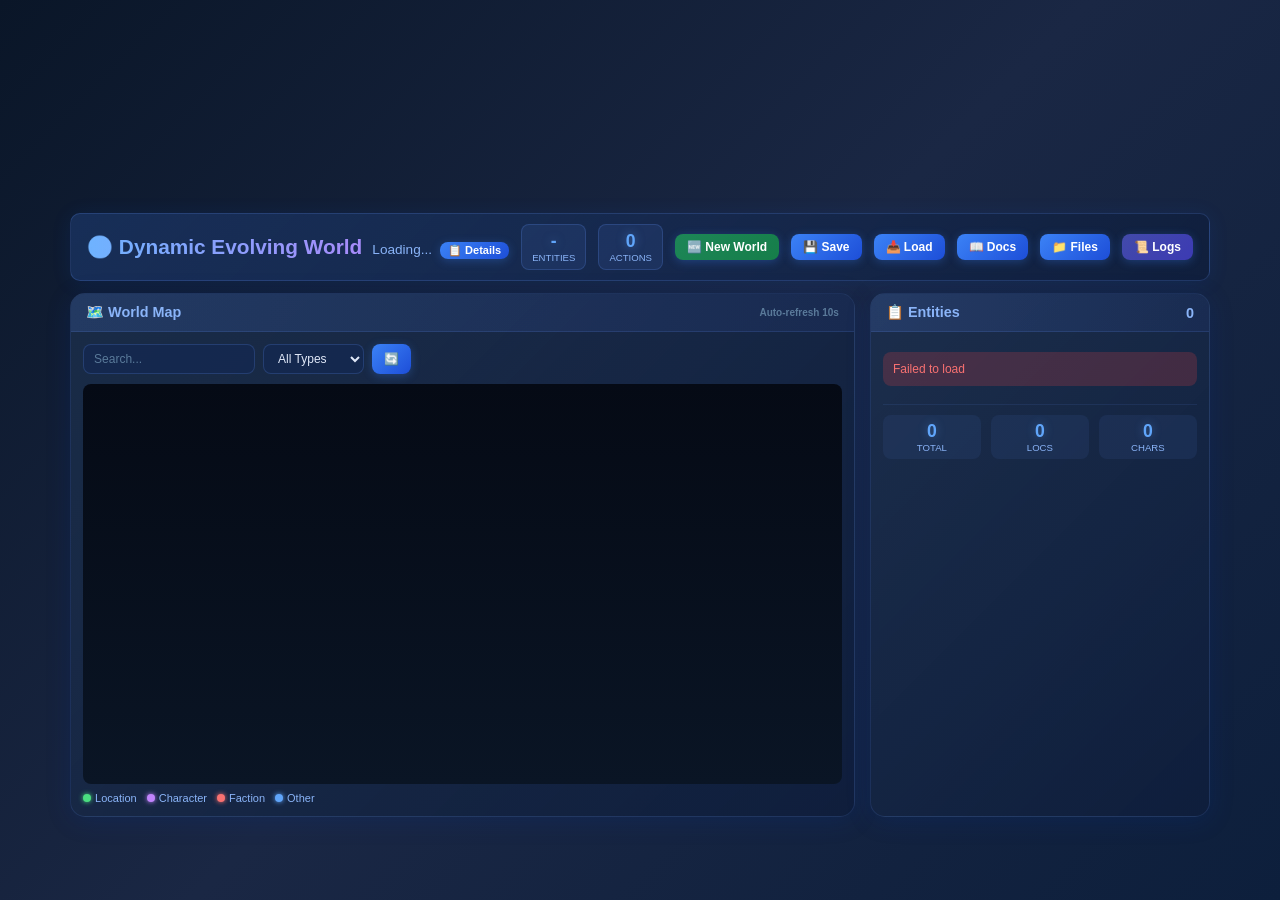
==== web-client/index.html @ ca779a04 "feat(web-client): download full log + per-entry reversal in logs modal Per Arcurus 2026-06-05 #openw" ====
<!DOCTYPE html>
<html lang="en">
<head>
    <meta charset="UTF-8">
    <meta name="viewport" content="width=device-width, initial-scale=1.0">
    <title>Open World - Dynamic Evolving World</title>
    <link rel="stylesheet" href="styles.css">
    <style>
        /* Compact header styles */
        .page-header {
            margin-bottom: 12px;
            padding: 10px 16px;
            background: linear-gradient(135deg, rgba(30, 60, 114, 0.6) 0%, rgba(15, 30, 60, 0.8) 100%);
            border-radius: 10px;
            border: 1px solid rgba(100, 150, 255, 0.2);
            box-shadow: 0 2px 20px rgba(0, 100, 255, 0.1);
            display: flex;
            align-items: center;
            gap: 12px;
            flex-wrap: wrap;
        }
        
        .page-title {
            font-size: 1.3em;
            font-weight: 700;
            background: linear-gradient(90deg, #6eb3ff 0%, #a78bfa 50%, #60a5fa 100%);
            -webkit-background-clip: text;
            -webkit-text-fill-color: transparent;
            background-clip: text;
            animation: shimmer 3s ease-in-out infinite;
            background-size: 200% 100%;
        }
        
        .page-subtitle {
            font-size: 0.85em;
            color: #8ab4f8;
            margin-left: 10px;
        }
        
        .page-title-group {
            display: flex;
            align-items: baseline;
        }
        
        .save-indicator {
            display: flex;
            align-items: center;
            gap: 6px;
            padding: 5px 10px;
            background: rgba(34, 197, 94, 0.15);
            border-radius: 6px;
            border: 1px solid rgba(34, 197, 94, 0.3);
            font-size: 0.8em;
        }
        
        .btn-primary {
            background: linear-gradient(135deg, rgba(34, 197, 94, 0.6) 0%, rgba(22, 163, 74, 0.7) 100%) !important;
            border-color: rgba(34, 197, 94, 0.5) !important;
            animation: pulse-glow 2s ease-in-out infinite;
        }
        
        .btn-primary:hover {
            background: linear-gradient(135deg, rgba(34, 197, 94, 0.8) 0%, rgba(22, 163, 74, 0.9) 100%) !important;
        }
        
        @keyframes pulse-glow {
            0%, 100% { box-shadow: 0 0 5px rgba(34, 197, 94, 0.3); }
            50% { box-shadow: 0 0 15px rgba(34, 197, 94, 0.6); }
        }
        
        @keyframes shimmer {
            0%, 100% { background-position: 0% 50%; }
            50% { background-position: 100% 50%; }
        }
        
        .header-stats {
            margin-left: auto;
            display: flex;
            gap: 12px;
            align-items: center;
        }
        
        .header-stat {
            text-align: center;
            padding: 6px 10px;
            background: rgba(100, 150, 255, 0.1);
            border-radius: 8px;
            border: 1px solid rgba(100, 150, 255, 0.2);
        }
        
        .header-stat-value {
            font-size: 1.1em;
            font-weight: 700;
            color: #60a5fa;
            text-shadow: 0 0 10px rgba(96, 165, 250, 0.5);
        }
        
        .header-stat-label {
            font-size: 0.6em;
            color: #8ab4f8;
            text-transform: uppercase;
        }
        
        .main-layout {
            display: grid;
            grid-template-columns: 1fr 340px;
            gap: 15px;
        }
        
        @media (max-width: 900px) {
            .main-layout {
                grid-template-columns: 1fr;
            }
            .header-stats {
                margin-left: 0;
                margin-top: 10px;
                width: 100%;
                justify-content: flex-start;
            }
            .page-header {
                flex-direction: column;
                align-items: flex-start;
            }
        }
        
        .map-container {
            position: relative;
            background: linear-gradient(180deg, #050a15 0%, #0a1525 100%);
            border-radius: 8px;
            overflow: hidden;
        }
        
        #map {
            display: block;
            cursor: crosshair;
        }
        
        .controls {
            display: flex;
            gap: 8px;
            margin-bottom: 10px;
            flex-wrap: wrap;
        }
        
        .entity-list {
            max-height: 420px;
            overflow-y: auto;
        }
        
        .entity-item {
            padding: 8px 10px;
            border-bottom: 1px solid rgba(100, 150, 255, 0.08);
            cursor: pointer;
            transition: background 0.2s;
        }
        
        .entity-item:hover {
            background: rgba(59, 130, 246, 0.15);
        }
        
        .entity-item.selected {
            background: linear-gradient(90deg, rgba(59, 130, 246, 0.3) 0%, rgba(96, 165, 250, 0.2) 100%);
            border-left: 3px solid #60a5fa;
        }
        
        .entity-name {
            font-weight: 600;
            margin-bottom: 2px;
            display: flex;
            align-items: center;
            gap: 6px;
            color: #e0e8f8;
            font-size: 13px;
            flex: 1;
        }
        
        .entity-row {
            display: flex;
            align-items: center;
            justify-content: space-between;
            gap: 8px;
        }
        
        .power-badge {
            background: rgba(168, 85, 247, 0.3);
            color: #c084fc;
            padding: 1px 6px;
            border-radius: 4px;
            font-size: 11px;
            font-weight: 600;
            border: 1px solid rgba(168, 85, 247, 0.4);
        }
        
        .btn-details {
            background: transparent !important;
            border: 1px solid rgba(100, 150, 255, 0.2) !important;
            color: #5a7a9a !important;
            padding: 3px 8px !important;
            font-size: 11px !important;
            border-radius: 4px !important;
            cursor: pointer;
            transition: all 0.2s;
        }
        
        .btn-details:hover {
            background: rgba(100, 150, 255, 0.1) !important;
            color: #8ab4f8 !important;
            border-color: rgba(100, 150, 255, 0.4) !important;
        }
        
        .entity-desc {
            font-size: 11px;
            color: #8ab4f8;
            margin-top: 2px;
            white-space: nowrap;
            overflow: hidden;
            text-overflow: ellipsis;
        }
        
        .entity-coords {
            font-size: 10px;
            color: #5a7a9a;
            margin-top: 2px;
        }
        
        .entity-tags {
            margin-top: 3px;
            display: flex;
            flex-wrap: wrap;
            gap: 3px;
        }
        
        .stats-row {
            display: flex;
            gap: 10px;
            margin-top: 10px;
            padding-top: 10px;
            border-top: 1px solid rgba(100, 150, 255, 0.1);
        }
        
        .refresh-indicator {
            font-size: 10px;
            color: #5a7a9a;
        }
        
        /* Tooltip */
        .tooltip {
            position: absolute;
            background: rgba(10, 20, 40, 0.95);
            color: #e0e8f8;
            padding: 8px 12px;
            border-radius: 6px;
            font-size: 11px;
            pointer-events: none;
            z-index: 100;
            max-width: 200px;
            border: 1px solid rgba(100, 150, 255, 0.3);
            box-shadow: 0 4px 20px rgba(0, 100, 255, 0.2);
        }
        
        /* Legend */
        .legend {
            display: flex;
            gap: 10px;
            margin-top: 8px;
            flex-wrap: wrap;
        }
        
        .legend-item {
            display: flex;
            align-items: center;
            gap: 4px;
            font-size: 11px;
            color: #8ab4f8;
        }
        
        .legend-dot {
            width: 8px;
            height: 8px;
            border-radius: 50%;
            box-shadow: 0 0 5px currentColor;
        }
        
        .legend-dot.location { background: #4ade80; color: #4ade80; }
        .legend-dot.character { background: #c084fc; color: #c084fc; }
        .legend-dot.faction { background: #f87171; color: #f87171; }
        .legend-dot.default { background: #60a5fa; color: #60a5fa; }
        
        /* Docs Modal */
        .docs-sidebar {
            width: 160px;
            border-right: 1px solid rgba(100, 150, 255, 0.1);
            padding-right: 10px;
            margin-right: 10px;
        }
        
        .docs-nav {
            list-style: none;
            padding: 0;
            margin: 0;
        }
        
        .docs-nav li {
            margin-bottom: 3px;
        }
        
        .docs-nav a {
            display: block;
            padding: 5px 8px;
            color: #8ab4f8;
            text-decoration: none;
            border-radius: 4px;
            transition: background 0.2s;
            cursor: pointer;
            font-size: 11px;
        }
        
        .docs-nav a:hover,
        .docs-nav a.active {
            background: rgba(59, 130, 246, 0.2);
            color: #60a5fa;
        }
        
        .docs-content {
            flex: 1;
            overflow-y: auto;
        }
        
        .docs-loading {
            text-align: center;
            padding: 30px;
            color: #8ab4f8;
            font-size: 12px;
        }
        
        /* Entity Action Modal Styles */
        .action-steps {
            display: flex;
            justify-content: center;
            align-items: center;
            gap: 0;
            margin-bottom: 20px;
            padding: 10px 0;
        }
        
        .action-step {
            display: flex;
            flex-direction: column;
            align-items: center;
            gap: 6px;
            padding: 0 20px;
        }
        
        .step-circle {
            width: 32px;
            height: 32px;
            border-radius: 50%;
            display: flex;
            align-items: center;
            justify-content: center;
            font-weight: 700;
            font-size: 14px;
            border: 2px solid rgba(100,150,255,0.3);
            background: rgba(15,30,60,0.8);
            color: #5a7a9a;
            transition: all 0.3s;
        }
        
        .step-circle.active {
            border-color: #60a5fa;
            background: rgba(96,165,250,0.3);
            color: #fff;
            box-shadow: 0 0 15px rgba(96,165,250,0.4);
        }
        
        .step-circle.done {
            border-color: #22c55e;
            background: rgba(34,197,94,0.3);
            color: #22c55e;
        }
        
        .step-label {
            font-size: 11px;
            color: #5a7a9a;
            text-align: center;
        }
        
        .step-label.active {
            color: #60a5fa;
            font-weight: 600;
        }
        
        .step-label.done {
            color: #22c55e;
        }
        
        .step-connector {
            width: 60px;
            height: 2px;
            background: rgba(100,150,255,0.2);
            margin-bottom: 18px;
        }
        
        .step-connector.done {
            background: rgba(34,197,94,0.5);
        }
        
        .action-entity-info {
            background: rgba(100,150,255,0.1);
            border-radius: 8px;
            padding: 12px 15px;
            margin-bottom: 15px;
            border: 1px solid rgba(100,150,255,0.2);
        }
        
        .action-entity-name {
            font-weight: 700;
            color: #e0e8f8;
            font-size: 16px;
            margin-bottom: 4px;
        }
        
        .action-entity-type {
            font-size: 12px;
            color: #8ab4f8;
        }
        
        .action-section {
            margin-bottom: 15px;
        }
        
        .action-section-title {
            font-size: 12px;
            font-weight: 600;
            color: #a78bfa;
            text-transform: uppercase;
            margin-bottom: 8px;
            letter-spacing: 0.5px;
        }
        
        .prompt-display {
            background: rgba(15,30,60,0.9);
            border: 1px solid rgba(100,150,255,0.3);
            border-radius: 6px;
            padding: 12px;
            font-family: monospace;
            font-size: 12px;
            color: #8ab4f8;
            white-space: pre-wrap;
            max-height: 200px;
            overflow-y: auto;
            line-height: 1.5;
        }
        
        .llm-response {
            background: rgba(15,30,60,0.9);
            border: 1px solid rgba(168,85,247,0.3);
            border-radius: 6px;
            padding: 12px;
            font-family: monospace;
            font-size: 12px;
            color: #c084fc;
            white-space: pre-wrap;
            max-height: 300px;
            overflow-y: auto;
            line-height: 1.6;
        }
        
        .action-result {
            background: rgba(15,30,60,0.9);
            border: 1px solid rgba(34,197,94,0.3);
            border-radius: 6px;
            padding: 12px;
            font-size: 13px;
            color: #e0e8f8;
            white-space: pre-wrap;
            max-height: 300px;
            overflow-y: auto;
            line-height: 1.6;
        }
        
        .action-effect {
            display: inline-flex;
            align-items: center;
            gap: 4px;
            background: rgba(34,197,94,0.15);
            border: 1px solid rgba(34,197,94,0.3);
            border-radius: 4px;
            padding: 3px 8px;
            font-size: 12px;
            color: #22c55e;
            margin: 2px;
        }
        
        .action-effect.negative {
            background: rgba(239,68,68,0.15);
            border-color: rgba(239,68,68,0.3);
            color: #ef4444;
        }
        
        .action-buttons {
            display: flex;
            gap: 10px;
            justify-content: flex-end;
            margin-top: 15px;
            padding-top: 15px;
            border-top: 1px solid rgba(100,150,255,0.15);
        }
        
        .btn-action {
            background: linear-gradient(135deg, rgba(168,85,247,0.7) 0%, rgba(147,51,234,0.8) 100%) !important;
            border-color: rgba(168,85,247,0.5) !important;
            color: #fff !important;
            padding: 10px 20px !important;
            font-size: 13px !important;
            border-radius: 6px !important;
            cursor: pointer;
            transition: all 0.2s;
        }
        
        .btn-action:hover:not(:disabled) {
            background: linear-gradient(135deg, rgba(168,85,247,0.9) 0%, rgba(147,51,234,1) 100%) !important;
            box-shadow: 0 0 20px rgba(168,85,247,0.4);
        }
        
        .btn-action:disabled {
            opacity: 0.5;
            cursor: not-allowed;
        }
        
        .btn-process {
            background: linear-gradient(135deg, rgba(34,197,94,0.7) 0%, rgba(22,163,74,0.8) 100%) !important;
            border-color: rgba(34,197,94,0.5) !important;
            color: #fff !important;
            padding: 10px 20px !important;
            font-size: 13px !important;
            border-radius: 6px !important;
            cursor: pointer;
            transition: all 0.2s;
        }
        
        .btn-process:hover:not(:disabled) {
            background: linear-gradient(135deg, rgba(34,197,94,0.9) 0%, rgba(22,163,74,1) 100%) !important;
            box-shadow: 0 0 20px rgba(34,197,94,0.4);
        }
        
        .btn-process:disabled {
            opacity: 0.5;
            cursor: not-allowed;
        }
        
        .action-warning {
            background: rgba(251,191,36,0.1);
            border: 1px solid rgba(251,191,36,0.3);
            border-radius: 6px;
            padding: 10px;
            font-size: 12px;
            color: #fbbf24;
            margin-bottom: 10px;
        }
        
        .action-warning-list {
            display: flex;
            flex-direction: column;
            gap: 6px;
        }
        
        .step-content {
            animation: fadeIn 0.3s ease-in-out;
        }
        
        @keyframes fadeIn {
            from { opacity: 0; transform: translateY(5px); }
            to { opacity: 1; transform: translateY(0); }
        }
        
        .properties-preview {
            display: flex;
            flex-wrap: wrap;
            gap: 6px;
            margin-top: 8px;
        }
        
        .property-chip {
            background: rgba(100,150,255,0.15);
            border: 1px solid rgba(100,150,255,0.3);
            border-radius: 4px;
            padding: 3px 8px;
            font-size: 11px;
            color: #8ab4f8;
        }
        
        /* Flashy LLM Calling Animation */
        .llm-calling-container {
            display: flex;
            flex-direction: column;
            align-items: center;
            justify-content: center;
            padding: 40px 20px;
            gap: 20px;
        }
        
        .llm-orb {
            width: 80px;
            height: 80px;
            border-radius: 50%;
            background: linear-gradient(135deg, #7c3aed 0%, #a855f7 50%, #c084fc 100%);
            box-shadow: 0 0 30px rgba(168,85,247,0.6), 0 0 60px rgba(168,85,247,0.3);
            animation: orbPulse 1.5s ease-in-out infinite;
            display: flex;
            align-items: center;
            justify-content: center;
        }
        
        .llm-orb-inner {
            width: 40px;
            height: 40px;
            border-radius: 50%;
            background: rgba(255,255,255,0.2);
            animation: innerPulse 1.5s ease-in-out infinite;
        }
        
        @keyframes orbPulse {
            0%, 100% { transform: scale(1); box-shadow: 0 0 30px rgba(168,85,247,0.6), 0 0 60px rgba(168,85,247,0.3); }
            50% { transform: scale(1.1); box-shadow: 0 0 50px rgba(168,85,247,0.8), 0 0 100px rgba(168,85,247,0.5); }
        }
        
        @keyframes innerPulse {
            0%, 100% { opacity: 0.5; transform: scale(0.8); }
            50% { opacity: 1; transform: scale(1); }
        }
        
        .llm-calling-text {
            font-size: 18px;
            font-weight: 700;
            color: #e0e8f8;
            text-align: center;
            animation: textPulse 2s ease-in-out infinite;
        }
        
        @keyframes textPulse {
            0%, 100% { opacity: 0.7; }
            50% { opacity: 1; }
        }
        
        .llm-timer {
            display: flex;
            gap: 20px;
            font-size: 13px;
            color: #8ab4f8;
        }
        
        .llm-timer-item {
            display: flex;
            align-items: center;
            gap: 6px;
            background: rgba(100,150,255,0.1);
            padding: 6px 12px;
            border-radius: 6px;
            border: 1px solid rgba(100,150,255,0.2);
        }
        
        .llm-timer-value {
            font-weight: 700;
            color: #60a5fa;
            font-variant-numeric: tabular-nums;
            min-width: 45px;
        }
        
        .llm-timer-value.timeout {
            color: #fbbf24;
        }
        
        .llm-timer-value.timeout.urgent {
            color: #ef4444;
            animation: urgentPulse 0.5s ease-in-out infinite;
        }
        
        @keyframes urgentPulse {
            0%, 100% { opacity: 1; }
            50% { opacity: 0.5; }
        }
        
        .llm-progress-bar {
            width: 300px;
            height: 4px;
            background: rgba(100,150,255,0.15);
            border-radius: 2px;
            overflow: hidden;
        }
        
        .llm-progress-fill {
            height: 100%;
            background: linear-gradient(90deg, #a855f7, #c084fc);
            border-radius: 2px;
            animation: progressSlide 3s linear infinite;
        }
        
        @keyframes progressSlide {
            0% { width: 0%; }
            80% { width: 90%; }
            100% { width: 100%; }
        }
    </style>
</head>
<body>
    <!-- Starfield Background -->
    <div class="stars" id="stars"></div>
    
    <div class="container">
        <header class="page-header">
            <div class="page-title-group">
                <span class="page-title">🌍 Dynamic Evolving World</span>
                <span class="page-subtitle" id="worldName">Loading...</span>
                <button class="btn btn-small" onclick="openWorldDetails()" style="margin-left: 8px; padding: 2px 8px; font-size: 11px;">📋 Details</button>
            </div>
            <div class="header-stats">
                <div class="header-stat">
                    <div class="header-stat-value" id="worldEntities">-</div>
                    <div class="header-stat-label">Entities</div>
                </div>
                <div class="header-stat">
                    <div class="header-stat-value" id="worldActions">0</div>
                    <div class="header-stat-label">Actions</div>
                </div>
                <div class="save-indicator" id="saveIndicator" style="display:none;">
                    <span id="saveStatus">💾 Saved</span>
                    <span id="saveDate" style="font-size: 0.7em; color: #6a8aaa;"></span>
                </div>
                <button class="btn btn-primary" id="btnNewWorld" onclick="openNewWorldModal()">🆕 New World</button>
                <button class="btn" id="btnSaveWorld" onclick="saveWorld()">💾 Save</button>
                <button class="btn" onclick="loadWorld()">📥 Load</button>
                <button class="btn" onclick="openDocsModal()">📖 Docs</button>
                <button class="btn" onclick="openFilesModal()">📁 Files</button>
                <button class="btn" onclick="openLogsModal()" style="background: linear-gradient(135deg, rgba(99,102,241,0.6) 0%, rgba(79,70,229,0.7) 100%);">📜 Logs</button>
            </div>
        </header>
        
        <div class="main-layout">
            <div class="card">
                <div class="card-header">
                    <span>🗺️ World Map</span>
                    <span class="refresh-indicator">Auto-refresh 10s</span>
                </div>
                <div class="card-body">
                    <div class="controls">
                        <input type="text" id="searchInput" placeholder="Search...">
                        <select id="typeFilter">
                            <option value="">All Types</option>
                            <option value="location">Locations</option>
                            <option value="character">Characters</option>
                            <option value="faction">Factions</option>
                        </select>
                        <button class="btn" onclick="refreshEntities()">🔄</button>
                    </div>
                    <div class="map-container">
                        <canvas id="map" width="700" height="400"></canvas>
                    </div>
                    <div class="legend">
                        <div class="legend-item"><div class="legend-dot location"></div> Location</div>
                        <div class="legend-item"><div class="legend-dot character"></div> Character</div>
                        <div class="legend-item"><div class="legend-dot faction"></div> Faction</div>
                        <div class="legend-item"><div class="legend-dot default"></div> Other</div>
                    </div>
                </div>
            </div>
            
            <div class="card">
                <div class="card-header">
                    <span>📋 Entities</span>
                    <span id="listCount">0</span>
                </div>
                <div class="card-body">
                    <div class="entity-list" id="entityList">
                        <div class="loading">Loading...</div>
                    </div>
                    <div class="stats-row">
                        <div class="stat">
                            <div class="stat-value" id="totalEntities">0</div>
                            <div class="stat-label">Total</div>
                        </div>
                        <div class="stat">
                            <div class="stat-value" id="totalLocations">0</div>
                            <div class="stat-label">Locs</div>
                        </div>
                        <div class="stat">
                            <div class="stat-value" id="totalCharacters">0</div>
                            <div class="stat-label">Chars</div>
                        </div>
                    </div>
                </div>
            </div>
        </div>
    </div>
    
    <div id="tooltip" class="tooltip" style="display: none;"></div>
    
    <!-- New World Modal -->
    <div id="newWorldModal" class="modal-overlay" style="display: none;">
        <div class="modal-content" style="max-width: 500px;">
            <div class="modal-header">
                <span>🆕 Create New World</span>
                <button class="modal-close" onclick="closeNewWorldModal()">&times;</button>
            </div>
            <div class="modal-body">
                <div style="margin-bottom: 15px;">
                    <label style="display: block; margin-bottom: 5px; color: #8ab4f8;">World Name:</label>
                    <input type="text" id="newWorldName" placeholder="The Realm of Shadows" style="width: 100%; padding: 10px; border-radius: 6px; border: 1px solid rgba(100, 150, 255, 0.3); background: rgba(15, 30, 60, 0.8); color: #e0e0e0; font-size: 14px;">
                </div>
                <div style="margin-bottom: 15px;">
                    <label style="display: block; margin-bottom: 5px; color: #8ab4f8;">Description (optional):</label>
                    <textarea id="newWorldDesc" placeholder="A world of shadows and mystery..." rows="3" style="width: 100%; padding: 10px; border-radius: 6px; border: 1px solid rgba(100, 150, 255, 0.3); background: rgba(15, 30, 60, 0.8); color: #e0e0e0; font-size: 14px; resize: vertical;"></textarea>
                </div>
                <div style="margin-bottom: 20px;">
                    <label style="display: flex; align-items: center; cursor: pointer;">
                        <input type="checkbox" id="generateSampleEntities" checked style="margin-right: 8px; width: 18px; height: 18px;">
                        <span style="color: #8ab4f8;">Generate sample entities (villages, characters, factions)</span>
                    </label>
                </div>
                <div style="display: flex; gap: 10px; justify-content: flex-end;">
                    <button class="btn btn-secondary" onclick="closeNewWorldModal()">Cancel</button>
                    <button class="btn btn-primary" onclick="createNewWorld()">Create World</button>
                </div>
            </div>
        </div>
    </div>
    
    <!-- Docs Modal -->
    <div id="docsModal" class="modal-overlay" style="display: none;">
        <div class="modal-content" style="max-width: 950px;">
            <div class="modal-header">
                <span>📖 Documentation</span>
                <button class="modal-close" onclick="closeDocsModal()">&times;</button>
            </div>
            <div class="modal-body">
                <div class="docs-layout">
                    <div class="docs-sidebar">
                        <ul class="docs-nav" id="docsNav">
                            <li><a onclick="loadDoc('README')" data-doc="README">README</a></li>
                            <li><a onclick="loadDoc('main')" data-doc="main">main.rs</a></li>
                            <li><a onclick="loadDoc('WorldEntity')" data-doc="WorldEntity">WorldEntity.rs</a></li>
                            <li><a onclick="loadDoc('World')" data-doc="World">World.rs</a></li>
                        </ul>
                    </div>
                    <div class="docs-content" id="docsContent">
                        <div class="docs-loading">Loading...</div>
                    </div>
                </div>
            </div>
        </div>
    </div>
    
    <!-- World Details Modal -->
    <div id="worldModal" class="modal-overlay" style="display: none;">
        <div class="modal-content" style="max-width: 700px;">
            <div class="modal-header">
                <span>🌍 World Details</span>
                <div style="display: flex; gap: 8px;">
                    <button class="btn" onclick="saveWorldDetails()" style="padding: 4px 12px; font-size: 12px; background: linear-gradient(135deg, rgba(34,197,94,0.6) 0%, rgba(22,163,74,0.7) 100%);">💾 Save</button>
                    <button class="modal-close" onclick="closeWorldModal()">&times;</button>
                </div>
            </div>
            <div class="modal-body" id="worldModalBody" style="max-height: 75vh; overflow-y: auto;">
                <div class="loading">Loading...</div>
            </div>
        </div>
    </div>
    
    <!-- Entity Details Modal -->
    <div id="entityModal" class="modal-overlay" style="display: none;">
        <div class="modal-content" style="max-width: 600px;">
            <div class="modal-header">
                <span id="entityModalTitle">📋 Entity Details</span>
                <div style="display: flex; gap: 8px; margin-left: auto;">
                    <button class="btn" id="takeActionBtn" onclick="takeEntityAction()" style="padding: 4px 12px; font-size: 12px; background: linear-gradient(135deg, rgba(168,85,247,0.6) 0%, rgba(147,51,234,0.7) 100%);">⚡ Take Action</button>
                    <button class="btn btn-secondary" onclick="closeEntityModal()" style="padding: 4px 12px; font-size: 12px;">Cancel</button>
                    <button class="btn" id="entityModalSaveBtn" onclick="saveEntityChanges()" style="padding: 4px 12px; font-size: 12px; background: linear-gradient(135deg, rgba(34,197,94,0.6) 0%, rgba(22,163,74,0.7) 100%);">💾 Save</button>
                </div>
                <button class="modal-close" onclick="closeEntityModal()">&times;</button>
            </div>
            <div class="modal-body" id="entityModalBody" style="max-height: 75vh; overflow-y: auto;">
                <div class="loading">Loading...</div>
            </div>
        </div>
    </div>
    
    <!-- Env Config Dialog -->
    <div id="envConfigModal" class="modal-overlay" style="display: none;">
        <div class="modal-content" style="max-width: 450px;">
            <div class="modal-header">
                <span id="envConfigTitle">🔐 Configure Security</span>
                <button class="modal-close" onclick="closeEnvConfigModal()">&times;</button>
            </div>
            <div class="modal-body" id="envConfigBody">
                <div id="envConfigContent">
                    <p id="envConfigMessage" style="color: #8ab4f8; margin-bottom: 15px;">Enter your API key and password to secure sensitive files.</p>
                    <div style="margin-bottom: 12px;">
                        <label style="color: #c084fc; display: block; margin-bottom: 4px; font-size: 12px;" id="envApiKeyLabel">API Key:</label>
                        <input type="password" id="envApiKeyInput" placeholder="Enter API key" style="width: 100%; padding: 8px 10px; border-radius: 4px; border: 1px solid rgba(100,150,255,0.3); background: rgba(15,30,60,0.8); color: #e0e0e0; box-sizing: border-box;">
                    </div>
                    <div style="margin-bottom: 15px;">
                        <label style="color: #60a5fa; display: block; margin-bottom: 4px; font-size: 12px;">Password:</label>
                        <input type="password" id="envPasswordInput" placeholder="Enter password" style="width: 100%; padding: 8px 10px; border-radius: 4px; border: 1px solid rgba(100,150,255,0.3); background: rgba(15,30,60,0.8); color: #e0e0e0; box-sizing: border-box;">
                    </div>
                    <button class="btn" onclick="submitEnvConfig()" style="width: 100%; padding: 10px; background: linear-gradient(135deg, rgba(34,197,94,0.6) 0%, rgba(22,163,74,0.7) 100%);">Save Configuration</button>
                </div>
            </div>
        </div>
    </div>
    
    <!-- Password Unlock Dialog -->
    <div id="passwordUnlockModal" class="modal-overlay" style="display: none; z-index: 2000;">
        <div class="modal-content" style="max-width: 400px;">
            <div class="modal-header">
                <span>🔐 Password Required</span>
                <button class="modal-close" onclick="closePasswordUnlockModal()">&times;</button>
            </div>
            <div class="modal-body">
                <p style="color: #8ab4f8; margin-bottom: 15px;">Enter your password to access protected files.</p>
                <div style="margin-bottom: 15px;">
                    <input type="password" id="unlockPasswordInput" placeholder="Password" style="width: 100%; padding: 8px 10px; border-radius: 4px; border: 1px solid rgba(100,150,255,0.3); background: rgba(15,30,60,0.8); color: #e0e0e0; box-sizing: border-box;">
                </div>
                <button class="btn" onclick="submitPasswordUnlock()" style="width: 100%; padding: 10px; background: linear-gradient(135deg, rgba(34,197,94,0.6) 0%, rgba(22,163,74,0.7) 100%);">Unlock</button>
            </div>
        </div>
    </div>
    
    <!-- Entity Action Form Modal -->
    <div id="actionModal" class="modal-overlay" style="display: none;">
        <div class="modal-content" style="max-width: 750px;">
            <div class="modal-header">
                <span id="actionModalTitle">⚡ Entity Action</span>
                <button class="modal-close" onclick="closeActionModal()">&times;</button>
            </div>
            <div class="modal-body" id="actionModalBody" style="max-height: 80vh; overflow-y: auto;">
                <div class="loading">Loading...</div>
            </div>
        </div>
    </div>
    
    <!-- Files Modal -->
    <div id="filesModal" class="modal-overlay" style="display: none;">
        <div class="modal-content" style="max-width: 700px;">
            <div class="modal-header">
                <span>📁 Project Files</span>
                <button class="modal-close" onclick="closeFilesModal()">&times;</button>
            </div>
            <div class="modal-body" style="max-height: 70vh; overflow-y: auto;">
                <div id="filesContent"><div class="loading">Loading files...</div></div>
            </div>
        </div>
    </div>

    <!-- Per Arcurus 2026-06-04 (#openworld): "make a button in open world
         selena where i can view the full world action log". One log file
         per day (logs/llm-log-YYYY-MM-DD.log + logs/error-log-YYYY-MM-DD.log).
         Default = today's llm-log, picked automatically. Switch files via
         the sidebar; tail cap = 400 KB to keep the viewer snappy. -->
    <div id="logsModal" class="modal-overlay" style="display: none;">
        <div class="modal-content" style="max-width: 1100px; height: 80vh;">
            <div class="modal-header">
                <span>📜 World Action Logs <span id="logsCurrentFile" style="color: #5a7a9a; font-size: 12px; font-weight: 400; margin-left: 8px;"></span></span>
                <div style="display: flex; align-items: center; gap: 6px;">
                    <button class="btn btn-small" onclick="refreshLogsModal()" style="padding: 2px 8px; font-size: 11px;">🔄 Refresh</button>
                    <button class="btn btn-small" id="logsDownloadBtn" onclick="downloadCurrentLog()" style="padding: 2px 8px; font-size: 11px;">⬇ Download</button>
                    <button class="modal-close" onclick="closeLogsModal()">&times;</button>
                </div>
            </div>
            <div class="modal-body logs-modal-body" style="display: flex; gap: 12px; height: calc(80vh - 60px); padding: 12px;">
                <div class="logs-sidebar" style="width: 280px; flex-shrink: 0; border: 1px solid rgba(100,150,255,0.2); border-radius: 6px; padding: 8px; overflow-y: auto; background: rgba(15,30,60,0.4);">
                    <div style="color: #94a3b8; font-size: 11px; text-transform: uppercase; margin-bottom: 6px; font-weight: 600;">Files</div>
                    <div id="logsFileList"><div class="loading" style="color: #5a7a9a; font-size: 11px;">Loading…</div></div>
                </div>
                <div class="logs-content" style="flex: 1; border: 1px solid rgba(100,150,255,0.2); border-radius: 6px; padding: 8px; overflow: auto; background: rgba(10,15,30,0.6); font-family: 'Menlo', 'Consolas', monospace; font-size: 11px; line-height: 1.5; white-space: pre-wrap; word-break: break-word;">
                    <div id="logsContent" style="color: #cbd5e1;"><div class="loading">Pick a log file from the sidebar to view its contents.</div></div>
                </div>
            </div>
        </div>
    </div>
    
    <script>
        // Simple Markdown parser
        function parseMarkdown(text) {
            let html = text;
            
            // Escape HTML first
            html = html.replace(/&/g, '&amp;')
                       .replace(/</g, '&lt;')
                       .replace(/>/g, '&gt;');
            
            // Code blocks
            html = html.replace(/```(\w*)\n([\s\S]*?)```/g, (match, lang, code) => {
                return '<pre><code class="language-' + lang + '">' + code.trim() + '</code></pre>';
            });
            
            // Inline code
            html = html.replace(/`([^`]+)`/g, '<code>$1</code>');
            
            // Headers
            html = html.replace(/^#### (.+)$/gm, '<h4>$1</h4>');
            html = html.replace(/^### (.+)$/gm, '<h3>$1</h3>');
            html = html.replace(/^## (.+)$/gm, '<h2>$1</h2>');
            html = html.replace(/^# (.+)$/gm, '<h1>$1</h1>');
            
            // Bold and italic
            html = html.replace(/\*\*([^*]+)\*\*/g, '<strong>$1</strong>');
            html = html.replace(/\*([^*]+)\*/g, '<em>$1</em>');
            html = html.replace(/__([^_]+)__/g, '<strong>$1</strong>');
            html = html.replace(/_([^_]+)_/g, '<em>$1</em>');
            
            // Lists
            html = html.replace(/^\* (.+)$/gm, '<li>$1</li>');
            html = html.replace(/^- (.+)$/gm, '<li>$1</li>');
            
            // Numbered lists
            html = html.replace(/^\d+\. (.+)$/gm, '<li>$1</li>');
            
            // Wrap consecutive li elements in ul
            html = html.replace(/(<li>.*?<\/li>)(\n<li>.*?<\/li>)*/gs, '<ul>$&</ul>');
            
            // Checkboxes
            html = html.replace(/\[ \]/g, '<input type="checkbox" disabled>');
            html = html.replace(/\[x\]/gi, '<input type="checkbox" checked disabled>');
            
            // Tables
            const tableRegex = /(\|.+\|)\n(\|[-:\s|]+\|)\n((?:\|.+\|\n?)+)/g;
            html = html.replace(tableRegex, (match, header, sep, rows) => {
                const headerCells = header.split('|').filter(c => c.trim());
                const headerRow = '<tr>' + headerCells.map(c => '<th>' + c.trim() + '</th>').join('') + '</tr>';
                const bodyRows = rows.trim().split('\n').map(row => {
                    const cells = row.split('|').filter(c => c.trim());
                    return '<tr>' + cells.map(c => '<td>' + c.trim() + '</td>').join('') + '</tr>';
                }).join('');
                return '<table>' + headerRow + bodyRows + '</table>';
            });
            
            // Blockquotes
            html = html.replace(/^> (.+)$/gm, '<blockquote>$1</blockquote>');
            
            // Horizontal rules
            html = html.replace(/^---$/gm, '<hr>');
            html = html.replace(/^\*\*\*$/gm, '<hr>');
            
            // Links
            html = html.replace(/\[([^\]]+)\]\(([^)]+)\)/g, '<a href="$2" target="_blank">$1</a>');
            
            // Paragraphs
            html = html.split('\n\n').map(p => {
                p = p.trim();
                if (p.startsWith('<') || p === '') return p;
                return '<p>' + p.replace(/\n/g, '<br>') + '</p>';
            }).join('');
            
            return html;
        }
        
        // Mount-point-agnostic: relative base URL. The browser resolves 'api/...' against the current page's directory, so this works under /open-world/, at /, or at any other Caddy mount point. Caddy's `uri strip_prefix` rewrites the rest back to the backend. Don't reintroduce a leading slash.
        const API_BASE = 'api';
        let entities = [];
        let selectedEntity = null;
        let currentEditEntityId = null;
        let worldStats = null; // Cache for world stats
        let isLoading = false;
        let searchTimeout = null;
        let docsCache = {};
        
        // Create starfield
        function createStars() {
            const container = document.getElementById('stars');
            const starCount = 100;
            
            for (let i = 0; i < starCount; i++) {
                const star = document.createElement('div');
                star.className = 'star';
                star.style.left = Math.random() * 100 + '%';
                star.style.top = Math.random() * 100 + '%';
                const size = Math.random() * 2 + 1;
                star.style.width = size + 'px';
                star.style.height = size + 'px';
                star.style.setProperty('--duration', (Math.random() * 3 + 2) + 's');
                star.style.setProperty('--min-opacity', Math.random() * 0.3 + 0.2);
                star.style.animationDelay = Math.random() * 3 + 's';
                container.appendChild(star);
            }
        }
        createStars();
        
        async function fetchAPI(path) {
            const res = await fetch(API_BASE + path);
            if (!res.ok) throw new Error('API error: ' + res.status);
            return res.json();
        }
        
        async function loadWorld() {
            try {
                const data = await fetchAPI('/');
                document.title = 'Open World - ' + (data.data?.name || 'Loading...');
            } catch (e) {
                console.error('Failed to load world:', e);
            }
        }
        
        // Notification system
        let notificationTimeout = null;
        function showNotification(message, type = 'info') {
            const notif = document.getElementById('notification');
            if (!notif) {
                // Create notification element if it doesn't exist
                const el = document.createElement('div');
                el.id = 'notification';
                el.style.cssText = 'position: fixed; top: 20px; right: 20px; z-index: 9999; padding: 12px 20px; border-radius: 8px; font-size: 13px; transition: opacity 0.3s; max-width: 350px; box-shadow: 0 4px 20px rgba(0,0,0,0.3);';
                document.body.appendChild(el);
            }
            
            const notifEl = document.getElementById('notification');
            const colors = {
                success: 'rgba(34, 197, 94, 0.9)',
                error: 'rgba(239, 68, 68, 0.9)',
                info: 'rgba(59, 130, 246, 0.9)'
            };
            notifEl.style.background = colors[type] || colors.info;
            notifEl.textContent = message;
            notifEl.style.opacity = '1';
            
            if (notificationTimeout) clearTimeout(notificationTimeout);
            notificationTimeout = setTimeout(() => {
                notifEl.style.opacity = '0';
            }, 3000);
        }
        
        async function refreshEntities() {
            if (isLoading) return;
            isLoading = true;

            const listEl = document.getElementById('entityList');
            const hadEntities = entities.length > 0;
            if (!hadEntities) {
                listEl.innerHTML = '<div class="loading">Loading...</div>';
            }

            try {
                const params = new URLSearchParams();
                const search = document.getElementById('searchInput').value;
                const type = document.getElementById('typeFilter').value;

                if (search) params.set('q', search);
                if (type) params.set('entity_type', type);
                params.set('limit', '100');

                const data = await fetchAPI('/entities?' + params.toString());
                const fresh = data && data.data;

                // Defensive: an empty response after the initial load
                // shouldn't wipe the list.  Treat empty as 'not sure,
                // keep the old data' and warn — that way the user's
                // previous view (from before a transient hiccup) is
                // preserved instead of the UI flashing "No entities
                // to display" on the map and "No entities found" in
                // the sidebar.  Only adopt an empty result on the
                // initial load (when we have no prior data).
                if (fresh && fresh.length > 0) {
                    entities = fresh;
                } else if (fresh && fresh.length === 0 && !hadEntities) {
                    entities = [];
                } else if (fresh && fresh.length === 0) {
                    console.warn('refreshEntities got empty result; keeping last good list');
                }

                updateStats();
                renderEntityList();
                renderMap();
            } catch (e) {
                console.error('refreshEntities failed:', e);
                if (entities.length === 0) {
                    listEl.innerHTML = '<div class="error">Failed to load</div>';
                }
                // Otherwise keep showing the last successful state.
            } finally {
                isLoading = false;
            }
        }
        
        function updateStats() {
            document.getElementById('totalEntities').textContent = entities.length;
            document.getElementById('totalLocations').textContent = entities.filter(e => e.entity_type === 'location').length;
            document.getElementById('totalCharacters').textContent = entities.filter(e => e.entity_type === 'character').length;
            document.getElementById('listCount').textContent = entities.length;
            document.getElementById('worldEntities').textContent = entities.length;
        }
        
        function renderEntityList() {
            const listEl = document.getElementById('entityList');
            
            if (entities.length === 0) {
                listEl.innerHTML = '<div class="loading">No entities found</div>';
                return;
            }
            
            listEl.innerHTML = entities.map(entity => {
                const power = entity.properties_int?.power;
                return `
                <div class="entity-item ${selectedEntity?.id === entity.id ? 'selected' : ''}" 
                     onclick="selectEntity('${entity.id}')">
                    <div class="entity-row">
                        <div class="entity-name">
                            ${escapeHtml(entity.name)}${power !== undefined ? ` <span class="power-badge">P${power}</span>` : ''}
                            <span class="entity-type ${entity.entity_type}">${entity.entity_type}</span>
                        </div>
                        <button class="btn-details" onclick="event.stopPropagation(); openEntityDetails('${entity.id}')">Details</button>
                    </div>
                    <div class="entity-desc">${escapeHtml(entity.description || 'No description')}</div>
                    <div class="entity-coords">📍 ${entity.x.toFixed(0)}, ${entity.y.toFixed(0)}</div>
                    ${entity.tags.length ? `
                        <div class="entity-tags">
                            ${entity.tags.slice(0, 3).map(t => `<span class="tag ${t}">${t}</span>`).join('')}
                        </div>
                    ` : ''}
                </div>
            `}).join('');
        }
        
        function selectEntity(id) {
            // 2026-06-05: open the details modal on the FIRST click,
            // not the second. (Old behavior: 1st click = select+highlight,
            // 2nd click = open modal. Arcurus reported that as a bug —
            // the user expected one click to display the entity, and
            // because the entity list is dimmed behind the modal-overlay
            // (z-index 1000), the visible empty list read as 'stops
            // displaying any entity'.)  We still set `selectedEntity`
            // so the map still draws the selection ring.
            selectedEntity = entities.find(e => e.id === id) || null;
            renderEntityList();
            renderMap();
            openEntityDetails(id);
        }
        
        function renderMap() {
            const canvas = document.getElementById('map');
            const ctx = canvas.getContext('2d');
            
            // Clear with gradient
            const gradient = ctx.createLinearGradient(0, 0, 0, canvas.height);
            gradient.addColorStop(0, '#050a15');
            gradient.addColorStop(1, '#0a1525');
            ctx.fillStyle = gradient;
            ctx.fillRect(0, 0, canvas.width, canvas.height);
            
            // Draw subtle grid
            ctx.strokeStyle = 'rgba(50, 80, 140, 0.15)';
            ctx.lineWidth = 1;
            for (let x = 0; x < canvas.width; x += 50) {
                ctx.beginPath();
                ctx.moveTo(x, 0);
                ctx.lineTo(x, canvas.height);
                ctx.stroke();
            }
            for (let y = 0; y < canvas.height; y += 50) {
                ctx.beginPath();
                ctx.moveTo(0, y);
                ctx.lineTo(canvas.width, y);
                ctx.stroke();
            }
            
            if (entities.length === 0) {
                ctx.fillStyle = '#4a6080';
                ctx.font = '12px sans-serif';
                ctx.textAlign = 'center';
                ctx.fillText('No entities to display', canvas.width/2, canvas.height/2);
                return;
            }
            
            // Calculate bounds
            const padding = 50;
            let minX = Math.min(...entities.map(e => e.x));
            let maxX = Math.max(...entities.map(e => e.x));
            let minY = Math.min(...entities.map(e => e.y));
            let maxY = Math.max(...entities.map(e => e.y));
            
            minX -= padding; maxX += padding;
            minY -= padding; maxY += padding;
            
            if (maxX - minX < 200) { minX -= 100; maxX += 100; }
            if (maxY - minY < 200) { minY -= 100; maxY += 100; }
            
            const scaleX = canvas.width / (maxX - minX);
            const scaleY = canvas.height / (maxY - minY);
            const scale = Math.min(scaleX, scaleY);
            
            function toCanvas(x, y) {
                return {
                    x: (x - minX) * scale,
                    y: canvas.height - ((y - minY) * scale)
                };
            }
            
            // Draw entities
            entities.forEach(entity => {
                const pos = toCanvas(entity.x, entity.y);
                const isSelected = selectedEntity?.id === entity.id;
                const size = isSelected ? 8 : 5;
                
                let color = '#60a5fa';
                if (entity.entity_type === 'location') color = '#4ade80';
                else if (entity.entity_type === 'character') color = '#c084fc';
                else if (entity.entity_type === 'faction') color = '#f87171';
                
                // Glow for selected
                if (isSelected) {
                    ctx.beginPath();
                    ctx.arc(pos.x, pos.y, size + 6, 0, Math.PI * 2);
                    ctx.fillStyle = color + '30';
                    ctx.fill();
                }
                
                ctx.shadowColor = color;
                ctx.shadowBlur = isSelected ? 12 : 6;
                
                ctx.beginPath();
                ctx.arc(pos.x, pos.y, size, 0, Math.PI * 2);
                ctx.fillStyle = color;
                ctx.fill();
                
                ctx.shadowBlur = 0;
                
                // Label
                ctx.fillStyle = '#c8d8f0';
                ctx.font = '8px sans-serif';
                ctx.textAlign = 'center';
                ctx.fillText(entity.name.substring(0, 10), pos.x, pos.y - size - 2);
            });
        }
        
        function escapeHtml(text) {
            const div = document.createElement('div');
            div.textContent = text;
            return div.innerHTML;
        }
        
        // Tooltip
        const tooltip = document.getElementById('tooltip');
        const canvas = document.getElementById('map');
        
        canvas.addEventListener('mousemove', (e) => {
            const rect = canvas.getBoundingClientRect();
            const x = e.clientX - rect.left;
            const y = e.clientY - rect.top;
            
            if (entities.length === 0) return;
            
            const padding = 50;
            let minX = Math.min(...entities.map(e => e.x));
            let maxX = Math.max(...entities.map(e => e.x));
            let minY = Math.min(...entities.map(e => e.y));
            let maxY = Math.max(...entities.map(e => e.y));
            
            minX -= padding; maxX += padding;
            minY -= padding; maxY += padding;
            
            if (maxX - minX < 200) { minX -= 100; maxX += 100; }
            if (maxY - minY < 200) { minY -= 100; maxY += 100; }
            
            const scaleX = canvas.width / (maxX - minX);
            const scaleY = canvas.height / (maxY - minY);
            const scale = Math.min(scaleX, scaleY);
            
            let found = null;
            for (const entity of entities) {
                const pos = {
                    x: (entity.x - minX) * scale,
                    y: canvas.height - ((entity.y - minY) * scale)
                };
                const dist = Math.sqrt((x - pos.x) ** 2 + (y - pos.y) ** 2);
                if (dist < 12) {
                    found = entity;
                    break;
                }
            }
            
            if (found) {
                tooltip.style.display = 'block';
                tooltip.style.left = (e.clientX + 12) + 'px';
                tooltip.style.top = (e.clientY + 12) + 'px';
                tooltip.innerHTML = `<strong>${escapeHtml(found.name)}</strong><br>${escapeHtml(found.description || '').substring(0, 80)}`;
            } else {
                tooltip.style.display = 'none';
            }
        });
        
        canvas.addEventListener('mouseleave', () => {
            tooltip.style.display = 'none';
        });
        
        canvas.addEventListener('click', (e) => {
            const rect = canvas.getBoundingClientRect();
            const x = e.clientX - rect.left;
            const y = e.clientY - rect.top;
            
            if (entities.length === 0) return;
            
            const padding = 50;
            let minX = Math.min(...entities.map(e => e.x));
            let maxX = Math.max(...entities.map(e => e.x));
            let minY = Math.min(...entities.map(e => e.y));
            let maxY = Math.max(...entities.map(e => e.y));
            
            minX -= padding; maxX += padding;
            minY -= padding; maxY += padding;
            
            if (maxX - minX < 200) { minX -= 100; maxX += 100; }
            if (maxY - minY < 200) { minY -= 100; maxY += 100; }
            
            const scaleX = canvas.width / (maxX - minX);
            const scaleY = canvas.height / (maxY - minY);
            const scale = Math.min(scaleX, scaleY);
            
            for (const entity of entities) {
                const pos = {
                    x: (entity.x - minX) * scale,
                    y: canvas.height - ((entity.y - minY) * scale)
                };
                const dist = Math.sqrt((x - pos.x) ** 2 + (y - pos.y) ** 2);
                if (dist < 12) {
                    selectEntity(entity.id);
                    break;
                }
            }
        });
        
        // Docs modal
        function openDocsModal() {
            document.getElementById('docsModal').style.display = 'flex';
            if (!docsCache['README']) {
                loadDoc('README');
            }
        }
        
        function closeDocsModal() {
            document.getElementById('docsModal').style.display = 'none';
        }
        
        // Files modal
        function openFilesModal() {
            // Check if password is needed
            checkPasswordAndOpenFiles();
        }
        
        async function checkPasswordAndOpenFiles() {
            try {
                const res = await fetch('api/env/status');
                const data = await res.json();
                
                if (data.success) {
                    if (data.has_password && !isAuthenticated()) {
                        // Show password dialog
                        document.getElementById('passwordUnlockModal').style.display = 'flex';
                        document.getElementById('unlockPasswordInput').focus();
                        return;
                    }
                    // Open files modal
                    document.getElementById('filesModal').style.display = 'flex';
                    await loadFileList();
                }
            } catch (e) {
                console.error('Failed to check password status:', e);
                // Still open files modal
                document.getElementById('filesModal').style.display = 'flex';
                loadFileList();
            }
        }
        
        // World Details Modal
        async function openWorldDetails() {
            document.getElementById('worldModal').style.display = 'flex';
            await loadWorldDetails();
        }
        
        function closeWorldModal() {
            document.getElementById('worldModal').style.display = 'none';
        }
        
        async function loadWorldDetails() {
            const body = document.getElementById('worldModalBody');
            body.innerHTML = '<div class="loading">Loading...</div>';
            
            try {
                // Fetch world info and stats
                const [worldRes, statsRes] = await Promise.all([
                    fetch('api/world'),
                    fetch('api/world/stats')
                ]);
                const worldData = await worldRes.json();
                const statsData = await statsRes.json();
                
                if (!worldData.success || !statsData.success) {
                    body.innerHTML = '<div class="error">Failed to load world details</div>';
                    return;
                }
                
                const world = worldData.data;
                const stats = statsData.stats;
                
                let html = '';
                
                // Basic Info
                html += '<div style="margin-bottom: 20px;">';
                html += '<div style="color: #8ab4f8; font-weight: 600; margin-bottom: 10px; font-size: 12px; text-transform: uppercase;">Basic Information</div>';
                html += '<div style="margin-bottom: 8px;"><label style="color: #8ab4f8; display: inline-block; width: 100px;">Name:</label>';
                html += '<input type="text" id="worldNameInput" value="' + escapeHtml(world.name) + '" style="flex: 1; padding: 4px 8px; background: rgba(100,150,255,0.1); border: 1px solid rgba(100,150,255,0.3); border-radius: 4px; color: #fff;"></div>';
                html += '<div style="margin-bottom: 8px;"><label style="color: #8ab4f8; display: inline-block; width: 100px; vertical-align: top;">Description:</label>';
                html += '<textarea id="worldDescInput" style="flex: 1; padding: 4px 8px; background: rgba(100,150,255,0.1); border: 1px solid rgba(100,150,255,0.3); border-radius: 4px; color: #fff; min-height: 60px; resize: vertical;">' + escapeHtml(world.description || '') + '</textarea></div>';
                html += '</div>';
                
                // World Properties
                html += '<div style="margin-bottom: 20px;">';
                html += '<div style="color: #8ab4f8; font-weight: 600; margin-bottom: 10px; font-size: 12px; text-transform: uppercase;">World Properties</div>';
                
                // Int properties
                const intKeys = Object.keys(world.properties_int || {});
                if (intKeys.length > 0) {
                    html += '<div style="margin-bottom: 10px;"><span style="color: #a78bfa; font-size: 11px;">Integer Properties:</span></div>';
                    intKeys.forEach(key => {
                        const value = world.properties_int[key];
                        const worldStat = stats.world_properties ? stats.world_properties[key] : null;
                        const relative = worldStat ? getRelativeLabel(value, worldStat.min, worldStat.max, worldStat.avg) : '';
                        html += '<div style="display: flex; align-items: center; gap: 8px; margin-bottom: 6px; margin-left: 10px;">';
                        html += '<span style="color: #8ab4f8; width: 80px;">' + key + ':</span>';
                        html += '<input type="number" id="wprop_int_' + key + '" value="' + value + '" style="width: 80px; padding: 2px 6px; background: rgba(100,150,255,0.1); border: 1px solid rgba(100,150,255,0.3); border-radius: 4px; color: #fff;">';
                        html += '<span style="color: #5a7a9a; font-size: 11px;">' + relative + '</span>';
                        html += '</div>';
                    });
                }
                
                // Float properties
                const floatKeys = Object.keys(world.properties_float || {});
                if (floatKeys.length > 0) {
                    html += '<div style="margin-bottom: 10px; margin-top: 10px;"><span style="color: #a78bfa; font-size: 11px;">Float Properties:</span></div>';
                    floatKeys.forEach(key => {
                        const value = world.properties_float[key];
                        html += '<div style="display: flex; align-items: center; gap: 8px; margin-bottom: 6px; margin-left: 10px;">';
                        html += '<span style="color: #8ab4f8; width: 80px;">' + key + ':</span>';
                        html += '<input type="number" step="any" id="wprop_float_' + key + '" value="' + value + '" style="width: 80px; padding: 2px 6px; background: rgba(100,150,255,0.1); border: 1px solid rgba(100,150,255,0.3); border-radius: 4px; color: #fff;">';
                        html += '</div>';
                    });
                }
                
                // String properties
                const strKeys = Object.keys(world.properties_string || {});
                if (strKeys.length > 0) {
                    html += '<div style="margin-bottom: 10px; margin-top: 10px;"><span style="color: #a78bfa; font-size: 11px;">String Properties:</span></div>';
                    strKeys.forEach(key => {
                        const value = world.properties_string[key];
                        html += '<div style="display: flex; align-items: center; gap: 8px; margin-bottom: 6px; margin-left: 10px;">';
                        html += '<span style="color: #8ab4f8; width: 80px;">' + key + ':</span>';
                        html += '<input type="text" id="wprop_string_' + key + '" value="' + escapeHtml(value) + '" style="flex: 1; padding: 2px 6px; background: rgba(100,150,255,0.1); border: 1px solid rgba(100,150,255,0.3); border-radius: 4px; color: #fff;">';
                        html += '</div>';
                    });
                }
                
                // Add new property
                html += '<div style="margin-top: 10px; padding-top: 10px; border-top: 1px solid rgba(100,150,255,0.2);">';
                html += '<span style="color: #a78bfa; font-size: 11px;">Add New Property:</span>';
                html += '<div style="display: flex; gap: 8px; margin-top: 5px; margin-left: 10px;">';
                html += '<select id="newWPropType" style="padding: 2px 6px; background: rgba(100,150,255,0.1); border: 1px solid rgba(100,150,255,0.3); border-radius: 4px; color: #fff;"><option value="int">Int</option><option value="float">Float</option><option value="string">String</option></select>';
                html += '<input type="text" id="newWPropKey" placeholder="Key" style="flex: 1; padding: 2px 6px; background: rgba(100,150,255,0.1); border: 1px solid rgba(100,150,255,0.3); border-radius: 4px; color: #fff;">';
                html += '<input type="text" id="newWPropValue" placeholder="Value" style="flex: 1; padding: 2px 6px; background: rgba(100,150,255,0.1); border: 1px solid rgba(100,150,255,0.3); border-radius: 4px; color: #fff;">';
                html += '<button class="btn btn-small" onclick="addWorldProperty()">➕ Add</button>';
                html += '</div></div>';
                
                html += '</div>';
                
                // Stats by Entity Type
                html += '<div style="margin-bottom: 20px;">';
                html += '<div style="color: #8ab4f8; font-weight: 600; margin-bottom: 10px; font-size: 12px; text-transform: uppercase;">Statistics by Entity Type</div>';
                
                const byType = stats.by_type || {};
                const entityTypes = Object.keys(byType).sort();
                
                if (entityTypes.length === 0) {
                    html += '<div style="color: #5a7a9a; font-style: italic;">No entities to analyze</div>';
                } else {
                    entityTypes.forEach(type => {
                        const typeStats = byType[type];
                        html += '<div style="margin-bottom: 15px; padding: 10px; background: rgba(100,150,255,0.1); border-radius: 8px;">';
                        html += '<div style="color: #4ade80; font-weight: 600; margin-bottom: 8px;">📁 ' + type + '</div>';
                        
                        // Int properties stats
                        const intProps = typeStats.properties_int || {};
                        const intKeys = Object.keys(intProps).sort();
                        if (intKeys.length > 0) {
                            html += '<div style="margin-bottom: 8px;"><span style="color: #a78bfa; font-size: 11px;">Integer Properties:</span></div>';
                            intKeys.forEach(key => {
                                const s = intProps[key];
                                html += '<div style="display: flex; gap: 20px; margin-left: 10px; font-size: 11px; color: #8ab4f8;">';
                                html += '<span>' + key + ': min=' + s.min.toFixed(0) + ', max=' + s.max.toFixed(0) + ', avg=' + s.avg.toFixed(1) + '</span>';
                                html += '</div>';
                            });
                        }
                        
                        // Float properties stats
                        const floatProps = typeStats.properties_float || {};
                        const floatKeys = Object.keys(floatProps).sort();
                        if (floatKeys.length > 0) {
                            html += '<div style="margin-bottom: 8px; margin-top: 8px;"><span style="color: #a78bfa; font-size: 11px;">Float Properties:</span></div>';
                            floatKeys.forEach(key => {
                                const s = floatProps[key];
                                html += '<div style="display: flex; gap: 20px; margin-left: 10px; font-size: 11px; color: #8ab4f8;">';
                                html += '<span>' + key + ': min=' + s.min.toFixed(2) + ', max=' + s.max.toFixed(2) + ', avg=' + s.avg.toFixed(2) + '</span>';
                                html += '</div>';
                            });
                        }
                        
                        html += '</div>';
                    });
                }
                
                html += '</div>';
                
                // Action count info
                html += '<div style="color: #5a7a9a; font-size: 11px; margin-top: 10px;">';
                html += 'Total Actions: ' + world.action_count + ' | Last Action: ' + (world.last_world_action || 'None');
                html += '</div>';
                
                body.innerHTML = html;
                
            } catch (e) {
                body.innerHTML = '<div class="error">Failed to load: ' + e.message + '</div>';
            }
        }
        
        function getRelativeLabel(value, min, max, avg) {
            if (max === min) return '(only value)';
            const position = (value - min) / (max - min);
            if (position < 0.2) return '(very low)';
            if (position < 0.4) return '(low)';
            if (position < 0.6) return '(medium)';
            if (position < 0.8) return '(high)';
            return '(very high)';
        }
        
        async function saveWorldDetails() {
            const name = document.getElementById('worldNameInput').value.trim();
            const description = document.getElementById('worldDescInput').value.trim();
            
            if (!name) {
                showNotification('World name cannot be empty', 'error');
                return;
            }
            
            // Collect property updates
            const propsInt = {};
            const propsFloat = {};
            const propsString = {};
            
            document.querySelectorAll('input[id^="wprop_int_"]').forEach(input => {
                const key = input.id.replace('wprop_int_', '');
                propsInt[key] = parseInt(input.value) || 0;
            });
            document.querySelectorAll('input[id^="wprop_float_"]').forEach(input => {
                const key = input.id.replace('wprop_float_', '');
                propsFloat[key] = parseFloat(input.value) || 0;
            });
            document.querySelectorAll('input[id^="wprop_string_"]').forEach(input => {
                const key = input.id.replace('wprop_string_', '');
                propsString[key] = input.value;
            });
            
            try {
                const res = await fetch('api/world', {
                    method: 'PUT',
                    headers: { 'Content-Type': 'application/json' },
                    body: JSON.stringify({
                        name,
                        description,
                        properties_int: propsInt,
                        properties_float: propsFloat,
                        properties_string: propsString
                    })
                });
                
                // Check for auth required
                if (res.status === 401) {
                    showNotification('Authentication required', 'info');
                    showPasswordUnlockDialog(() => saveWorldDetails());
                    return;
                }
                
                const data = await res.json();
                
                if (data.success) {
                    showNotification('World updated!', 'success');
                    // Update header
                    document.getElementById('worldName').textContent = name;
                    loadWorldStatus();
                } else {
                    showNotification('Failed to update: ' + (data.error || 'Unknown error'), 'error');
                }
            } catch (e) {
                showNotification('Error: ' + e.message, 'error');
            }
        }
        
        async function addWorldProperty() {
            const type = document.getElementById('newWPropType').value;
            const key = document.getElementById('newWPropKey').value.trim();
            const value = document.getElementById('newWPropValue').value.trim();
            
            if (!key) {
                showNotification('Property key cannot be empty', 'error');
                return;
            }
            
            // Just reload with the new value
            const res = await fetch('api/world', {
                method: 'PUT',
                headers: { 'Content-Type': 'application/json' },
                body: JSON.stringify({
                    name: document.getElementById('worldNameInput').value,
                    description: document.getElementById('worldDescInput').value
                })
            });
            
            // Add the new property
            const propData = {};
            if (type === 'int') propData['properties_int'] = { [key]: parseInt(value) || 0 };
            if (type === 'float') propData['properties_float'] = { [key]: parseFloat(value) || 0 };
            if (type === 'string') propData['properties_string'] = { [key]: value };
            
            await fetch('api/world', {
                method: 'PUT',
                headers: { 'Content-Type': 'application/json' },
                body: JSON.stringify(propData)
            });
            
            await loadWorldDetails();
            showNotification('Property added', 'success');
        }
        
        function closeEntityModal() {
            document.getElementById('entityModal').style.display = 'none';
            currentEditEntityId = null;
            // Note: the original 3f5c809 fix added renderEntityList() +
            // renderMap() here, but Arcurus 2026-06-05 01:52 reported
            // that the synchronous re-render on close was causing a
            // 'click twice to open' regression on his end (modal opened
            // but the re-render interfered with the next click).  The
            // root cause of the 'no entities to display' bug was the
            // auto-refresh emptying the array, which is fixed in
            // refreshEntities() (see below — empty responses preserve
            // the last good list).  So we don't need the re-render here.
            // If the user later sees stale state on close, we can
            // schedule the re-render via requestAnimationFrame instead.
        }
        
        function openEntityDetails(entityId) {
            const entity = entities.find(e => e.id === entityId);
            if (!entity) {
                showNotification('Entity not found', 'error');
                return;
            }
            
            document.getElementById('entityModal').style.display = 'flex';
            document.getElementById('entityModalTitle').textContent = '📋 ' + entity.name;
            currentEditEntityId = entity.id;
            
            // Build the details HTML
            let html = '';
            
            // Basic Info Section
            html += '<div style="margin-bottom: 20px;">';
            html += '<div style="color: #8ab4f8; font-weight: 600; margin-bottom: 10px; font-size: 12px; text-transform: uppercase;">Basic Information</div>';
            html += '<div style="margin-bottom: 8px;"><label style="color: #8ab4f8; display: inline-block; width: 100px;">Name:</label>';
            html += '<input type="text" id="editEntityName" value="' + escapeHtml(entity.name) + '" style="flex: 1; padding: 6px 10px; border-radius: 4px; border: 1px solid rgba(100,150,255,0.3); background: rgba(15,30,60,0.8); color: #e0e0e0;"></div>';
            html += '<div style="margin-bottom: 8px;"><label style="color: #8ab4f8; display: inline-block; width: 100px;">Type:</label>';
            html += '<select id="editEntityType" style="flex: 1; padding: 6px 10px; border-radius: 4px; border: 1px solid rgba(100,150,255,0.3); background: rgba(15,30,60,0.8); color: #e0e0e0;">';
            html += '<option value="location" ' + (entity.entity_type === 'location' ? 'selected' : '') + '>Location</option>';
            html += '<option value="character" ' + (entity.entity_type === 'character' ? 'selected' : '') + '>Character</option>';
            html += '<option value="faction" ' + (entity.entity_type === 'faction' ? 'selected' : '') + '>Faction</option>';
            html += '</select></div>';
            html += '<div style="margin-bottom: 8px;"><label style="color: #8ab4f8; display: inline-block; width: 100px;">Description:</label></div>';
            html += '<textarea id="editEntityDesc" rows="3" style="width: 100%; padding: 6px 10px; border-radius: 4px; border: 1px solid rgba(100,150,255,0.3); background: rgba(15,30,60,0.8); color: #e0e0e0; resize: vertical;">' + escapeHtml(entity.description || '') + '</textarea>';
            html += '<div style="display: flex; gap: 10px; margin-top: 8px;">';
            html += '<div style="flex: 1;"><label style="color: #8ab4f8; display: block; margin-bottom: 4px;">X:</label><input type="number" id="editEntityX" value="' + entity.x + '" style="width: 100%; padding: 6px 10px; border-radius: 4px; border: 1px solid rgba(100,150,255,0.3); background: rgba(15,30,60,0.8); color: #e0e0e0;"></div>';
            html += '<div style="flex: 1;"><label style="color: #8ab4f8; display: block; margin-bottom: 4px;">Y:</label><input type="number" id="editEntityY" value="' + entity.y + '" style="width: 100%; padding: 6px 10px; border-radius: 4px; border: 1px solid rgba(100,150,255,0.3); background: rgba(15,30,60,0.8); color: #e0e0e0;"></div>';
            html += '</div>';
            html += '</div>';
            
            // Tags Section
            html += '<div style="margin-bottom: 20px;">';
            html += '<div style="color: #8ab4f8; font-weight: 600; margin-bottom: 10px; font-size: 12px; text-transform: uppercase;">Tags</div>';
            html += '<div id="tagsContainer" style="display: flex; flex-wrap: wrap; gap: 5px; margin-bottom: 8px;">';
            entity.tags.forEach((tag, i) => {
                html += '<span class="tag ' + tag + '" style="display: inline-flex; align-items: center; gap: 4px;">' + tag + '<span onclick="removeTag(\'' + entity.id + '\', \'' + tag + '\')" style="cursor: pointer; opacity: 0.7;">×</span></span>';
            });
            html += '</div>';
            html += '<div style="display: flex; gap: 8px;">';
            html += '<input type="text" id="newTagInput" placeholder="Add tag..." style="flex: 1; padding: 6px 10px; border-radius: 4px; border: 1px solid rgba(100,150,255,0.3); background: rgba(15,30,60,0.8); color: #e0e0e0;" onkeypress="if(event.key===\'Enter\') addTag(\'' + entity.id + '\')">';
            html += '<button class="btn" onclick="addTag(\'' + entity.id + '\')">Add</button>';
            html += '</div>';
            html += '</div>';
            
            // Properties Int Section
            html += '<div style="margin-bottom: 20px;">';
            html += '<div style="color: #8ab4f8; font-weight: 600; margin-bottom: 10px; font-size: 12px; text-transform: uppercase;">Integer Properties</div>';
            html += '<div id="intPropsContainer">';
            Object.entries(entity.properties_int || {}).forEach(([key, val]) => {
                const relLabel = getEntityRelativeLabel(entity.entity_type, key, val);
                html += '<div style="display: flex; gap: 8px; margin-bottom: 6px; align-items: center;">';
                html += '<span style="color: #c084fc; min-width: 80px;">' + key + ':</span>';
                html += '<input type="number" id="int_' + key + '" value="' + val + '" style="flex: 1; padding: 6px 10px; border-radius: 4px; border: 1px solid rgba(100,150,255,0.3); background: rgba(15,30,60,0.8); color: #e0e0e0;" onchange="updateRelativeLabel(\'' + entity.entity_type + '\', \'' + key + '\', this)">';
                html += '<span id="rel_int_' + key + '" style="color: #5a7a9a; font-size: 11px; min-width: 80px;">' + relLabel + '</span>';
                html += '<button class="btn btn-small" onclick="removeIntProp(\'' + entity.id + '\', \'' + key + '\')" style="background: rgba(239,68,68,0.3); border-color: rgba(239,68,68,0.5);">×</button>';
                html += '</div>';
            });
            html += '</div>';
            html += '<div style="display: flex; gap: 8px; margin-top: 8px;">';
            html += '<input type="text" id="newIntKey" placeholder="Property name" style="flex: 1; padding: 6px 10px; border-radius: 4px; border: 1px solid rgba(100,150,255,0.3); background: rgba(15,30,60,0.8); color: #e0e0e0;">';
            html += '<input type="number" id="newIntVal" placeholder="Value" style="width: 100px; padding: 6px 10px; border-radius: 4px; border: 1px solid rgba(100,150,255,0.3); background: rgba(15,30,60,0.8); color: #e0e0e0;">';
            html += '<button class="btn" onclick="addIntProp(\'' + entity.id + '\')">Add</button>';
            html += '</div>';
            html += '</div>';
            
            // Properties Float Section
            html += '<div style="margin-bottom: 20px;">';
            html += '<div style="color: #8ab4f8; font-weight: 600; margin-bottom: 10px; font-size: 12px; text-transform: uppercase;">Float Properties</div>';
            html += '<div id="floatPropsContainer">';
            Object.entries(entity.properties_float || {}).forEach(([key, val]) => {
                html += '<div style="display: flex; gap: 8px; margin-bottom: 6px; align-items: center;">';
                html += '<span style="color: #60a5fa; min-width: 80px;">' + key + ':</span>';
                html += '<input type="number" step="0.1" id="float_' + key + '" value="' + val + '" style="flex: 1; padding: 6px 10px; border-radius: 4px; border: 1px solid rgba(100,150,255,0.3); background: rgba(15,30,60,0.8); color: #e0e0e0;">';
                html += '<button class="btn btn-small" onclick="removeFloatProp(\'' + entity.id + '\', \'' + key + '\')" style="background: rgba(239,68,68,0.3); border-color: rgba(239,68,68,0.5);">×</button>';
                html += '</div>';
            });
            html += '</div>';
            html += '<div style="display: flex; gap: 8px; margin-top: 8px;">';
            html += '<input type="text" id="newFloatKey" placeholder="Property name" style="flex: 1; padding: 6px 10px; border-radius: 4px; border: 1px solid rgba(100,150,255,0.3); background: rgba(15,30,60,0.8); color: #e0e0e0;">';
            html += '<input type="number" step="0.1" id="newFloatVal" placeholder="Value" style="width: 100px; padding: 6px 10px; border-radius: 4px; border: 1px solid rgba(100,150,255,0.3); background: rgba(15,30,60,0.8); color: #e0e0e0;">';
            html += '<button class="btn" onclick="addFloatProp(\'' + entity.id + '\')">Add</button>';
            html += '</div>';
            html += '</div>';
            
            // Properties String Section
            html += '<div style="margin-bottom: 20px;">';
            html += '<div style="color: #8ab4f8; font-weight: 600; margin-bottom: 10px; font-size: 12px; text-transform: uppercase;">String Properties</div>';
            html += '<div id="stringPropsContainer">';
            Object.entries(entity.properties_string || {}).forEach(([key, val]) => {
                html += '<div style="display: flex; gap: 8px; margin-bottom: 6px; align-items: center;">';
                html += '<span style="color: #4ade80; min-width: 80px;">' + key + ':</span>';
                html += '<input type="text" id="string_' + key + '" value="' + escapeHtml(val) + '" style="flex: 1; padding: 6px 10px; border-radius: 4px; border: 1px solid rgba(100,150,255,0.3); background: rgba(15,30,60,0.8); color: #e0e0e0;">';
                html += '<button class="btn btn-small" onclick="removeStringProp(\'' + entity.id + '\', \'' + key + '\')" style="background: rgba(239,68,68,0.3); border-color: rgba(239,68,68,0.5);">×</button>';
                html += '</div>';
            });
            html += '</div>';
            html += '<div style="display: flex; gap: 8px; margin-top: 8px;">';
            html += '<input type="text" id="newStringKey" placeholder="Property name" style="flex: 1; padding: 6px 10px; border-radius: 4px; border: 1px solid rgba(100,150,255,0.3); background: rgba(15,30,60,0.8); color: #e0e0e0;">';
            html += '<input type="text" id="newStringVal" placeholder="Value" style="flex: 1; padding: 6px 10px; border-radius: 4px; border: 1px solid rgba(100,150,255,0.3); background: rgba(15,30,60,0.8); color: #e0e0e0;">';
            html += '<button class="btn" onclick="addStringProp(\'' + entity.id + '\')">Add</button>';
            html += '</div>';
            html += '</div>';

            // History Summary Section
            // Per Arcurus 2026-06-04 (#openworld): the LLM that
            // processes the world action also writes a rolling
            // `history_summary` for the entity. We show it here so the
            // user can spot ritual loops and other patterns at a glance.
            // The max char cap is a server-side setting; we surface it
            // as a small caption so the user knows the hard limit.
            html += '<div style="margin-bottom: 20px;" id="entityHistorySummarySection">';
            html += '<div style="display: flex; align-items: center; gap: 10px; margin-bottom: 8px;">';
            html += '<div style="color: #34d399; font-weight: 600; font-size: 12px; text-transform: uppercase; flex: 1;">📋 History Summary</div>';
            html += '<span id="historySummaryMeta" style="color: #5a7a9a; font-size: 10px;">loading…</span>';
            html += '</div>';
            html += '<div id="entityHistorySummary" style="border: 1px solid rgba(52,211,153,0.25); border-radius: 6px; background: rgba(15,30,60,0.4); padding: 10px 12px; color: #cbd5e1; font-size: 12px; line-height: 1.5; min-height: 36px;">';
            html += '<div style="color: #5a7a9a; font-size: 11px; text-align: center;">Loading summary…</div>';
            html += '</div>';
            html += '</div>';

            // Action History Section
            // Per Arcurus 2026-06-03 (#openworld): "create new file saving
            // the history of the world actions for a given entity and
            // display it in the open world selena web interface if you
            // open the entity".  Loaded async from
            //   GET /api/entities/:id/history?limit=N
            // (the JSONL append-only log + entity.history).
            //
            // 2026-06-04: added a configurable limit dropdown
            // (localStorage-backed, default 10 to match the LLM
            // anti-repetition window).
            html += '<div style="margin-bottom: 20px;" id="entityHistorySection">';
            html += '<div style="display: flex; align-items: center; gap: 10px; margin-bottom: 10px;">';
            html += '<div style="color: #f59e0b; font-weight: 600; font-size: 12px; text-transform: uppercase; flex: 1;">📜 Action History</div>';
            html += '<label style="color: #5a7a9a; font-size: 10px; display: flex; align-items: center; gap: 4px;">';
            html += 'Last';
            // Inline dropdown; onchange refetches with the new limit.
            // Default reads from localStorage 'ow_history_limit', fallback 10.
            html += '<select id="historyLimitSelect" onchange="onHistoryLimitChange(\'' + entity.id + '\')" style="background: rgba(15,30,60,0.8); color: #cbd5e1; border: 1px solid rgba(245,158,11,0.3); border-radius: 4px; padding: 2px 6px; font-size: 11px; cursor: pointer;">';
            [10, 25, 50, 100, 250, 500].forEach(function(n) {
                // Selection is applied after render via setHistoryLimitDefault()
                html += '<option value="' + n + '">' + n + '</option>';
            });
            html += '</select>';
            html += '</label>';
            html += '<span id="historyCount" style="color: #5a7a9a; font-size: 11px;">loading…</span>';
            html += '</div>';
            html += '<div id="entityHistoryList" style="max-height: 280px; overflow-y: auto; border: 1px solid rgba(245,158,11,0.2); border-radius: 6px; background: rgba(15,30,60,0.4); padding: 8px;">';
            html += '<div style="color: #5a7a9a; font-size: 11px; text-align: center; padding: 12px;">Loading history…</div>';
            html += '</div>';
            html += '</div>';

            // Action Buttons
            html += '<div style="display: flex; gap: 10px; justify-content: flex-end; margin-top: 20px; padding-top: 15px; border-top: 1px solid rgba(100,150,255,0.2);">';
            html += '<button class="btn btn-secondary" onclick="closeEntityModal()">Cancel</button>';
            html += '<button class="btn" onclick="saveEntityChanges(\'' + entity.id + '\')" style="background: linear-gradient(135deg, rgba(34,197,94,0.6) 0%, rgba(22,163,74,0.7) 100%);">💾 Save Changes</button>';
            html += '</div>';

            document.getElementById('entityModalBody').innerHTML = html;

            // Restore the user's preferred history-limit selection
            // from localStorage, then load both the history list and
            // the history summary asynchronously so the modal opens
            // quickly. (history file can grow to thousands of entries.)
            setHistoryLimitDefault();
            loadEntityHistory(entity.id);
            loadEntityHistorySummary(entity.id);
        }

        /**
         * History-limit persistence (localStorage).
         * Key: 'ow_history_limit', allowed: 10/25/50/100/250/500.
         * Default: 10 (matches the LLM anti-repetition window).
         */
        function getHistoryLimit() {
            try {
                const raw = localStorage.getItem('ow_history_limit');
                const n = parseInt(raw, 10);
                if ([10, 25, 50, 100, 250, 500].indexOf(n) >= 0) return n;
            } catch (e) { /* localStorage may be unavailable */ }
            return 10;
        }
        function setHistoryLimitDefault() {
            const sel = document.getElementById('historyLimitSelect');
            if (sel) sel.value = String(getHistoryLimit());
        }
        function onHistoryLimitChange(entityId) {
            const sel = document.getElementById('historyLimitSelect');
            if (!sel) return;
            const n = parseInt(sel.value, 10);
            if ([10, 25, 50, 100, 250, 500].indexOf(n) >= 0) {
                try { localStorage.setItem('ow_history_limit', String(n)); } catch (e) {}
                loadEntityHistory(entityId);
            }
        }

        /**
         * Fetch + render the history_summary card for an entity.
         * The summary is part of the entity record itself
         * (entity.history_summary), not the JSONL log. It is updated
         * by the LLM that processes the world action (server enforces
         * max_history_summary_chars; we show the cap in the caption).
         *
         * 2026-06-04: now reads the real cap from the API response
         * (max_history_summary_chars + max_history_summary_source).
         * The real cap is the entity's max_history_summary_chars
         * (per-world override or global default), shown in the meta
         * caption so the user knows the hard limit.
         *
         * (Removed 2026-06-04: the in-UI "Replace…" button + modal.
         * Per Arcurus 2026-06-04 (#openworld), the partial-replace
         * affordance belongs in the LLM-emit command set
         * (`history_summary_replace`), not the web UI. The HTTP API
         * `POST /api/entities/:id/history-summary/replace` and the
         * `scripts/replace_history_summary.py` CLI are still the
         * programmatic escape hatches for human-driven fixes.)
         */
        async function loadEntityHistorySummary(entityId) {
            const el = document.getElementById('entityHistorySummary');
            const metaEl = document.getElementById('historySummaryMeta');
            if (!el) return;  // modal was closed before fetch returned
            try {
                const r = await fetch('api/entities/' + encodeURIComponent(entityId), {
                    credentials: 'include'
                });
                if (!r.ok) {
                    if (r.status === 401) {
                        el.innerHTML = '<div style="color: #fbbf24; font-size: 11px; text-align: center; padding: 6px;">🔒 Auth required to view summary</div>';
                        if (metaEl) metaEl.textContent = '';
                        if (typeof showPasswordUnlockDialog === 'function') {
                            showPasswordUnlockDialog(() => loadEntityHistorySummary(entityId));
                        }
                        return;
                    }
                    throw new Error('HTTP ' + r.status);
                }
                const d = await r.json();
                const ent = d.data || d;
                const summary = ent.history_summary;
                // Real cap from the API (resolved effective: per-world
                // override or global default). Falls back to a soft hint
                // if the server didn't include the field (older builds).
                const maxCap = d.max_history_summary_chars || 0;
                const capSource = d.max_history_summary_source || '';
                if (summary && String(summary).trim().length > 0) {
                    el.innerHTML =
                        '<div id="historySummaryText">' + escapeHtml(summary) + '</div>';
                    if (metaEl) {
                        const len = String(summary).length;
                        const pct = maxCap > 0 ? Math.round(len / maxCap * 100) : null;
                        const capText = maxCap > 0
                            ? len + ' / ' + maxCap + ' chars' + (pct !== null ? ' (' + pct + '%)' : '') + ' \u00b7 ' + capSource + ' cap'
                            : len + ' chars';
                        metaEl.textContent = capText;
                    }
                } else {
                    el.innerHTML = '<div style="color: #5a7a9a; font-size: 11px; text-align: center; padding: 6px;">No history summary yet \u2014 the LLM will write one on the next world action.</div>';
                    if (metaEl) metaEl.textContent = maxCap > 0
                        ? '0 / ' + maxCap + ' chars \u00b7 ' + capSource + ' cap'
                        : '0 chars';
                }
                // (Removed 2026-06-04: dataset.maxCap / dataset.capSource
                // stash — was only used by the now-removed Replace
                // modal. The cap is read directly in this function and
                // rendered into the meta caption, so the dataset is
                // no longer needed.)
            } catch (e) {
                el.innerHTML = '<div style="color: #f87171; font-size: 11px; text-align: center; padding: 6px;">Failed to load summary: ' + escapeHtml(String(e)) + '</div>';
            }
        }

        // (Removed 2026-06-04: openHistorySummaryReplaceModal,
        // closeHistoryReplaceModal, submitHistorySummaryReplace. Per
        // Arcurus 2026-06-04 (#openworld), the partial-replace
        // affordance is now an LLM-emit command
        // (`history_summary_replace` in the LLM response), not a
        // web-UI affordance. Humans use the HTTP API endpoint or
        // `scripts/replace_history_summary.py` CLI for one-off fixes.)

        /**
         * Fetch + render the action history for a given entity.
         * Backed by the JSONL append-only log at
         *   world_data/action_history.jsonl
         * via the OW server's /api/entities/:id/history endpoint.
         * The limit is read from localStorage (see getHistoryLimit()).
         */
        async function loadEntityHistory(entityId) {
            const listEl = document.getElementById('entityHistoryList');
            const countEl = document.getElementById('historyCount');
            if (!listEl) return;  // modal was closed before fetch returned
            const limit = getHistoryLimit();
            try {
                const r = await fetch('api/entities/' + encodeURIComponent(entityId) + '/history?limit=' + limit, {
                    credentials: 'include'
                });
                if (!r.ok) {
                    if (r.status === 401) {
                        // Show inline message AND trigger the password unlock
                        // dialog so the user can authenticate in-place instead
                        // of having to click some other action first.
                        listEl.innerHTML = '<div style="color: #fbbf24; font-size: 11px; text-align: center; padding: 12px;">🔒 Auth required to view history</div>';
                        if (countEl) countEl.textContent = '';
                        if (typeof showPasswordUnlockDialog === 'function') {
                            showPasswordUnlockDialog(() => loadEntityHistory(entityId));
                        }
                        return;
                    }
                    throw new Error('HTTP ' + r.status);
                }
                const d = await r.json();
                const entries = d.entries || [];
                const total = d.total_in_log || 0;
                if (countEl) {
                    countEl.textContent = entries.length === total
                        ? `${total} entr${total === 1 ? 'y' : 'ies'}`
                        : `showing ${entries.length} of ${total}`;
                }
                if (entries.length === 0) {
                    listEl.innerHTML = '<div style="color: #5a7a9a; font-size: 11px; text-align: center; padding: 12px;">No history yet — this entity hasn\'t acted in the world.</div>';
                    return;
                }
                let html = '';
                entries.forEach(e => {
                    const ts = e.timestamp ? e.timestamp.substring(0, 19).replace('T', ' ') : '?';
                    const eff = e.effects ? Object.keys(e.effects) : [];
                    const effStr = eff.length > 0
                        ? eff.map(k => `${k}: ${typeof e.effects[k] === 'object' ? JSON.stringify(e.effects[k]) : e.effects[k]}`).join(', ')
                        : 'none';
                    html += '<div style="border-bottom: 1px solid rgba(245,158,11,0.12); padding: 8px 4px;">';
                    html += `<div style="display: flex; justify-content: space-between; align-items: baseline; gap: 8px;">`;
                    html += `<span style="color: #f59e0b; font-weight: 600; font-size: 12px;">${escapeHtml(e.action || '(no action)')}</span>`;
                    html += `<span style="color: #5a7a9a; font-size: 10px; white-space: nowrap;">${ts}</span>`;
                    html += '</div>';
                    html += `<div style="color: #cbd5e1; font-size: 12px; margin-top: 4px; line-height: 1.4;">${escapeHtml(e.outcome || '')}</div>`;
                    if (e.details) {
                        html += `<div style="color: #94a3b8; font-size: 11px; margin-top: 4px; line-height: 1.4; font-style: italic; max-height: 60px; overflow: hidden; text-overflow: ellipsis;" title="${escapeHtml(e.details)}">${escapeHtml(e.details.substring(0, 200))}${e.details.length > 200 ? '…' : ''}</div>`;
                    }
                    html += `<div style="color: #5a7a9a; font-size: 10px; margin-top: 4px;">effects: ${escapeHtml(effStr)}</div>`;
                    if (e.warnings && e.warnings.length > 0) {
                        html += `<div style="color: #fbbf24; font-size: 10px; margin-top: 2px;">⚠️ ${e.warnings.length} warning(s)</div>`;
                    }
                    html += '</div>';
                });
                listEl.innerHTML = html;
            } catch (e) {
                listEl.innerHTML = '<div style="color: #f87171; font-size: 11px; text-align: center; padding: 12px;">Failed to load history: ' + escapeHtml(String(e)) + '</div>';
            }
        }
        
        async function saveEntityChanges(entityId) {
            if (!entityId) entityId = currentEditEntityId;
            const entity = entities.find(e => e.id === entityId);
            if (!entity) return;
            
            // Get updated basic values
            const name = document.getElementById('editEntityName').value;
            const description = document.getElementById('editEntityDesc').value;
            const x = parseFloat(document.getElementById('editEntityX').value);
            const y = parseFloat(document.getElementById('editEntityY').value);
            
            // Read all int property values from form
            const intInputs = {};
            Object.keys(entity.properties_int || {}).forEach(key => {
                const input = document.getElementById('int_' + key);
                if (input) intInputs[key] = parseInt(input.value);
            });
            
            // Read all float property values from form
            const floatInputs = {};
            Object.keys(entity.properties_float || {}).forEach(key => {
                const input = document.getElementById('float_' + key);
                if (input) floatInputs[key] = parseFloat(input.value);
            });
            
            // Read all string property values from form
            const stringInputs = {};
            Object.keys(entity.properties_string || {}).forEach(key => {
                const input = document.getElementById('string_' + key);
                if (input) stringInputs[key] = input.value;
            });
            
            // Collect all promises for parallel API calls
            const promises = [];
            
            // Update basic entity info
            promises.push(
                fetch('api/entities/' + entityId, {
                    method: 'PUT',
                    headers: { 'Content-Type': 'application/json' },
                    body: JSON.stringify({ name, description, x, y })
                }).then(async res => {
                    if (res.status === 401) {
                        showNotification('Authentication required', 'info');
                        showPasswordUnlockDialog(() => saveEntityChanges(entityId));
                        throw new Error('Auth required');
                    }
                    if (!res.ok) throw new Error('Failed to update entity');
                    return res.json();
                })
            );
            
            // Update int properties
            Object.entries(intInputs).forEach(([key, value]) => {
                promises.push(
                    fetch('api/entities/' + entityId + '/properties/int/' + encodeURIComponent(key), {
                        method: 'PUT',
                        headers: { 'Content-Type': 'application/json' },
                        body: JSON.stringify({ value })
                    }).then(r => { if (!r.ok) throw new Error('int prop update failed'); return r.json(); })
                );
            });
            
            // Update float properties
            Object.entries(floatInputs).forEach(([key, value]) => {
                promises.push(
                    fetch('api/entities/' + entityId + '/properties/float/' + encodeURIComponent(key), {
                        method: 'PUT',
                        headers: { 'Content-Type': 'application/json' },
                        body: JSON.stringify({ value })
                    }).then(r => { if (!r.ok) throw new Error('float prop update failed'); return r.json(); })
                );
            });
            
            // Update string properties
            Object.entries(stringInputs).forEach(([key, value]) => {
                promises.push(
                    fetch('api/entities/' + entityId + '/properties/string/' + encodeURIComponent(key), {
                        method: 'PUT',
                        headers: { 'Content-Type': 'application/json' },
                        body: JSON.stringify({ value })
                    }).then(r => { if (!r.ok) throw new Error('string prop update failed'); return r.json(); })
                );
            });
            
            Promise.all(promises)
                .then(async results => {
                    // Update local entity with new values
                    entity.name = name;
                    entity.description = description;
                    entity.x = x;
                    entity.y = y;
                    Object.assign(entity.properties_int, intInputs);
                    Object.assign(entity.properties_float, floatInputs);
                    Object.assign(entity.properties_string, stringInputs);
                    
                    // Keep modal open, just refresh its content
                    openEntityDetails(entityId);
                    
                    // Update map and list (but not entity details modal)
                    renderEntityList();
                    renderMap();
                    updateStats();
                    
                    // Save to disk
                    await saveWorld();
                    
                    showNotification('Entity updated!', 'success');
                })
                .catch(e => {
                    if (e.message !== 'Auth required') {
                        showNotification('Error: ' + e.message, 'error');
                    }
                });
        }
        
        // Debug window reference
        let debugWindow = null;
        
        // Helper to escape strings for use in HTML/JS
        function jsEscape(str) {
            if (!str) return '';
            return str.replace(/\\/g, '\\\\').replace(/`/g, '\\`').replace(/\$/g, '\\$').replace(/'/g, "\\'");
        }
        
        function htmlEscape(str) {
            if (!str) return '';
            return str.replace(/&/g, '&amp;').replace(/</g, '&lt;').replace(/>/g, '&gt;').replace(/"/g, '&quot;');
        }
        
        async function takeEntityAction(isDebug = true) {
            if (!currentEditEntityId) {
                showNotification('No entity selected', 'error');
                return;
            }
            
            const entity = entities.find(e => e.id === currentEditEntityId);
            if (!entity) {
                showNotification('Entity not found', 'error');
                return;
            }
            
            // Disable button and show loading
            const btn = document.getElementById('takeActionBtn');
            if (btn) {
                btn.disabled = true;
                btn.textContent = '⚡ Processing...';
            }
            
            if (isDebug) {
                // Escape entity name for safe use in HTML/JS
                const safeName = htmlEscape(entity.name);
                const entityId = currentEditEntityId;
                
                // Open debug window
                debugWindow = window.open('', 'LLM Debug', 'width=800,height=600,scrollbars=yes');
                
                // Build the HTML content
                const html = '<html><head><title>LLM Debug - ' + safeName + '</title>' +
                    '<style>' +
                    'body{font-family:monospace;background:#0a0a0a;color:#00ff00;padding:20px;margin:0;}' +
                    'h2{color:#60a5fa;margin-top:0;}' +
                    'h3{color:#a78bfa;margin:15px 0 10px;}' +
                    'textarea{width:100%;height:150px;background:#1a1a1a;color:#00ff00;border:1px solid #333;padding:10px;font-family:monospace;resize:vertical;}' +
                    'button{background:#60a5fa;color:white;border:none;padding:10px 20px;cursor:pointer;margin:10px 0;font-size:14px;border-radius:5px;}' +
                    'button:hover{background:#3b82f6;}' +
                    'button:disabled{background:#666;cursor:not-allowed;}' +
                    '.status{color:#fbbf24;margin:10px 0;}' +
                    '.error{color:#ef4444;}' +
                    '.success{color:#22c55e;}' +
                    '</style></head><body>' +
                    '<h2>LLM Debug: ' + safeName + '</h2>' +
                    '<div id="status" class="status">Initializing...</div>' +
                    '<h3>Step 1: LLM Call</h3>' +
                    '<textarea id="promptArea" readonly placeholder="Prompt will be shown here..."></textarea>' +
                    '<div id="callStatus" class="status"></div>' +
                    '<textarea id="responseArea" readonly placeholder="LLM response will appear here..."></textarea>' +
                    '<h3>Step 2: Process Results</h3>' +
                    '<button id="processBtn" disabled>Waiting for LLM response...</button>' +
                    '<textarea id="processArea" readonly placeholder="Processing results will appear here..."></textarea>' +
                    '<div id="debugLog" style="margin-top:20px;font-size:10px;color:#666;word-break:break-all;"></div>' +
                    '</body></html>';
                
                debugWindow.document.write(html);
                debugWindow.document.close();
                
                // Now add the script after the document is written
                const script = debugWindow.document.createElement('script');
                script.textContent = `
                    let rawResponse = null;
                    const entityId = '${entityId}';
                    const debugLog = document.getElementById('debugLog');
                    
                    function log(msg) {
                        console.log(msg);
                        if (debugLog) debugLog.innerHTML += msg + '<br>';
                    }
                    
                    function updateStatus(msg, type) {
                        const el = document.getElementById('status');
                        if (el) { el.textContent = msg; el.className = type || 'status'; }
                        log('STATUS: ' + msg);
                    }
                    
                    log('Script started - Entity ID: ' + entityId);
                    
                    if (!entityId || entityId === 'undefined') {
                        updateStatus('Error: No entity selected', 'error');
                    } else {
                        updateStatus('Calling LLM API...', 'status');
                        
                        // Make the LLM call
                        fetch('api/entities/' + entityId + '/action?debug=true', { method: 'POST' })
                            .then(res => {
                                log('Response status: ' + res.status);
                                if (res.status === 401) {
                                    document.getElementById('responseArea').value = 'Auth required';
                                    updateStatus('Auth required - please login', 'error');
                                    return;
                                }
                                return res.json();
                            })
                            .then(data => {
                                log('Response data: ' + JSON.stringify(data).substring(0, 200));
                                if (data && data.debug_mode) {
                                    document.getElementById('promptArea').value = data.prompt || '';
                                    document.getElementById('responseArea').value = data.raw_response || '';
                                    rawResponse = data.raw_response;
                                    const btn = document.getElementById('processBtn');
                                    btn.disabled = false;
                                    btn.onclick = processResults;
                                    btn.textContent = 'Process Results';
                                    updateStatus('LLM complete - click to process', 'success');
                                } else if (data && data.success) {
                                    document.getElementById('responseArea').value = data.narrative || '';
                                    updateStatus('Complete', 'success');
                                } else if (data) {
                                    document.getElementById('responseArea').value = data.error || 'Unknown error';
                                    updateStatus('Error: ' + (data.error || 'Unknown'), 'error');
                                }
                            })
                            .catch(e => {
                                log('Fetch error: ' + e.message);
                                updateStatus('Error: ' + e.message, 'error');
                            });
                    }
                    
                    async function processResults() {
                        log('Process clicked');
                        if (!rawResponse) {
                            document.getElementById('processArea').value = 'No raw response';
                            return;
                        }
                        const btn = document.getElementById('processBtn');
                        btn.disabled = true;
                        btn.textContent = 'Processing...';
                        
                        fetch('api/entities/' + entityId + '/action/process', {
                            method: 'POST',
                            headers: {'Content-Type': 'application/json'},
                            body: JSON.stringify({entity_id: entityId, raw_response: rawResponse})
                        })
                        .then(r => r.json())
                        .then(data => {
                            log('Process response: ' + JSON.stringify(data).substring(0, 200));
                            if (data.success) {
                                document.getElementById('processArea').value = 'Action: ' + data.action + '\n\n' + data.narrative;
                                btn.textContent = 'Done';
                                updateStatus('Processing complete!', 'success');
                            } else {
                                document.getElementById('processArea').value = 'Error: ' + (data.error || 'Unknown');
                                btn.textContent = 'Failed';
                                updateStatus('Processing failed', 'error');
                            }
                        })
                        .catch(e => {
                            document.getElementById('processArea').value = 'Error: ' + e.message;
                            btn.textContent = 'Error';
                            updateStatus('Error: ' + e.message, 'error');
                        });
                    }
                `;
                debugWindow.document.body.appendChild(script);
                
                showNotification('Debug window opened - check for logs', 'info');
            } else {
                // Non-debug mode
                try {
                    const res = await fetch('api/entities/' + currentEditEntityId + '/action?debug=false', {
                        method: 'POST'
                    });
                    
                    // Check for auth required
                    if (res.status === 401) {
                        showNotification('Authentication required to take action', 'info');
                        showPasswordUnlockDialog(() => takeEntityAction(false));
                        if (btn) {
                            btn.disabled = false;
                            btn.textContent = '⚡ Take Action';
                        }
                        return;
                    }
                    
                    const data = await res.json();
                    
                    if (data.success) {
                        let message = '⚡ Action: ' + data.action + '\n\n' + data.narrative;
                        if (data.effects && Object.keys(data.effects).length > 0) {
                            const effects = Object.entries(data.effects).map(([k, v]) => k + ': ' + (v >= 0 ? '+' : '') + v).join(', ');
                            message += '\n\n📊 Changes: ' + effects;
                        }
                        showNotification(message, 'success');
                        await refreshEntities();
                        openEntityDetails(currentEditEntityId);
                    } else {
                        showNotification('Action failed: ' + (data.error || 'Unknown error'), 'error');
                    }
                } catch (e) {
                    showNotification('Error: ' + e.message, 'error');
                }
            }
            
            if (btn) {
                btn.disabled = false;
                btn.textContent = '⚡ Take Action';
            }
        }
        
        function addTag(entityId) {
            const input = document.getElementById('newTagInput');
            const tag = input.value.trim();
            if (!tag) return;
            
            const entity = entities.find(e => e.id === entityId);
            if (!entity) return;
            
            if (!entity.tags.includes(tag)) {
                // Update via API
                fetch('api/entities/' + entityId, {
                    method: 'PUT',
                    headers: { 'Content-Type': 'application/json' },
                    body: JSON.stringify({ tags: [...entity.tags, tag] })
                })
                .then(res => {
                    if (res.status === 401) {
                        showNotification('Authentication required', 'info');
                        showPasswordUnlockDialog(() => addTag(entityId));
                        throw new Error('Auth required');
                    }
                    return res.json();
                })
                .then(data => {
                    if (data.success) {
                        entity.tags.push(tag);
                        openEntityDetails(entityId); // Refresh modal
                    }
                })
                .catch(e => {
                    if (e.message !== 'Auth required') {
                        showNotification('Error adding tag', 'error');
                    }
                });
            }
            input.value = '';
        }
        
        function removeTag(entityId, tag) {
            const entity = entities.find(e => e.id === entityId);
            if (!entity) return;
            
            // Update via API
            const newTags = entity.tags.filter(t => t !== tag);
            fetch('api/entities/' + entityId, {
                method: 'PUT',
                headers: { 'Content-Type': 'application/json' },
                body: JSON.stringify({ tags: newTags })
            })
            .then(res => {
                if (res.status === 401) {
                    showNotification('Authentication required', 'info');
                    showPasswordUnlockDialog(() => removeTag(entityId, tag));
                    throw new Error('Auth required');
                }
                return res.json();
            })
            .then(data => {
                if (data.success) {
                    entity.tags = newTags;
                    openEntityDetails(entityId); // Refresh modal
                }
            })
            .catch(e => {
                if (e.message !== 'Auth required') {
                    showNotification('Error removing tag', 'error');
                }
            });
        }
        
        function addIntProp(entityId) {
            const key = document.getElementById('newIntKey').value.trim();
            const val = parseInt(document.getElementById('newIntVal').value);
            if (!key || isNaN(val)) return;
            
            fetch('api/entities/' + entityId + '/properties/int/' + key, {
                method: 'PUT',
                headers: { 'Content-Type': 'application/json' },
                body: JSON.stringify({ value: val })
            })
            .then(res => {
                if (res.status === 401) {
                    showNotification('Authentication required', 'info');
                    showPasswordUnlockDialog(() => addIntProp(entityId));
                    throw new Error('Auth required');
                }
                return res.json();
            })
            .then(data => {
                if (data.success) {
                    const entity = entities.find(e => e.id === entityId);
                    if (entity) {
                        if (!entity.properties_int) entity.properties_int = {};
                        entity.properties_int[key] = val;
                    }
                    openEntityDetails(entityId); // Refresh modal
                }
            })
            .catch(e => {
                if (e.message !== 'Auth required') {
                    showNotification('Error adding property', 'error');
                }
            });
        }
        
        function removeIntProp(entityId, key) {
            const entity = entities.find(e => e.id === entityId);
            if (!entity) return;
            
            // Delete via API
            fetch('api/entities/' + entityId + '/properties/int/' + key, { method: 'DELETE' })
            .then(res => {
                if (res.status === 401) {
                    showNotification('Authentication required', 'info');
                    showPasswordUnlockDialog(() => removeIntProp(entityId, key));
                    throw new Error('Auth required');
                }
                return res.json();
            })
            .then(data => {
                if (data.success && entity.properties_int) {
                    delete entity.properties_int[key];
                    openEntityDetails(entityId);
                }
            })
            .catch(e => {
                if (e.message !== 'Auth required') {
                    showNotification('Error removing property', 'error');
                }
            });
        }
        
        function addFloatProp(entityId) {
            const key = document.getElementById('newFloatKey').value.trim();
            const val = parseFloat(document.getElementById('newFloatVal').value);
            if (!key || isNaN(val)) return;
            
            fetch('api/entities/' + entityId + '/properties/float/' + key, {
                method: 'PUT',
                headers: { 'Content-Type': 'application/json' },
                body: JSON.stringify({ value: val })
            })
            .then(res => {
                if (res.status === 401) {
                    showNotification('Authentication required', 'info');
                    showPasswordUnlockDialog(() => addFloatProp(entityId));
                    throw new Error('Auth required');
                }
                return res.json();
            })
            .then(data => {
                if (data.success) {
                    const entity = entities.find(e => e.id === entityId);
                    if (entity) {
                        if (!entity.properties_float) entity.properties_float = {};
                        entity.properties_float[key] = val;
                    }
                    openEntityDetails(entityId);
                }
            })
            .catch(e => {
                if (e.message !== 'Auth required') {
                    showNotification('Error adding property', 'error');
                }
            });
        }
        
        function removeFloatProp(entityId, key) {
            const entity = entities.find(e => e.id === entityId);
            if (!entity) return;
            
            // Delete via API
            fetch('api/entities/' + entityId + '/properties/float/' + key, { method: 'DELETE' })
            .then(res => {
                if (res.status === 401) {
                    showNotification('Authentication required', 'info');
                    showPasswordUnlockDialog(() => removeFloatProp(entityId, key));
                    throw new Error('Auth required');
                }
                return res.json();
            })
            .then(data => {
                if (data.success && entity.properties_float) {
                    delete entity.properties_float[key];
                    openEntityDetails(entityId);
                }
            })
            .catch(e => {
                if (e.message !== 'Auth required') {
                    showNotification('Error removing property', 'error');
                }
            });
        }
        
        function addStringProp(entityId) {
            const key = document.getElementById('newStringKey').value.trim();
            const val = document.getElementById('newStringVal').value;
            if (!key) return;
            
            fetch('api/entities/' + entityId + '/properties/string/' + key, {
                method: 'PUT',
                headers: { 'Content-Type': 'application/json' },
                body: JSON.stringify({ value: val })
            })
            .then(res => {
                if (res.status === 401) {
                    showNotification('Authentication required', 'info');
                    showPasswordUnlockDialog(() => addStringProp(entityId));
                    throw new Error('Auth required');
                }
                return res.json();
            })
            .then(data => {
                if (data.success) {
                    const entity = entities.find(e => e.id === entityId);
                    if (entity) {
                        if (!entity.properties_string) entity.properties_string = {};
                        entity.properties_string[key] = val;
                    }
                    openEntityDetails(entityId);
                }
            })
            .catch(e => {
                if (e.message !== 'Auth required') {
                    showNotification('Error adding property', 'error');
                }
            });
        }
        
        function removeStringProp(entityId, key) {
            const entity = entities.find(e => e.id === entityId);
            if (!entity) return;
            
            // Delete via API
            fetch('api/entities/' + entityId + '/properties/string/' + key, { method: 'DELETE' })
            .then(res => {
                if (res.status === 401) {
                    showNotification('Authentication required', 'info');
                    showPasswordUnlockDialog(() => removeStringProp(entityId, key));
                    throw new Error('Auth required');
                }
                return res.json();
            })
            .then(data => {
                if (data.success && entity.properties_string) {
                    delete entity.properties_string[key];
                    openEntityDetails(entityId);
                }
            })
            .catch(e => {
                if (e.message !== 'Auth required') {
                    showNotification('Error removing property', 'error');
                }
            });
        }
        
        function closeFilesModal() {
            document.getElementById('filesModal').style.display = 'none';
        }

        // ============= Logs modal (per-day LLM call log) =============
        // Per Arcurus 2026-06-04 (#openworld). Backed by
        //   GET /api/logs          → list files (newest first)
        //   GET /api/logs/:name?tail=200&max_bytes=400000 → tail view
        // The viewer auto-selects today's llm-log on open. Sidebar shows
        // all log files grouped by kind. Refresh re-pulls the file list
        // AND the currently-selected file content.

        let logsCurrentSelection = null;  // filename, e.g. "llm-log-2026-06-04.log"
        let logsAllFiles = [];            // cache from /api/logs

        async function openLogsModal() {
            document.getElementById('logsModal').style.display = 'flex';
            await refreshLogsModal();
        }

        function closeLogsModal() {
            document.getElementById('logsModal').style.display = 'none';
        }

        async function refreshLogsModal() {
            await loadLogsFileList();
            if (logsCurrentSelection) {
                await loadLogsFileContent(logsCurrentSelection);
            }
        }

        async function loadLogsFileList() {
            const listEl = document.getElementById('logsFileList');
            listEl.innerHTML = '<div style="color: #5a7a9a; font-size: 11px;">Loading…</div>';
            try {
                const r = await fetch('api/logs', { credentials: 'include' });
                if (!r.ok) {
                    if (r.status === 401) {
                        listEl.innerHTML = '<div style="color: #fbbf24; font-size: 11px; padding: 8px;">🔒 Auth required</div>';
                        if (typeof showPasswordUnlockDialog === 'function') {
                            showPasswordUnlockDialog(() => loadLogsFileList());
                        }
                        return;
                    }
                    throw new Error('HTTP ' + r.status);
                }
                const d = await r.json();
                logsAllFiles = d.logs || [];
                renderLogsFileList();
                // If nothing's selected, default to today's llm-log
                if (!logsCurrentSelection) {
                    const today = new Date().toISOString().slice(0, 10);
                    const todayLlm = logsAllFiles.find(f => f.name === 'llm-log-' + today + '.log');
                    const fallback = todayLlm || logsAllFiles.find(f => f.kind === 'llm') || logsAllFiles[0];
                    if (fallback) {
                        logsCurrentSelection = fallback.name;
                        await loadLogsFileContent(logsCurrentSelection);
                    }
                }
            } catch (e) {
                listEl.innerHTML = '<div style="color: #f87171; font-size: 11px;">Failed to list logs: ' + escapeHtml(String(e)) + '</div>';
            }
        }

        function renderLogsFileList() {
            const listEl = document.getElementById('logsFileList');
            if (!logsAllFiles.length) {
                listEl.innerHTML = '<div style="color: #5a7a9a; font-size: 11px;">No log files found.</div>';
                return;
            }
            // Group by kind, then by date (descending)
            const byKind = { llm: [], error: [], other: [] };
            for (const f of logsAllFiles) {
                (byKind[f.kind] || byKind.other).push(f);
            }
            let html = '';
            for (const kind of ['llm', 'error', 'other']) {
                const files = byKind[kind];
                if (!files.length) continue;
                const label = kind === 'llm' ? '🟦 LLM Call Log' : kind === 'error' ? '🟥 Error Log' : '⬜ Other';
                html += '<div style="color: #94a3b8; font-size: 10px; text-transform: uppercase; margin: 8px 0 4px; font-weight: 600;">' + escapeHtml(label) + '</div>';
                for (const f of files) {
                    const isActive = f.name === logsCurrentSelection;
                    const sizeKb = (f.size_bytes / 1024).toFixed(1);
                    const dateMatch = f.name.match(/(\d{4}-\d{2}-\d{2})/);
                    const dateStr = dateMatch ? dateMatch[1] : '';
                    html += '<div onclick="selectLogFile(\'' + escapeAttr(f.name) + '\')" style="cursor: pointer; padding: 6px 8px; margin-bottom: 2px; border-radius: 4px; font-size: 11px; ' +
                        (isActive
                            ? 'background: rgba(99,102,241,0.25); border-left: 3px solid #6366f1; color: #e0e0e0;'
                            : 'color: #cbd5e1; border-left: 3px solid transparent;') +
                        '">';
                    html += '<div style="font-family: monospace; font-size: 10px;">' + escapeHtml(dateStr || f.name) + '</div>';
                    html += '<div style="display: flex; justify-content: space-between; color: #6a8aaa; font-size: 10px; margin-top: 2px;">';
                    html += '<span>' + escapeHtml(f.kind === 'error' ? 'error' : 'llm') + '</span>';
                    html += '<span>' + sizeKb + ' KB</span>';
                    html += '</div></div>';
                }
            }
            listEl.innerHTML = html;
        }

        async function selectLogFile(filename) {
            logsCurrentSelection = filename;
            renderLogsFileList();
            await loadLogsFileContent(filename);
        }

        async function loadLogsFileContent(filename) {
            const contentEl = document.getElementById('logsContent');
            const headerEl = document.getElementById('logsCurrentFile');
            contentEl.innerHTML = '<div style="color: #5a7a9a; font-size: 11px; padding: 12px;">Loading ' + escapeHtml(filename) + '…</div>';
            headerEl.textContent = filename;
            try {
                // tail=400 lines OR last 800 KB, whichever is smaller.
                // Doubled from the original 200/400000 (per Arcurus 2026-06-05
                // #openworld) so the viewer shows roughly 2x the recent window.
                const url = 'api/logs/' + encodeURIComponent(filename) + '?tail=400&max_bytes=800000';
                const r = await fetch(url, { credentials: 'include' });
                if (!r.ok) {
                    if (r.status === 401) {
                        contentEl.innerHTML = '<div style="color: #fbbf24; font-size: 11px; padding: 12px;">🔒 Auth required</div>';
                        if (typeof showPasswordUnlockDialog === 'function') {
                            showPasswordUnlockDialog(() => loadLogsFileContent(filename));
                        }
                        return;
                    }
                    throw new Error('HTTP ' + r.status);
                }
                const d = await r.json();
                const content = d.content || '';
                const sizeKb = (d.size_bytes / 1024).toFixed(1);
                let metaLine = sizeKb + ' KB total';
                if (d.truncated) {
                    metaLine += ' · showing last ' + (d.truncated_by || 'part') + ' · file is larger';
                }
                if (!content) {
                    contentEl.innerHTML = '<div style="color: #5a7a9a; font-size: 11px; padding: 12px;">(empty log file)</div>';
                } else {
                    // Per-entry reversal (NOT per-line). 2026-06-05 per
                    // Arcurus #openworld: the previous version reversed
                    // *every line* in the chunk, which put the END of the
                    // latest call (`** Result: ... **`) at the top of the
                    // modal and buried the START way down off-screen. The
                    // right shape is to keep each entry internally ordered
                    // (START → Instruction → Result → …) but reverse the
                    // *order of entries* so the newest call sits at the
                    // top with its `** label - timestamp **` header
                    // visible. The log format uses 3+ blank lines as the
                    // entry separator (`\n\n\n` at the start of every
                    // entry body), so split on that, drop empties, and
                    // reverse the array.
                    const entries = content
                        .split(/\n{3,}/)
                        .map(e => e.replace(/^\s+|\s+$/g, ''))
                        .filter(e => e.length > 0);
                    entries.reverse();
                    // Re-join with 3+ blank lines between entries so the
                    // visual separation the file uses is preserved.
                    const reversed = entries.join('\n\n\n\n');
                    contentEl.innerHTML =
                        '<div style="color: #5a7a9a; font-size: 10px; margin-bottom: 6px;">' + escapeHtml(metaLine) + '</div>' +
                        escapeHtml(reversed);
                    // Scroll to TOP — newest entry's START header is at
                    // the top now. rAF is needed because innerHTML +
                    // scrollTop in the same tick is a no-op in some
                    // browsers (layout hasn't been recalculated yet).
                    // Refresh calls this same path, so newest-first
                    // applies on refresh too.
                    const wrap = contentEl.parentElement;
                    if (wrap) {
                        requestAnimationFrame(() => {
                            wrap.scrollTop = 0;
                        });
                    }
                }
            } catch (e) {
                contentEl.innerHTML = '<div style="color: #f87171; font-size: 11px; padding: 12px;">Failed to load log: ' + escapeHtml(String(e)) + '</div>';
            }
        }

        /// Download the currently-selected log file as a raw .log blob
        /// (per Arcurus 2026-06-05 #openworld — the in-modal viewer only
        /// shows the last 400 KB; this gives him the *full* file).
        /// Fetches the JSON wrapper from /api/logs/:name, extracts the
        /// `content` field, wraps it in a Blob, and triggers a browser
        /// download. No tail/max_bytes — we want everything.
        async function downloadCurrentLog() {
            const filename = document.getElementById('logsCurrentFile').textContent.trim();
            if (!filename) {
                showNotification('No log file selected', 'error');
                return;
            }
            const btn = document.getElementById('logsDownloadBtn');
            if (btn) { btn.disabled = true; btn.textContent = '⏳ Downloading…'; }
            try {
                const r = await fetch('api/logs/' + encodeURIComponent(filename), {
                    credentials: 'include',
                });
                if (!r.ok) {
                    if (r.status === 401) {
                        showNotification('Auth required to download log', 'error');
                        if (typeof showPasswordUnlockDialog === 'function') {
                            showPasswordUnlockDialog(() => downloadCurrentLog());
                        }
                    } else {
                        showNotification('Download failed: HTTP ' + r.status, 'error');
                    }
                    return;
                }
                const d = await r.json();
                if (!d || typeof d.content !== 'string') {
                    showNotification('Unexpected log response shape', 'error');
                    return;
                }
                // The API returns the file's full text. The browser
                // download name is just the basename so it lands in
                // ~/Downloads as e.g. `llm-log-2026-06-05.log` (no
                // `logs/` prefix from the path).
                const blob = new Blob([d.content], { type: 'text/plain;charset=utf-8' });
                const url = URL.createObjectURL(blob);
                const a = document.createElement('a');
                a.href = url;
                a.download = filename;  // already basename, e.g. llm-log-2026-06-05.log
                document.body.appendChild(a);
                a.click();
                document.body.removeChild(a);
                // Revoke after a short delay so the click can complete.
                setTimeout(() => URL.revokeObjectURL(url), 1000);
                showNotification('Downloaded ' + filename, 'success');
            } catch (e) {
                showNotification('Download failed: ' + (e && e.message ? e.message : e), 'error');
            } finally {
                if (btn) { btn.disabled = false; btn.textContent = '⬇ Download'; }
            }
        }

        function escapeAttr(s) {
            return String(s).replace(/'/g, '&#39;').replace(/"/g, '&quot;');
        }

        // New World modal
        function openNewWorldModal() {
            document.getElementById('newWorldModal').style.display = 'flex';
            document.getElementById('newWorldName').focus();
        }
        
        function closeNewWorldModal() {
            document.getElementById('newWorldModal').style.display = 'none';
        }
        
        async function createNewWorld() {
            const name = document.getElementById('newWorldName').value.trim() || 'New World';
            const generateSample = document.getElementById('generateSampleEntities').checked;
            
            try {
                const res = await fetch('api/world/create', {
                    method: 'POST',
                    headers: { 'Content-Type': 'application/json' },
                    body: JSON.stringify({
                        name: name,
                        description: document.getElementById('newWorldDesc').value,
                        generate_sample: generateSample
                    })
                });
                
                // Check for auth required
                if (res.status === 401) {
                    showNotification('Authentication required to create world', 'info');
                    showPasswordUnlockDialog(() => createNewWorld());
                    return;
                }
                
                const data = await res.json();
                
                if (data.success) {
                    closeNewWorldModal();
                    // Update world info and refresh
                    document.getElementById('worldEntities').textContent = data.entity_count;
                    refreshEntities();
                    loadWorldStatus();
                    showNotification('🌍 World "' + name + '" created with ' + data.entity_count + ' entities!', 'success');
                } else {
                    showNotification('Failed to create world: ' + (data.error || 'Unknown error'), 'error');
                }
            } catch (e) {
                showNotification('Error: ' + e.message, 'error');
            }
        }
        
        async function saveWorld() {
            try {
                const btn = document.getElementById('btnSaveWorld');
                btn.textContent = '💾 Saving...';
                btn.disabled = true;
                
                const res = await fetch('api/world/save', { method: 'POST' });
                
                // Check for auth required
                if (res.status === 401) {
                    btn.disabled = false;
                    btn.textContent = '💾 Save';
                    showNotification('Authentication required to save', 'info');
                    showPasswordUnlockDialog(() => saveWorld());
                    return;
                }
                
                const data = await res.json();
                
                btn.disabled = false;
                btn.textContent = '💾 Save';
                
                if (data.success) {
                    loadWorldStatus();
                    showNotification('💾 World saved! (' + data.size_mb + ')', 'success');
                } else {
                    showNotification('Failed to save: ' + (data.error || 'Unknown error'), 'error');
                }
            } catch (e) {
                document.getElementById('btnSaveWorld').textContent = '💾 Save';
                document.getElementById('btnSaveWorld').disabled = false;
                showNotification('Error: ' + e.message, 'error');
            }
        }
        
        async function loadWorld() {
            // First check if there's a save file
            const statusRes = await fetch('api/world/status');
            const statusData = await statusRes.json();
            
            if (!statusData.has_save) {
                showNotification('No save file found to load', 'error');
                return;
            }
            
            // Show confirmation dialog
            const confirmed = confirm('⚠️ Load World from File?\n\nThis will DISCARD all current changes and reload the world from the save file.\n\nAre you sure?');
            
            if (!confirmed) {
                return;
            }
            
            try {
                const res = await fetch('api/world/load', { method: 'POST' });
                
                // Check for auth required
                if (res.status === 401) {
                    showNotification('Authentication required to load', 'info');
                    showPasswordUnlockDialog(() => loadWorld());
                    return;
                }
                
                const data = await res.json();
                
                if (data.success) {
                    refreshEntities();
                    loadWorldStatus();
                    document.getElementById('worldEntities').textContent = data.entity_count || 0;
                    showNotification('📥 World loaded from save file', 'success');
                } else {
                    showNotification('Failed to load: ' + (data.error || 'Unknown error'), 'error');
                }
            } catch (e) {
                showNotification('Error loading world: ' + e.message, 'error');
            }
        }
        
        async function loadWorldStatus() {
            try {
                const [statusRes, worldRes, statsRes] = await Promise.all([
                    fetch('api/world/status'),
                    fetch('api/world'),
                    fetch('api/world/stats')
                ]);
                const statusData = await statusRes.json();
                const worldData = await worldRes.json();
                const statsData = await statsRes.json();
                
                // Cache stats for entity details
                worldStats = statsData.stats || { by_type: {}, world_properties: {} };
                
                // Update world name
                if (worldData.data && worldData.data.name) {
                    document.getElementById('worldName').textContent = worldData.data.name;
                }
                
                const newWorldBtn = document.getElementById('btnNewWorld');
                const saveIndicator = document.getElementById('saveIndicator');
                const saveStatus = document.getElementById('saveStatus');
                const saveDate = document.getElementById('saveDate');
                
                if (statusData.has_save) {
                    // Has save file - hide highlight on New World button
                    newWorldBtn.classList.remove('btn-primary');
                    saveIndicator.style.display = 'flex';
                    saveStatus.textContent = '💾 Saved';
                    saveDate.textContent = statusData.save_modified ? statusData.save_modified : '';
                } else {
                    // No save file - highlight New World button
                    newWorldBtn.classList.add('btn-primary');
                    saveIndicator.style.display = 'none';
                }
            } catch (e) {
                console.error('Failed to load world status:', e);
            }
        }
        
        function getRelativeLabel(value, min, max, avg) {
            if (max === min) return ' (only value)';
            const position = (value - min) / (max - min);
            if (position < 0.2) return ' (very low)';
            if (position < 0.4) return ' (low)';
            if (position < 0.6) return ' (medium)';
            if (position < 0.8) return ' (high)';
            return ' (very high)';
        }
        
        function getEntityRelativeLabel(entityType, propKey, value) {
            if (!worldStats || !worldStats.by_type) return '';
            const typeStats = worldStats.by_type[entityType];
            if (!typeStats) return '';
            const stat = typeStats.properties_int ? typeStats.properties_int[propKey] : null;
            if (!stat) return '';
            return getRelativeLabel(value, stat.min, stat.max, stat.avg);
        }
        
        function updateRelativeLabel(entityType, propKey, inputElement) {
            const value = parseFloat(inputElement.value) || 0;
            const newLabel = getEntityRelativeLabel(entityType, propKey, value);
            const labelEl = document.getElementById('rel_int_' + propKey);
            if (labelEl) {
                labelEl.textContent = newLabel;
            }
        }
        
        // Helper function to download files with auth check
        function downloadFile(url) {
            // First check if we're authenticated
            fetch('api/env/status')
                .then(res => res.json())
                .then(data => {
                    if (data.has_password && !data.is_authenticated) {
                        closeFilesModal();
                        showNotification('Authentication required to download', 'info');
                        showPasswordUnlockDialog(() => downloadFile(url));
                        return;
                    }
                    
                    // Fetch as blob and trigger real download
                    fetch(url)
                        .then(res => {
                            if (!res.ok) throw new Error('Download failed: ' + res.status);
                            // Extract filename from content-disposition header
                            let filename = 'download';
                            const cd = res.headers.get('content-disposition');
                            if (cd) {
                                const match = cd.match(/filename[^;=\n]*=((['"]).*?\2|[^;\n]*)/);
                                if (match) filename = match[1].replace(/['"]/g, '');
                            }
                            return res.blob().then(blob => ({ blob, filename }));
                        })
                        .then(({ blob, filename }) => {
                            const blobUrl = URL.createObjectURL(blob);
                            const a = document.createElement('a');
                            a.href = blobUrl;
                            a.download = filename;
                            document.body.appendChild(a);
                            a.click();
                            document.body.removeChild(a);
                            URL.revokeObjectURL(blobUrl);
                        })
                        .catch(err => {
                            showNotification('Download failed: ' + err.message, 'error');
                        });
                })
                .catch(() => {
                    // Fallback: try direct download
                    const a = document.createElement('a');
                    a.href = url;
                    a.download = '';
                    document.body.appendChild(a);
                    a.click();
                    document.body.removeChild(a);
                });
        }
        
        async function loadFileList() {
            const content = document.getElementById('filesContent');
            content.innerHTML = '<div class="loading">Loading files...</div>';
            
            try {
                // Fetch world save status
                const worldRes = await fetch('api/world/status');
                const worldData = await worldRes.json();
                
                // Fetch existing backups
                const backupsRes = await fetch('api/backups');
                const backupsData = await backupsRes.json();
                const backups = backupsData.backups || [];
                
                let html = '';
                
                // Fetch .env variables if authenticated
                if (isAuthenticated()) {
                    try {
                        const envRes = await fetch('api/env/variables');
                        const envData = await envRes.json();
                        if (envData.success && envData.variables) {
                            html += '<div style="margin-bottom: 15px;">';
                            html += '<div style="font-weight: 600; margin-bottom: 10px; color: #c084fc; display: flex; justify-content: space-between; align-items: center;">';
                            html += '<span>🔐 Environment Variables</span>';
                            html += '<button class="btn btn-small" onclick="saveEnvVariables()" style="background: rgba(34,197,94,0.3); border-color: rgba(34,197,94,0.5);">💾 Save Changes</button>';
                            html += '</div>';
                            html += '<div style="background: rgba(15,30,60,0.8); border: 1px solid rgba(100,150,255,0.2); border-radius: 8px; padding: 10px;">';
                            for (const [key, value] of Object.entries(envData.variables)) {
                                const isMasked = value === '********';
                                const isSet = value && value !== '' && !isMasked;
                                html += '<div style="display: flex; gap: 8px; margin-bottom: 8px; align-items: center;">';
                                html += '<span style="color: #60a5fa; min-width: 150px; font-size: 12px;">' + key + ':</span>';
                                if (isSet) {
                                    // Show value with option to change
                                    const inputType = key.toLowerCase().includes('password') || key.toLowerCase().includes('secret') ? 'password' : 'text';
                                    html += '<input type="' + inputType + '" id="env_' + key + '" value="' + value + '" style="flex: 1; padding: 6px 10px; border-radius: 4px; border: 1px solid rgba(100,150,255,0.3); background: rgba(15,30,60,0.8); color: #e0e0e0; font-size: 12px;">';
                                    html += '<button class="btn btn-small" onclick="toggleEnvField(\'' + key + '\')" style="background: rgba(168,85,247,0.3); border-color: rgba(168,85,247,0.5);">Change</button>';
                                } else if (isMasked) {
                                    // Show "Set" with option to change
                                    html += '<span style="color: #4ade80; flex: 1;">✓ Set</span>';
                                    html += '<input type="hidden" id="env_' + key + '" value="' + value + '">';
                                    html += '<button class="btn btn-small" onclick="editEnvField(\'' + key + '\')" style="background: rgba(168,85,247,0.3); border-color: rgba(168,85,247,0.5);">Change</button>';
                                } else {
                                    // Not set
                                    const inputType = key.toLowerCase().includes('password') || key.toLowerCase().includes('secret') ? 'password' : 'text';
                                    html += '<input type="' + inputType + '" id="env_' + key + '" value="" placeholder="Not set" style="flex: 1; padding: 6px 10px; border-radius: 4px; border: 1px solid rgba(100,150,255,0.3); background: rgba(15,30,60,0.8); color: #e0e0e0; font-size: 12px;">';
                                }
                                html += '</div>';
                            }
                            html += '</div>';
                            html += '</div>';
                        }
                    } catch (e) {
                        console.error('Failed to load env variables:', e);
                    }
                }
                
                // World Save section
                html += '<div style="margin-bottom: 15px;">';
                html += '<div style="font-weight: 600; margin-bottom: 10px; color: #8ab4f8; display: flex; justify-content: space-between; align-items: center;">';
                html += '<span>💾 World Save</span>';
                html += '<button class="btn" onclick="saveWorld(); closeFilesModal();">💾 Save Now</button>';
                html += '</div>';
                
                if (worldData.has_save) {
                    html += `<div style="display: flex; justify-content: space-between; align-items: center; padding: 10px; background: rgba(34, 197, 94, 0.15); border-radius: 8px; border: 1px solid rgba(34, 197, 94, 0.3); margin-bottom: 5px;">
                        <div>
                            <div style="font-weight: 600; font-size: 12px; color: #4ade80;">world_data/save.owbl</div>
                            <div style="font-size: 11px; color: #8ab4f8; margin-top: 2px;">${worldData.save_size_mb || '0.00 MB'} • Modified: ${worldData.save_modified || 'Unknown'}</div>
                        </div>
                        <button class="btn btn-small" onclick="downloadFile('api/world/save/download')">⬇️ Download</button>
                    </div>`;
                    html += `<div style="font-size: 10px; color: #6a8aaa; margin-top: 5px;">📋 Backup: save.owbl.bak (created before each save)</div>`;
                } else {
                    html += '<div style="padding: 15px; background: rgba(100,150,255,0.1); border-radius: 8px; text-align: center; color: #8ab4f8;">No save file yet. Click "Save Now" to create one.</div>';
                }
                html += '</div>';
                
                // Backup ZIP section
                html += '<div style="margin-bottom: 15px;">';
                html += '<div style="font-weight: 600; margin-bottom: 10px; color: #8ab4f8; display: flex; justify-content: space-between; align-items: center;">';
                html += '<span>📦 Backup Archives (source code)</span>';
                html += '<button class="btn" onclick="createBackup()">➕ Create New Backup</button>';
                html += '</div>';
                
                if (backups.length === 0) {
                    html += '<div style="padding: 15px; background: rgba(100,150,255,0.1); border-radius: 8px; text-align: center; color: #8ab4f8;">No backups yet</div>';
                } else {
                    backups.forEach((backup, i) => {
                        const isLatest = i === 0;
                        html += `<div style="display: flex; justify-content: space-between; align-items: center; padding: 10px; margin-bottom: 5px; background: ${isLatest ? 'rgba(34, 197, 94, 0.15)' : 'rgba(100,150,255,0.1)'}; border-radius: 8px; border: 1px solid ${isLatest ? 'rgba(34, 197, 94, 0.3)' : 'rgba(100,150,255,0.2)'};">
                            <div>
                                <div style="font-weight: 600; font-size: 12px; color: ${isLatest ? '#4ade80' : '#c8d8f0'};">${backup.name}${isLatest ? ' (Latest)' : ''}</div>
                                <div style="font-size: 11px; color: #8ab4f8; margin-top: 2px;">${backup.size_mb} • Modified: ${backup.modified || 'Unknown'}</div>
                            </div>
                            <div style="display: flex; gap: 8px;">
                                <button class="btn btn-small" onclick="downloadFile('api/backups/${backup.name}')">⬇️ Download</button>
                                ${isLatest ? 
                                    '<button class="btn btn-small" disabled style="opacity: 0.5; cursor: not-allowed;" title="Cannot delete latest backup">🗑️ Delete</button>' :
                                    '<button class="btn btn-small" onclick="deleteBackup(\'' + backup.name + '\')" style="background: rgba(239,68,68,0.3); border-color: rgba(239,68,68,0.5);">🗑️ Delete</button>'
                                }
                            </div>
                        </div>`;
                    });
                }
                html += '</div>';
                
                // Source code files - fetch from API
                const filesRes = await fetch('api/files');
                const filesData = await filesRes.json();
                const files = filesData.files || [];
                
                html += '<div style="margin-top: 15px;">';
                html += '<div style="font-weight: 600; margin-bottom: 10px; color: #8ab4f8;">📁 Source Files</div>';
                
                if (files.length === 0) {
                    html += '<div style="padding: 15px; background: rgba(100,150,255,0.1); border-radius: 8px; text-align: center; color: #8ab4f8;">No files found</div>';
                } else {
                    files.forEach(f => {
                        // Get icon based on file extension
                        let icon = '📄';
                        if (f.name.endsWith('.rs')) icon = '🔧';
                        else if (f.name.endsWith('.html')) icon = '🌐';
                        else if (f.name.endsWith('.css')) icon = '🎨';
                        else if (f.name.endsWith('.json')) icon = '⚙️';
                        else if (f.name.endsWith('.md')) icon = '📝';
                        else if (f.name.endsWith('.toml')) icon = '📦';
                        
                        html += `<div style="display: flex; justify-content: space-between; align-items: center; padding: 6px 0; border-bottom: 1px solid rgba(100,150,255,0.1);">
                            <div>
                                <span style="font-size: 12px;"><span>${icon}</span> <span>${f.path}</span></span>
                                <div style="font-size: 10px; color: #5a7a9a;">${f.size_mb} • Modified: ${f.modified || 'Unknown'}</div>
                            </div>
                            <button class="btn btn-small" onclick="downloadFile('api/files/${f.path}')">⬇️</button>
                        </div>`;
                    });
                }
                
                content.innerHTML = html;
                
            } catch (e) {
                content.innerHTML = '<div class="error">Failed to load files: ' + e.message + '</div>';
            }
        }
        
        async function createBackup() {
            const content = document.getElementById('filesContent');
            content.innerHTML = '<div class="loading">Creating backup...</div>';
            
            try {
                const res = await fetch('api/backup/create', { method: 'POST' });
                
                // Check for auth required
                if (res.status === 401) {
                    content.innerHTML = '<div class="info">Authentication required to create backup</div>';
                    showNotification('Authentication required', 'info');
                    showPasswordUnlockDialog(() => createBackup());
                    return;
                }
                
                const data = await res.json();
                
                if (data.success) {
                    content.innerHTML = `<div style="padding: 15px; background: rgba(34, 197, 94, 0.2); border-radius: 8px; text-align: center;">
                        <div style="color: #4ade80; font-weight: 600;">✅ Backup Created!</div>
                        <div style="color: #8ab4f8; font-size: 12px; margin-top: 5px;">${data.filename}</div>
                        <div style="color: #8ab4f8; font-size: 12px;">Size: ${data.size_mb}</div>
                        <div style="margin-top: 10px;">
                            <button class="btn" onclick="downloadFile('api/backups/${data.filename}')">⬇️ Download</button>
                            <button class="btn btn-secondary" style="margin-left: 5px;" onclick="loadFileList()">↩️ Refresh List</button>
                        </div>
                        <div style="color: #5a7a9a; font-size: 11px; margin-top: 8px;">Click "Refresh List" to see all backups</div>
                    </div>`;
                    // Don't auto-refresh - keep the download button visible
                } else {
                    content.innerHTML = '<div class="error">Backup failed: ' + (data.error || 'Unknown error') + '</div>';
                }
            } catch (e) {
                content.innerHTML = '<div class="error">Failed to create backup: ' + e.message + '</div>';
            }
        }
        
        async function deleteBackup(filename) {
            if (!confirm('⚠️ Delete Backup?\n\nAre you sure you want to delete:\n' + filename + '\n\nThis action cannot be undone!')) {
                return;
            }
            
            try {
                const res = await fetch('api/backups/' + encodeURIComponent(filename), {
                    method: 'DELETE'
                });
                
                // Check for auth required
                if (res.status === 401) {
                    showNotification('Authentication required to delete backup', 'info');
                    showPasswordUnlockDialog(() => deleteBackup(filename));
                    return;
                }
                
                const data = await res.json();
                
                if (data.success) {
                    showNotification('Backup deleted successfully', 'success');
                    loadFileList(); // Refresh the list
                } else {
                    showNotification('Failed to delete: ' + (data.error || 'Unknown error'), 'error');
                }
            } catch (e) {
                showNotification('Error: ' + e.message, 'error');
            }
        }
        
        async function loadDoc(docName) {
            const contentEl = document.getElementById('docsContent');
            
            document.querySelectorAll('.docs-nav a').forEach(a => {
                a.classList.toggle('active', a.dataset.doc === docName);
            });
            
            if (docsCache[docName]) {
                contentEl.innerHTML = '<div class="markdown-content">' + parseMarkdown(docsCache[docName]) + '</div>';
                return;
            }
            
            contentEl.innerHTML = '<div class="docs-loading">Loading...</div>';
            
            try {
                const path = docName === 'README' ? '/README.md' : '/docs/' + docName + '.rs.md';
                const res = await fetch(path);
                if (!res.ok) throw new Error('Not found');
                const text = await res.text();
                docsCache[docName] = text;
                contentEl.innerHTML = '<div class="markdown-content">' + parseMarkdown(text) + '</div>';
            } catch (e) {
                contentEl.innerHTML = '<div class="error">Failed to load: ' + e.message + '</div>';
            }
        }
        
        document.addEventListener('keydown', (e) => {
            if (e.key === 'Escape') {
                closeDocsModal();
                closeFilesModal();
                closeEntityModal();
            }
        });
        
        document.getElementById('docsModal').addEventListener('click', (e) => {
            if (e.target.id === 'docsModal') closeDocsModal();
        });
        
        document.getElementById('filesModal').addEventListener('click', (e) => {
            if (e.target.id === 'filesModal') closeFilesModal();
        });
        
        document.getElementById('entityModal').addEventListener('click', (e) => {
            if (e.target.id === 'entityModal') closeEntityModal();
        });
        
        // Event listeners
        document.getElementById('searchInput').addEventListener('input', () => {
            clearTimeout(searchTimeout);
            searchTimeout = setTimeout(refreshEntities, 300);
        });
        
        document.getElementById('typeFilter').addEventListener('change', refreshEntities);
        
        // Initial load
        checkEnvStatus();
        loadWorldStatus();
        refreshEntities();
        
        // Auto refresh
        setInterval(refreshEntities, 10000);
        
        // Check env status on load
        async function checkEnvStatus() {
            try {
                const res = await fetch('api/env/status');
                const data = await res.json();
                if (data.success && data.needs_config) {
                    showEnvConfigDialog(data);
                }
            } catch (e) {
                console.error('Failed to check env status:', e);
            }
        }
        
        let envConfigData = null;
        
        function showEnvConfigDialog(data) {
            envConfigData = data;
            const modal = document.getElementById('envConfigModal');
            const title = document.getElementById('envConfigTitle');
            const apiKeyLabel = document.getElementById('envApiKeyLabel');
            const apiKeyInput = document.getElementById('envApiKeyInput');
            const passwordInput = document.getElementById('envPasswordInput');
            
            // Reset visibility - show both by default
            apiKeyLabel.parentElement.style.display = 'block';
            apiKeyLabel.textContent = 'API Key (' + data.api_key_name + '):';
            apiKeyInput.value = '';
            passwordInput.value = '';
            
            const msgEl = document.getElementById('envConfigMessage');
            
            // Update title, message and hide fields based on what's missing
            if (!data.has_api_key && !data.has_password) {
                title.textContent = '🔐 Initial Setup';
                msgEl.textContent = 'Enter your API key and password to secure sensitive files.';
            } else if (!data.has_api_key) {
                title.textContent = '🔐 Enter API Key';
                msgEl.textContent = 'Enter your API key to enable AI-powered actions.';
                // Hide password field since only API key is needed
                passwordInput.parentElement.style.display = 'none';
            } else if (!data.has_password) {
                title.textContent = '🔐 Set Password';
                msgEl.textContent = 'Set a password to protect sensitive files.';
                // Hide API key field since only password is needed
                apiKeyLabel.parentElement.style.display = 'none';
            } else {
                title.textContent = '🔐 Configuration';
                msgEl.textContent = 'All configured!';
            }
            
            modal.style.display = 'flex';
        }
        
        function closeEnvConfigModal() {
            document.getElementById('envConfigModal').style.display = 'none';
            // Show API key input again for next time
            document.getElementById('envApiKeyInput').parentElement.style.display = 'block';
        }
        
        async function submitEnvConfig() {
            const apiKey = document.getElementById('envApiKeyInput').value.trim();
            const password = document.getElementById('envPasswordInput').value.trim();
            
            // Allow partial submission - if one is already set, only require the other
            if (!envConfigData) {
                showNotification('Configuration error', 'error');
                return;
            }
            
            // Build request - include values that user entered
            const req = {};
            if (apiKey) {
                req.api_key = apiKey;
            }
            if (password) {
                req.password = password;
            }
            
            if (Object.keys(req).length === 0) {
                showNotification('Nothing to configure', 'info');
                return;
            }
            
            try {
                const res = await fetch('api/env/configure', {
                    method: 'POST',
                    headers: { 'Content-Type': 'application/json' },
                    body: JSON.stringify(req)
                });
                
                // Check for auth required
                if (res.status === 401) {
                    showNotification('Authentication required to save changes', 'info');
                    showPasswordUnlockDialog(() => submitEnvConfig());
                    return;
                }
                
                let data;
                try {
                    data = await res.json();
                } catch (jsonErr) {
                    // Response was not JSON, use status text
                    showNotification('Error: ' + (res.statusText || 'HTTP ' + res.status), 'error');
                    return;
                }
                
                if (data.success) {
                    // Check what was saved
                    const saved = [];
                    if (req.api_key) saved.push('API key');
                    if (req.password) saved.push('password');
                    
                    showNotification(saved.join(' and ') + ' saved!', 'success');
                    closeEnvConfigModal();
                    
                    // Update the stored config data to reflect changes
                    if (req.api_key && envConfigData) {
                        envConfigData.has_api_key = true;
                    }
                    if (req.password && envConfigData) {
                        envConfigData.has_password = true;
                    }
                } else {
                    showNotification('Failed: ' + (data.error || 'Unknown error'), 'error');
                }
            } catch (e) {
                showNotification('Error: ' + e.message, 'error');
            }
        }
        
        let pendingAuthCallback = null;
        
        function showPasswordUnlockDialog(onSuccess) {
            pendingAuthCallback = onSuccess;
            document.getElementById('passwordUnlockModal').style.display = 'flex';
            document.getElementById('unlockPasswordInput').value = '';
            document.getElementById('unlockPasswordInput').focus();
        }
        
        function closePasswordUnlockModal() {
            document.getElementById('passwordUnlockModal').style.display = 'none';
            pendingAuthCallback = null;
        }
        
        async function submitPasswordUnlock() {
            const password = document.getElementById('unlockPasswordInput').value.trim();
            if (!password) {
                showNotification('Please enter password', 'error');
                return;
            }
            
            try {
                const res = await fetch('api/env/verify-password', {
                    method: 'POST',
                    headers: { 'Content-Type': 'application/json' },
                    body: JSON.stringify({ password })
                });
                const data = await res.json();
                
                if (data.success && data.verified) {
                    // Set auth cookie
                    setAuthCookie(data.cookie_name, '1', data.cookie_max_age);
                    showNotification('Access granted!', 'success');
                    closePasswordUnlockModal();
                    document.getElementById('unlockPasswordInput').value = '';
                    
                    // Execute pending callback if exists
                    if (pendingAuthCallback) {
                        const cb = pendingAuthCallback;
                        pendingAuthCallback = null;
                        cb();
                    }
                } else {
                    showNotification('Invalid password', 'error');
                }
            } catch (e) {
                showNotification('Error: ' + e.message, 'error');
            }
        }
        
        function setAuthCookie(name, value, maxAge) {
            const expires = new Date();
            expires.setTime(expires.getTime() + maxAge * 1000);
            document.cookie = name + '=' + value + ';expires=' + expires.toUTCString() + ';path=/;SameSite=Strict';
        }
        
        function isAuthenticated() {
            // Check if auth cookie exists
            const cookies = document.cookie.split(';');
            for (let c of cookies) {
                c = c.trim();
                if (c.startsWith('openworld_auth=')) {
                    return c.split('=')[1] === '1';
                }
            }
            return false;
        }
        
        function clearAuthCookie() {
            document.cookie = 'openworld_auth=;expires=Thu, 01 Jan 1970 00:00:00 GMT;path=/';
        }
        
        function editEnvField(key) {
            // Replace the "Set" display with an input field
            const parent = document.querySelector(`#env_${key}`).parentElement;
            const isPassword = key.toLowerCase().includes('password') || key.toLowerCase().includes('secret');
            const inputType = isPassword ? 'password' : 'text';
            
            parent.innerHTML = '<input type="' + inputType + '" id="env_' + key + '" value="" placeholder="Enter new value" style="flex: 1; padding: 6px 10px; border-radius: 4px; border: 1px solid rgba(100,150,255,0.3); background: rgba(15,30,60,0.8); color: #e0e0e0; font-size: 12px;">' +
                '<button class="btn btn-small" onclick="cancelEditEnvField(\'' + key + '\')" style="background: rgba(100,150,255,0.2); border-color: rgba(100,150,255,0.4); margin-left: 4px;">Cancel</button>';
            
            // Focus the input
            setTimeout(() => document.getElementById('env_' + key).focus(), 50);
        }
        
        function cancelEditEnvField(key) {
            // Restore the "Set" display
            const parent = document.querySelector(`#env_${key}`).parentElement;
            parent.innerHTML = '<span style="color: #4ade80; flex: 1;">✓ Set</span>' +
                '<input type="hidden" id="env_' + key + '" value="********">' +
                '<button class="btn btn-small" onclick="editEnvField(\'' + key + '\')" style="background: rgba(168,85,247,0.3); border-color: rgba(168,85,247,0.5);">Change</button>';
        }
        
        function toggleEnvField(key) {
            // For fields that are already visible, just focus them
            const input = document.getElementById('env_' + key);
            if (input) {
                input.focus();
                input.select();
            }
        }
        
        async function saveEnvVariables() {
            // Collect all env variable inputs (only non-empty values)
            const variables = {};
            const inputs = document.querySelectorAll('input[id^="env_"]');
            let hasChanges = false;
            inputs.forEach(input => {
                const key = input.id.replace('env_', '');
                const value = input.value.trim();
                // Only include if user entered a new value
                if (value) {
                    variables[key] = value;
                    hasChanges = true;
                }
            });
            
            if (!hasChanges) {
                showNotification('No changes to save', 'info');
                return;
            }
            
            try {
                const res = await fetch('api/env/variables', {
                    method: 'PUT',
                    headers: { 'Content-Type': 'application/json' },
                    body: JSON.stringify({ variables })
                });
                
                // Check for auth required
                if (res.status === 401) {
                    showNotification('Authentication required to save changes', 'info');
                    showPasswordUnlockDialog(() => saveEnvVariables());
                    return;
                }
                
                const data = await res.json();
                
                if (data.success) {
                    showNotification('Environment variables saved!', 'success');
                    // Refresh the file list
                    await loadFileList();
                } else {
                    showNotification('Failed to save: ' + (data.error || 'Unknown error'), 'error');
                }
            } catch (e) {
                showNotification('Error: ' + e.message, 'error');
            }
        }
        
        // ============================================================================
        // Entity Action 3-Step Form
        // ============================================================================
        
        let actionData = {
            entityId: null,
            entityName: '',
            entityType: '',
            description: '',
            properties: {},
            prompt: '',
            context: '',
            rawResponse: '',
            step: 1
        };
        
        function openActionModal(entityId) {
            const entity = entities.find(e => e.id === entityId);
            if (!entity) {
                showNotification('Entity not found', 'error');
                return;
            }
            
            actionData.entityId = entity.id;
            actionData.entityName = entity.name;
            actionData.entityType = entity.entity_type;
            actionData.description = entity.description;
            actionData.properties = entity.properties_int || {};
            actionData.step = 1;
            actionData.prompt = '';
            actionData.context = '';
            actionData.rawResponse = '';
            actionData.timeMs = 0;
            actionData.reasoning = '';
            
            document.getElementById('actionModal').style.display = 'flex';
            document.getElementById('actionModalTitle').textContent = '⚡ ' + entity.name + ' - Step 1 of 3';
            
            // Load context from API (Step 1)
            loadActionContext();
        }
        
        function closeActionModal() {
            document.getElementById('actionModal').style.display = 'none';
        }
        
        async function loadActionContext() {
            const body = document.getElementById('actionModalBody');
            body.innerHTML = '<div class="loading">Loading context...</div>';
            
            try {
                const res = await fetch('api/entities/' + actionData.entityId + '/action/context');
                if (res.status === 401) {
                    body.innerHTML = '<div class="action-warning">Authentication required. Please login first.</div>';
                    showPasswordUnlockDialog(() => loadActionContext());
                    return;
                }
                const data = await res.json();
                
                if (!data.success) {
                    body.innerHTML = '<div class="error">Failed to load context: ' + (data.error || 'Unknown error') + '</div>';
                    return;
                }
                
                // Store the prompt
                actionData.prompt = data.prompt || '';
                actionData.context = data.prompt || '';
                
                // Build step 1 UI
                let html = '<div class="step-content">';
                
                // Step indicators
                html += buildStepIndicators(1);
                
                // Entity info
                html += '<div class="action-entity-info">';
                html += '<div class="action-entity-name">' + escapeHtml(actionData.entityName) + '</div>';
                html += '<div class="action-entity-type">' + escapeHtml(actionData.entityType) + '</div>';
                html += '<div style="margin-top: 6px; font-size: 12px; color: #8ab4f8;">' + escapeHtml(actionData.description.substring(0, 150)) + '</div>';
                
                // Properties preview
                const props = Object.entries(data.properties || {});
                if (props.length > 0) {
                    html += '<div class="properties-preview">';
                    props.forEach(([k, v]) => {
                        html += '<span class="property-chip">' + k + ': ' + v + '</span>';
                    });
                    html += '</div>';
                }
                html += '</div>';
                
                // LLM Config warning
                if (!data.llm_configured) {
                    html += '<div class="action-warning">⚠️ LLM not configured. Configure API key in .env file to enable AI responses.</div>';
                }
                
                // Prompt section
                html += '<div class="action-section">';
                html += '<div class="action-section-title">📝 Generated Prompt</div>';
                html += '<div class="prompt-display">' + escapeHtml(actionData.prompt || 'No prompt generated') + '</div>';
                html += '</div>';
                
                // Action buttons
                html += '<div class="action-buttons">';
                html += '<button class="btn btn-secondary" onclick="closeActionModal()">Cancel</button>';
                html += '<button class="btn-action" onclick="callLlmAction()" ' + (data.llm_configured ? '' : 'disabled') + '>📡 Call LLM (Step 2)</button>';
                html += '</div>';
                
                html += '</div>';
                body.innerHTML = html;
                
            } catch (e) {
                body.innerHTML = '<div class="error">Error: ' + e.message + '</div>';
            }
        }
        
        // Render step 2 UI from saved data (no LLM call)
        function showStep2UI() {
            const body = document.getElementById('actionModalBody');
            actionData.step = 2;
            document.getElementById('actionModalTitle').textContent = '⚡ ' + actionData.entityName + ' - Step 2 of 3';
            
            const rawResp = actionData.rawResponse || '';
            const respLen = rawResp.length;
            const timeMs = actionData.timeMs;
            const reasoning = actionData.reasoning;
            
            let html = '<div class="step-content">';
            html += buildStepIndicators(2);
            html += '<div class="action-entity-info">';
            html += '<div class="action-entity-name">' + escapeHtml(actionData.entityName) + '</div>';
            html += '<div class="action-entity-type">LLM Response</div>';
            html += '</div>';
            
            if (respLen === 0) {
                html += '<div class="action-warning">⚠️ No response received yet.</div>';
            }
            
            // Meta info
            html += '<div class="action-section">';
            html += '<div class="action-section-title">📊 Response Info</div>';
            html += '<div style="background:rgba(15,30,60,0.9);border:1px solid rgba(34,197,94,0.3);border-radius:6px;padding:10px;font-size:12px;color:#22c55e;line-height:1.6;">';
            html += '<div><strong>Response length:</strong> ' + respLen + ' characters</div>';
            if (timeMs > 0) html += '<div><strong>Time taken:</strong> ' + timeMs + ' ms</div>';
            html += '</div>';
            html += '</div>';
            
            // Reasoning
            if (reasoning && reasoning.trim()) {
                html += '<div class="action-section">';
                html += '<div class="action-section-title">🧠 Reasoning</div>';
                html += '<div class="llm-response" style="border-color:rgba(96,165,250,0.3);color:#93c5fd;max-height:200px;">' + escapeHtml(reasoning) + '</div>';
                html += '</div>';
            }
            
            // Raw response
            html += '<div class="action-section">';
            html += '<div class="action-section-title">🤖 LLM Response</div>';
            html += '<div class="llm-response">' + (rawResp ? escapeHtml(rawResp) : '<em style="color:#5a7a9a;">No response received</em>') + '</div>';
            html += '</div>';
            
            // Buttons
            html += '<div class="action-buttons">';
            html += '<button class="btn btn-secondary" onclick="loadActionContext()">← Back to Step 1</button>';
            html += '<button class="btn btn-secondary" onclick="callLlmAction()">🔄 Re-call LLM</button>';
            html += '<button class="btn-process" onclick="processLlmResults()"' + (respLen === 0 ? ' disabled style="opacity:0.5;cursor:not-allowed;"' : '') + '>⚡ Process Results (Step 3)</button>';
            html += '</div>';
            
            html += '</div>';
            body.innerHTML = html;
        }
        
        async function callLlmAction() {
            const body = document.getElementById('actionModalBody');
            const timeoutSecs = 180;
            let elapsedSecs = 0;
            let timerInterval = null;
            
            // Flashy loading HTML
            body.innerHTML = '<div class="step-content">' +
                buildStepIndicators(2) +
                '<div class="action-entity-info">' +
                '<div class="action-entity-name">' + escapeHtml(actionData.entityName) + '</div>' +
                '<div class="action-entity-type">Calling LLM...</div>' +
                '</div>' +
                '<div class="llm-calling-container">' +
                '<div class="llm-orb"><div class="llm-orb-inner"></div></div>' +
                '<div class="llm-calling-text" id="llmCallingText">🌙 Awaiting AI response...</div>' +
                '<div class="llm-timer">' +
                '<div class="llm-timer-item">⏱️ <span>Elapsed:</span> <span class="llm-timer-value" id="llmElapsed">0s</span></div>' +
                '<div class="llm-timer-item">⏳ <span>Timeout in:</span> <span class="llm-timer-value" id="llmTimeout">180s</span></div>' +
                '</div>' +
                '<div class="llm-progress-bar"><div class="llm-progress-fill"></div></div>' +
                '</div>' +
                '</div>';
            
            // Timer: count up elapsed and count down remaining
            timerInterval = setInterval(() => {
                elapsedSecs++;
                const remaining = Math.max(0, timeoutSecs - elapsedSecs);
                const elapsedEl = document.getElementById('llmElapsed');
                const timeoutEl = document.getElementById('llmTimeout');
                if (elapsedEl) elapsedEl.textContent = elapsedSecs + 's';
                if (timeoutEl) {
                    timeoutEl.textContent = remaining + 's';
                    if (remaining <= 30) {
                        timeoutEl.classList.add('timeout');
                    }
                    if (remaining <= 10) {
                        timeoutEl.classList.add('urgent');
                    }
                }
            }, 1000);
            
            actionData.step = 2;
            document.getElementById('actionModalTitle').textContent = '⚡ ' + actionData.entityName + ' - Step 2 of 3';
            
            try {
                const res = await fetch('api/entities/' + actionData.entityId + '/action/llm', {
                    method: 'POST',
                    headers: { 'Content-Type': 'application/json' },
                    body: JSON.stringify({ context: actionData.context })
                });
                
                if (res.status === 401) {
                    clearInterval(timerInterval);
                    body.innerHTML = '<div class="action-warning">Authentication required.</div>';
                    showPasswordUnlockDialog(() => callLlmAction());
                    return;
                }
                
                const data = await res.json();
                clearInterval(timerInterval);
                
                if (!data.success) {
                    body.innerHTML = '<div class="step-content">';
                    body.innerHTML += buildStepIndicators(2);
                    body.innerHTML += '<div class="action-entity-info">';
                    body.innerHTML += '<div class="action-entity-name">' + escapeHtml(actionData.entityName) + '</div>';
                    body.innerHTML += '<div class="action-entity-type">LLM Response</div>';
                    body.innerHTML += '</div>';
                    
                    if (data.llm_configured === false) {
                        body.innerHTML += '<div class="action-warning">⚠️ LLM not configured. Configure API key in .env file to enable AI responses.</div>';
                    }
                    
                    // Meta info field
                    const respLen = (data.raw_response || '').length;
                    const errMsg = data.error || '';
                    const errDetail = data.llm_response_error || '';
                    const statusCode = data.llm_status || '';
                    const timeMs = data.time_ms;
                    body.innerHTML += '<div class="action-section">';
                    body.innerHTML += '<div class="action-section-title">📊 Response Info</div>';
                    let metaHtml = '<div style="background:rgba(15,30,60,0.9);border:1px solid rgba(251,191,36,0.3);border-radius:6px;padding:10px;font-size:12px;color:#fbbf24;line-height:1.6;">';
                    metaHtml += '<div><strong>Response length:</strong> ' + respLen + ' characters</div>';
                    if (timeMs !== undefined && timeMs !== null) metaHtml += '<div><strong>Time taken:</strong> ' + timeMs + ' ms</div>';
                    if (statusCode) metaHtml += '<div><strong>HTTP Status:</strong> ' + escapeHtml(statusCode) + '</div>';
                    if (errMsg) metaHtml += '<div><strong>Error:</strong> ' + escapeHtml(errMsg) + '</div>';
                    if (errDetail) metaHtml += '<div><strong>Details:</strong> ' + escapeHtml(errDetail.substring(0, 500)) + '</div>';
                    metaHtml += '</div>';
                    body.innerHTML += metaHtml;
                    body.innerHTML += '</div>';
                    
                    // Raw response field
                    const rawResp = data.raw_response || '';
                    body.innerHTML += '<div class="action-section">';
                    body.innerHTML += '<div class="action-section-title">🤖 LLM Response</div>';
                    body.innerHTML += '<div class="llm-response" style="max-height:150px;">' + (rawResp ? escapeHtml(rawResp) : '<em style="color:#5a7a9a;">No response received</em>') + '</div>';
                    body.innerHTML += '</div>';
                    
                    body.innerHTML += '<div class="action-buttons">';
                    body.innerHTML += '<button class="btn btn-secondary" onclick="loadActionContext()">← Back to Step 1</button>';
                    body.innerHTML += '</div>';
                    body.innerHTML += '</div>';
                    return;
                }
                
                actionData.rawResponse = data.raw_response || '';
                actionData.timeMs = data.time_ms || 0;
                actionData.reasoning = data.reasoning || '';
                
                // If raw response is empty, treat as error
                if (!actionData.rawResponse || actionData.rawResponse.trim() === '') {
                    const errMsg = data.message || data.error || 'LLM returned empty response';
                    body.innerHTML = '<div class="step-content">';
                    body.innerHTML += buildStepIndicators(2);
                    body.innerHTML += '<div class="action-entity-info">';
                    body.innerHTML += '<div class="action-entity-name">' + escapeHtml(actionData.entityName) + '</div>';
                    body.innerHTML += '<div class="action-entity-type">LLM Response</div>';
                    body.innerHTML += '</div>';
                    body.innerHTML += '<div class="action-warning">⚠️ ' + escapeHtml(errMsg) + '</div>';
                    body.innerHTML += '<div class="action-section">';
                    body.innerHTML += '<div class="action-section-title">📊 Response Info</div>';
                    body.innerHTML += '<div style="background:rgba(15,30,60,0.9);border:1px solid rgba(251,191,36,0.3);border-radius:6px;padding:10px;font-size:12px;color:#fbbf24;line-height:1.6;">';
                    body.innerHTML += '<div><strong>Response length:</strong> 0 characters</div>';
                    if (data.time_ms) body.innerHTML += '<div><strong>Time taken:</strong> ' + data.time_ms + ' ms</div>';
                    if (data.error) body.innerHTML += '<div><strong>Error:</strong> ' + escapeHtml(data.error) + '</div>';
                    if (data.llm_configured === false) body.innerHTML += '<div><strong>Status:</strong> LLM not configured</div>';
                    body.innerHTML += '</div>';
                    body.innerHTML += '</div>';
                    body.innerHTML += '<div class="action-buttons">';
                    body.innerHTML += '<button class="btn btn-secondary" onclick="loadActionContext()">← Back to Step 1</button>';
                    body.innerHTML += '</div>';
                    body.innerHTML += '</div>';
                    return;
                }
                
                let html = '<div class="step-content">';
                html += buildStepIndicators(2);
                html += '<div class="action-entity-info">';
                html += '<div class="action-entity-name">' + escapeHtml(actionData.entityName) + '</div>';
                html += '<div class="action-entity-type">LLM Response</div>';
                html += '</div>';
                
                if (data.llm_configured === false) {
                    html += '<div class="action-warning">⚠️ LLM not configured. Configure API key in .env file to enable AI responses.</div>';
                }
                
                // Meta info field
                const respLen = actionData.rawResponse.length;
                html += '<div class="action-section">';
                html += '<div class="action-section-title">📊 Response Info</div>';
                html += '<div style="background:rgba(15,30,60,0.9);border:1px solid rgba(34,197,94,0.3);border-radius:6px;padding:10px;font-size:12px;color:#22c55e;line-height:1.6;">';
                html += '<div><strong>Response length:</strong> ' + respLen + ' characters</div>';
                if (data.time_ms) html += '<div><strong>Time taken:</strong> ' + data.time_ms + ' ms</div>';
                if (data.error) html += '<div><strong>Warning:</strong> ' + escapeHtml(data.error) + '</div>';
                html += '</div>';
                html += '</div>';
                
                // Reasoning field (if present)
                const reasoning = data.reasoning;
                if (reasoning && reasoning.trim()) {
                    html += '<div class="action-section">';
                    html += '<div class="action-section-title">🧠 Reasoning</div>';
                    html += '<div class="llm-response" style="border-color: rgba(96,165,250,0.3); color: #93c5fd; max-height:200px;">' + escapeHtml(reasoning) + '</div>';
                    html += '</div>';
                }
                
                html += '<div class="action-section">';
                html += '<div class="action-section-title">🤖 LLM Response</div>';
                html += '<div class="llm-response">' + escapeHtml(actionData.rawResponse || 'No response received') + '</div>';
                html += '</div>';
                
                html += '<div class="action-buttons">';
                html += '<button class="btn btn-secondary" onclick="loadActionContext()">← Back to Step 1</button>';
                html += '<button class="btn-process" onclick="processLlmResults()">⚡ Process Results (Step 3)</button>';
                html += '</div>';
                
                html += '</div>';
                body.innerHTML = html;
                
            } catch (e) {
                clearInterval(timerInterval);
                body.innerHTML = '<div class="error">Error: ' + e.message + '</div>' +
                    '<div class="action-buttons"><button class="btn" onclick="loadActionContext()">← Back to Step 1</button></div>';
            }
        }
        
        async function processLlmResults() {
            const body = document.getElementById('actionModalBody');
            body.innerHTML = '<div class="loading">Processing results...</div>';
            actionData.step = 3;
            document.getElementById('actionModalTitle').textContent = '⚡ ' + actionData.entityName + ' - Step 3 of 3';
            
            try {
                const res = await fetch('api/entities/' + actionData.entityId + '/action/process', {
                    method: 'POST',
                    headers: { 'Content-Type': 'application/json' },
                    body: JSON.stringify({
                        entity_id: actionData.entityId,
                        raw_response: actionData.rawResponse
                    })
                });
                
                if (res.status === 401) {
                    body.innerHTML = '<div class="action-warning">Authentication required.</div>';
                    showPasswordUnlockDialog(() => processLlmResults());
                    return;
                }
                
                const data = await res.json();
                
                let html = '<div class="step-content">';
                html += buildStepIndicators(3);
                html += '<div class="action-entity-info">';
                html += '<div class="action-entity-name">' + escapeHtml(actionData.entityName) + '</div>';
                html += '<div class="action-entity-type">Action Result</div>';
                html += '</div>';
                
                if (data.success) {
                    html += '<div class="action-section">';
                    html += '<div class="action-section-title">✨ Narrative</div>';
                    html += '<div class="action-result">' + escapeHtml(data.narrative || data.outcome || 'Action completed.') + '</div>';
                    html += '</div>';
                    
                    // Effects
                    const effects = data.effects_applied || data.effects || {};
                    const newValues = data.new_values || {};
                    const effectEntries = Object.entries(effects);
                    if (effectEntries.length > 0) {
                        html += '<div class="action-section">';
                        html += '<div class="action-section-title">📊 Changes Applied</div>';
                        html += '<div class="properties-preview">';
                        effectEntries.forEach(([key, val]) => {
                            const isNeg = val < 0;
                            const newVal = newValues[key];
                            const newValStr = newVal !== undefined ? ' (now: ' + newVal + ')' : '';
                            html += '<span class="action-effect' + (isNeg ? ' negative' : '') + '">' + key + ': ' + (val >= 0 ? '+' : '') + val + newValStr + '</span>';
                        });
                        html += '</div>';
                        html += '</div>';
                    }
                    
                    // Warnings
                    const warnings = data.warnings || [];
                    if (warnings.length > 0) {
                        html += '<div class="action-section">';
                        html += '<div class="action-section-title">⚠️ Warnings</div>';
                        html += '<div class="action-warning-list">';
                        warnings.forEach(w => {
                            html += '<div class="action-warning">' + escapeHtml(w) + '</div>';
                        });
                        html += '</div>';
                        html += '</div>';
                    }
                } else {
                    html += '<div class="action-warning">Failed to process response: ' + escapeHtml(data.error || 'Unknown error') + '</div>';
                }
                
                html += '<div class="action-buttons">';
                html += '<button class="btn btn-secondary" onclick="showStep2UI()">← Back to LLM Response</button>';
                html += '<button class="btn btn-primary" onclick="finishActionModal()">✅ Done</button>';
                html += '</div>';
                
                html += '</div>';
                body.innerHTML = html;
                
            } catch (e) {
                body.innerHTML = '<div class="error">Error: ' + e.message + '</div>' +
                    '<div class="action-buttons"><button class="btn" onclick="showStep2UI()">← Back to LLM Response</button></div>';
            }
        }
        
        function finishActionModal() {
            closeActionModal();
            refreshEntities();
            // Refresh entity details if modal is open
            if (currentEditEntityId) {
                openEntityDetails(currentEditEntityId);
            }
            showNotification('⚡ Action completed for ' + actionData.entityName, 'success');
        }
        
        function buildStepIndicators(currentStep) {
            const steps = [
                { num: 1, label: 'Context' },
                { num: 2, label: 'Call LLM' },
                { num: 3, label: 'Process' }
            ];
            
            let html = '<div class="action-steps">';
            steps.forEach((step, idx) => {
                const isActive = step.num === currentStep;
                const isDone = step.num < currentStep;
                
                if (idx > 0) {
                    html += '<div class="step-connector' + (isDone ? ' done' : '') + '"></div>';
                }
                
                html += '<div class="action-step">';
                html += '<div class="step-circle' + (isActive ? ' active' : '') + (isDone ? ' done' : '') + '">';
                if (isDone) {
                    html += '✓';
                } else {
                    html += step.num;
                }
                html += '</div>';
                html += '<div class="step-label' + (isActive ? ' active' : '') + (isDone ? ' done' : '') + '">' + step.label + '</div>';
                html += '</div>';
            });
            html += '</div>';
            
            return html;
        }
        
        // Override the old takeEntityAction to use the new modal
        function takeEntityAction() {
            if (!currentEditEntityId) {
                showNotification('No entity selected', 'error');
                return;
            }
            openActionModal(currentEditEntityId);
        }
        
        // Close modal on overlay click
        document.getElementById('actionModal').addEventListener('click', (e) => {
            if (e.target.id === 'actionModal') closeActionModal();
        });
    </script>
</body>
</html>
---- web-client/styles.css ----
/* Open World - Shared Stylesheet
   Blue theme with starfield aesthetic
   ==================================== */

/* === CSS Variables === */
:root {
    /* Colors */
    --bg-primary: #0a1628;
    --bg-secondary: #1a2744;
    --bg-card: linear-gradient(135deg, rgba(30, 50, 80, 0.7) 0%, rgba(15, 30, 60, 0.9) 100%);
    --bg-card-header: linear-gradient(90deg, rgba(50, 80, 140, 0.4) 0%, rgba(30, 50, 100, 0.4) 100%);
    --bg-input: rgba(20, 40, 80, 0.8);
    --bg-button: linear-gradient(135deg, #3b82f6 0%, #1d4ed8 100%);
    --bg-stat: rgba(50, 80, 140, 0.2);
    --bg-hover: rgba(59, 130, 246, 0.15);
    --bg-selected: linear-gradient(90deg, rgba(59, 130, 246, 0.3) 0%, rgba(96, 165, 250, 0.2) 100%);
    
    /* Text Colors */
    --text-primary: #e0e8f8;
    --text-secondary: #8ab4f8;
    --text-muted: #5a7a9a;
    
    /* Accent Colors */
    --accent-blue: #60a5fa;
    --accent-purple: #a78bfa;
    --accent-green: #4ade80;
    --accent-red: #f87171;
    --accent-pink: #c084fc;
    
    /* Borders */
    --border-subtle: rgba(100, 150, 255, 0.15);
    --border-medium: rgba(100, 150, 255, 0.2);
    --border-glow: rgba(96, 165, 250, 0.3);
    
    /* Shadows */
    --shadow-card: 0 4px 25px rgba(0, 50, 150, 0.2);
    --shadow-button: 0 2px 10px rgba(59, 130, 246, 0.3);
    --shadow-glow: 0 0 10px rgba(96, 165, 250, 0.4);
    
    /* Fonts */
    --font-main: -apple-system, BlinkMacSystemFont, 'Segoe UI', Roboto, Oxygen, Ubuntu, sans-serif;
    
    /* Spacing */
    --radius-sm: 8px;
    --radius-md: 10px;
    --radius-lg: 15px;
}

/* === Base Styles === */
html {
    min-height: 100vh;
}

* {
    box-sizing: border-box;
    margin: 0;
    padding: 0;
}

body {
    font-family: var(--font-main);
    background: linear-gradient(135deg, #0a1628 0%, #1a2744 50%, #0d1f3c 100%);
    background-attachment: fixed;
    color: var(--text-primary);
    min-height: 100vh;
    overflow-x: hidden;
    display: flex;
    flex-direction: column;
    align-items: stretch;
}

/* === Container === */
.container {
    max-width: 1500px;
    margin: 0 auto;
    padding: 10px 20px;
    flex: 1;
    display: flex;
    flex-direction: column;
}

/* === Card Component === */
.card {
    background: var(--bg-card);
    border-radius: var(--radius-lg);
    border: 1px solid var(--border-subtle);
    overflow: hidden;
    box-shadow: var(--shadow-card);
}

.card-header {
    padding: 10px 15px;
    background: var(--bg-card-header);
    border-bottom: 1px solid var(--border-subtle);
    font-weight: 600;
    font-size: 0.9em;
    display: flex;
    justify-content: space-between;
    align-items: center;
    color: var(--text-secondary);
}

.card-body {
    padding: 12px;
}

/* === Button Component === */
.btn {
    padding: 6px 12px;
    border-radius: var(--radius-sm);
    border: none;
    background: var(--bg-button);
    color: white;
    font-size: 12px;
    font-weight: 600;
    cursor: pointer;
    transition: all 0.2s;
    box-shadow: var(--shadow-button);
}

.btn:hover {
    transform: translateY(-1px);
    box-shadow: 0 4px 15px rgba(59, 130, 246, 0.5);
}

.btn-small {
    padding: 4px 8px;
    font-size: 11px;
}

.btn-secondary {
    background: rgba(100, 150, 255, 0.2);
    box-shadow: none;
}

.btn-secondary:hover {
    background: rgba(100, 150, 255, 0.3);
}

/* === Input Components === */
input, select {
    padding: 6px 10px;
    border-radius: var(--radius-sm);
    border: 1px solid var(--border-medium);
    background: var(--bg-input);
    color: var(--text-primary);
    font-size: 12px;
    font-family: var(--font-main);
}

input:focus, select:focus {
    outline: none;
    border-color: var(--accent-blue);
    box-shadow: 0 0 8px rgba(96, 165, 250, 0.3);
}

input::placeholder {
    color: var(--text-muted);
}

/* === Stat Component === */
.stat {
    flex: 1;
    text-align: center;
    padding: 6px;
    background: var(--bg-stat);
    border-radius: var(--radius-sm);
}

.stat-value {
    font-size: 1.1em;
    font-weight: 700;
    color: var(--accent-blue);
    text-shadow: var(--shadow-glow);
}

.stat-label {
    font-size: 0.6em;
    color: var(--text-secondary);
    text-transform: uppercase;
}

/* === Tag Component === */
.tag {
    font-size: 0.6em;
    padding: 1px 4px;
    border-radius: 3px;
    background: rgba(96, 165, 250, 0.15);
    color: var(--accent-blue);
    display: inline-block;
}

.tag.location { background: rgba(34, 197, 94, 0.2); color: var(--accent-green); }
.tag.character { background: rgba(168, 85, 247, 0.2); color: var(--accent-pink); }
.tag.faction { background: rgba(239, 68, 68, 0.2); color: var(--accent-red); }
.tag.dangerous { background: rgba(239, 68, 68, 0.2); color: var(--accent-red); }
.tag.peaceful { background: rgba(34, 197, 94, 0.2); color: var(--accent-green); }
.tag.magical { background: rgba(168, 85, 247, 0.2); color: var(--accent-pink); }

/* === Entity Type Badges === */
.entity-type {
    font-size: 0.65em;
    padding: 1px 6px;
    border-radius: 8px;
    background: rgba(100, 150, 255, 0.15);
    color: var(--text-secondary);
}

.entity-type.location { background: rgba(34, 197, 94, 0.2); color: var(--accent-green); }
.entity-type.character { background: rgba(168, 85, 247, 0.2); color: var(--accent-pink); }
.entity-type.faction { background: rgba(239, 68, 68, 0.2); color: var(--accent-red); }

/* === Utility Classes === */
.text-muted { color: var(--text-muted); }
.text-secondary { color: var(--text-secondary); }
.text-accent { color: var(--accent-blue); }

.flex { display: flex; }
.flex-col { flex-direction: column; }
.items-center { align-items: center; }
.justify-between { justify-content: space-between; }
.gap-10 { gap: 10px; }
.gap-15 { gap: 15px; }
.gap-20 { gap: 20px; }
.flex-wrap { flex-wrap: wrap; }
.flex-1 { flex: 1; }

.mt-10 { margin-top: 10px; }
.mt-15 { margin-top: 15px; }
.mb-10 { margin-bottom: 10px; }
.mb-15 { margin-bottom: 15px; }

/* === Animations === */
@keyframes shimmer {
    0%, 100% { background-position: 0% 50%; }
    50% { background-position: 100% 50%; }
}

@keyframes fadeIn {
    from { opacity: 0; transform: translateY(-10px); }
    to { opacity: 1; transform: translateY(0); }
}

.animate-fade-in {
    animation: fadeIn 0.3s ease-out;
}

/* === Scrollbar Styling === */
::-webkit-scrollbar {
    width: 5px;
    height: 5px;
}

::-webkit-scrollbar-track {
    background: rgba(30, 50, 80, 0.3);
    border-radius: 3px;
}

::-webkit-scrollbar-thumb {
    background: rgba(100, 150, 255, 0.3);
    border-radius: 3px;
}

::-webkit-scrollbar-thumb:hover {
    background: rgba(100, 150, 255, 0.5);
}

/* === Modal/Overlay === */
.modal-overlay {
    position: fixed;
    top: 0;
    left: 0;
    right: 0;
    bottom: 0;
    background: rgba(0, 0, 0, 0.8);
    display: flex;
    align-items: center;
    justify-content: center;
    z-index: 1000;
    animation: fadeIn 0.2s ease-out;
}

.modal-content {
    background: linear-gradient(135deg, rgba(30, 50, 80, 0.95) 0%, rgba(15, 30, 60, 0.98) 100%);
    border-radius: var(--radius-lg);
    border: 1px solid var(--border-medium);
    max-width: 1000px;
    max-height: 85vh;
    width: 95%;
    overflow: hidden;
    box-shadow: 0 10px 50px rgba(0, 100, 255, 0.3);
}

.modal-header {
    padding: 12px 18px;
    background: var(--bg-card-header);
    border-bottom: 1px solid var(--border-subtle);
    display: flex;
    justify-content: space-between;
    align-items: center;
}

.modal-header span {
    font-weight: 600;
    font-size: 0.95em;
}

.modal-body {
    padding: 15px;
    max-height: calc(85vh - 50px);
    overflow-y: auto;
}

.modal-close {
    background: none;
    border: none;
    color: var(--text-secondary);
    font-size: 20px;
    cursor: pointer;
    padding: 0;
    line-height: 1;
}

.modal-close:hover {
    color: var(--text-primary);
    transform: none;
    box-shadow: none;
}

/* === Markdown Content (smaller text) === */
.markdown-content {
    font-size: 12px;
    line-height: 1.6;
    color: var(--text-primary);
}

.markdown-content h1 {
    font-size: 1.4em;
    color: var(--accent-blue);
    margin: 0 0 10px 0;
    padding-bottom: 8px;
    border-bottom: 1px solid var(--border-subtle);
}

.markdown-content h2 {
    font-size: 1.15em;
    color: var(--text-secondary);
    margin: 15px 0 8px 0;
}

.markdown-content h3 {
    font-size: 1em;
    color: var(--text-secondary);
    margin: 12px 0 6px 0;
}

.markdown-content h4 {
    font-size: 0.95em;
    color: var(--text-secondary);
    margin: 10px 0 5px 0;
}

.markdown-content p {
    margin: 8px 0;
}

.markdown-content code {
    background: rgba(0, 0, 0, 0.3);
    padding: 1px 5px;
    border-radius: 3px;
    font-family: 'Consolas', 'Monaco', monospace;
    font-size: 0.95em;
    color: var(--accent-pink);
}

.markdown-content pre {
    background: rgba(0, 0, 0, 0.4);
    padding: 10px;
    border-radius: var(--radius-sm);
    overflow-x: auto;
    margin: 10px 0;
    font-size: 11px;
}

.markdown-content pre code {
    background: none;
    padding: 0;
}

.markdown-content ul, .markdown-content ol {
    margin: 8px 0;
    padding-left: 20px;
}

.markdown-content li {
    margin: 3px 0;
}

.markdown-content a {
    color: var(--accent-blue);
    text-decoration: none;
}

.markdown-content a:hover {
    text-decoration: underline;
}

.markdown-content blockquote {
    border-left: 3px solid var(--accent-blue);
    padding-left: 10px;
    margin: 10px 0;
    color: var(--text-secondary);
    font-style: italic;
}

.markdown-content table {
    width: 100%;
    border-collapse: collapse;
    margin: 10px 0;
    font-size: 11px;
}

.markdown-content th, .markdown-content td {
    padding: 5px 8px;
    border: 1px solid var(--border-subtle);
    text-align: left;
}

.markdown-content th {
    background: rgba(100, 150, 255, 0.1);
    color: var(--text-secondary);
}

.markdown-content hr {
    border: none;
    border-top: 1px solid var(--border-subtle);
    margin: 15px 0;
}

/* === Markdown Sidebar Nav === */
.docs-sidebar {
    width: 180px;
    border-right: 1px solid var(--border-subtle);
    padding-right: 12px;
    margin-right: 12px;
}

.docs-nav {
    list-style: none;
    padding: 0;
    margin: 0;
}

.docs-nav li {
    margin-bottom: 3px;
}

.docs-nav a {
    display: block;
    padding: 6px 10px;
    color: var(--text-secondary);
    text-decoration: none;
    border-radius: 5px;
    transition: background 0.2s;
    cursor: pointer;
    font-size: 12px;
}

.docs-nav a:hover,
.docs-nav a.active {
    background: rgba(59, 130, 246, 0.2);
    color: var(--accent-blue);
}

.docs-content {
    flex: 1;
    overflow-y: auto;
}

.docs-layout {
    display: flex;
}

.docs-loading {
    text-align: center;
    padding: 30px;
    color: var(--text-secondary);
}

/* === Checkbox styling for TODO items === */
.markdown-content input[type="checkbox"] {
    margin-right: 6px;
    accent-color: var(--accent-blue);
}

/* === Loading State === */
.loading {
    text-align: center;
    padding: 20px;
    color: var(--text-secondary);
    font-size: 12px;
}

/* === Error State === */
.error {
    background: rgba(239, 68, 68, 0.2);
    color: var(--accent-red);
    padding: 10px;
    border-radius: var(--radius-sm);
    margin: 8px 0;
    font-size: 12px;
}

/* === Success State === */
.success {
    background: rgba(34, 197, 94, 0.2);
    color: var(--accent-green);
    padding: 10px;
    border-radius: var(--radius-sm);
    margin: 8px 0;
    font-size: 12px;
}

/* === Grid Layout === */
.grid {
    display: grid;
    gap: 15px;
}

.grid-2 {
    grid-template-columns: repeat(2, 1fr);
}

@media (max-width: 768px) {
    .grid-2 {
        grid-template-columns: 1fr;
    }
}
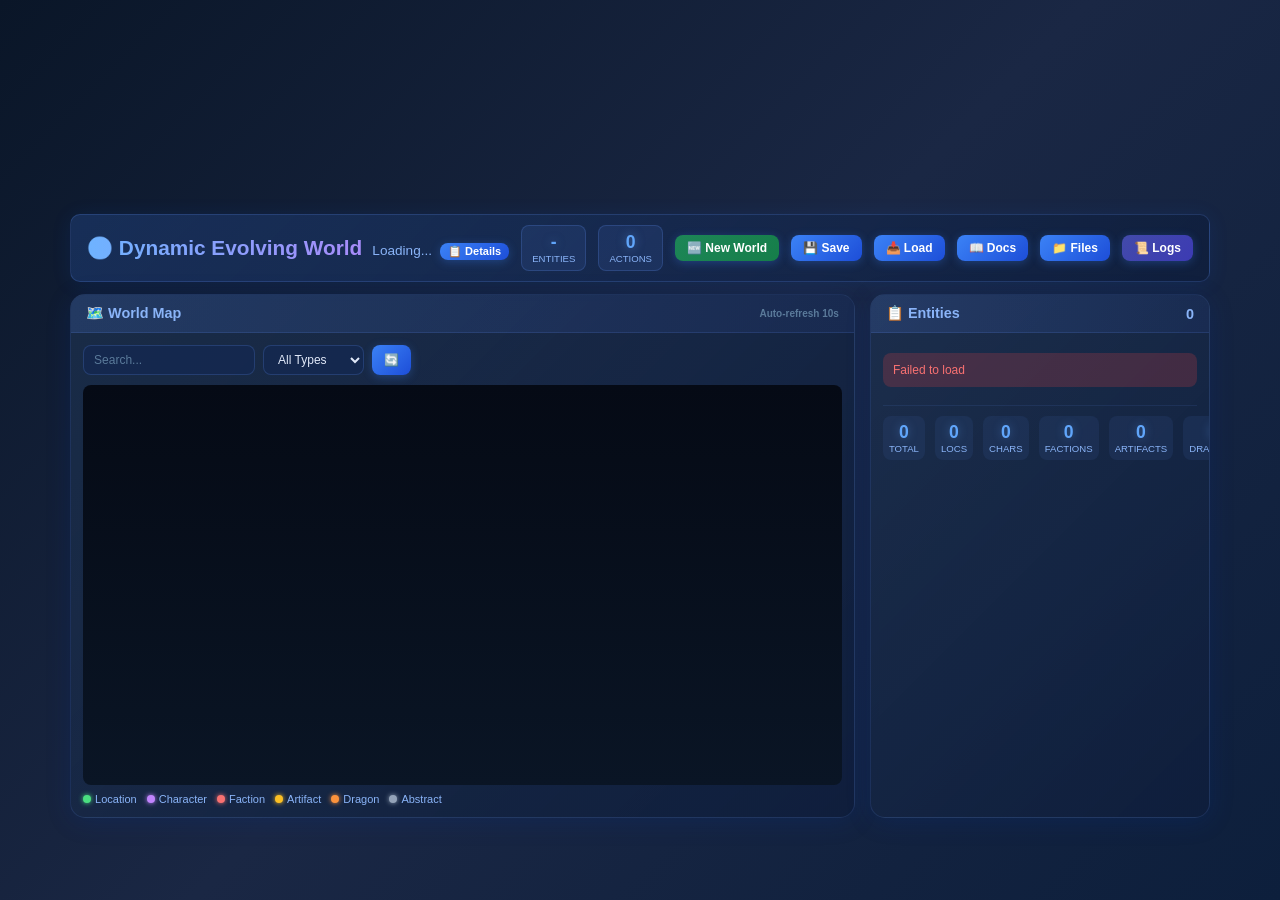
==== commit 0125217e: "feat(entities): fold hero+oracle into character umbrella; add abstract+artifact+dragon to web UI leg" ====
--- a/web-client/index.html
+++ b/web-client/index.html
@@ -284,6 +284,9 @@
         .legend-dot.location { background: #4ade80; color: #4ade80; }
         .legend-dot.character { background: #c084fc; color: #c084fc; }
         .legend-dot.faction { background: #f87171; color: #f87171; }
+        .legend-dot.artifact { background: #fbbf24; color: #fbbf24; }
+        .legend-dot.abstract { background: #94a3b8; color: #94a3b8; }
+        .legend-dot.dragon { background: #fb923c; color: #fb923c; }
         .legend-dot.default { background: #60a5fa; color: #60a5fa; }
         
         /* Docs Modal */
@@ -750,6 +753,9 @@
                             <option value="location">Locations</option>
                             <option value="character">Characters</option>
                             <option value="faction">Factions</option>
+                            <option value="artifact">Artifacts</option>
+                            <option value="dragon">Dragons</option>
+                            <option value="abstract">Abstract</option>
                         </select>
                         <button class="btn" onclick="refreshEntities()">🔄</button>
                     </div>
@@ -760,7 +766,9 @@
                         <div class="legend-item"><div class="legend-dot location"></div> Location</div>
                         <div class="legend-item"><div class="legend-dot character"></div> Character</div>
                         <div class="legend-item"><div class="legend-dot faction"></div> Faction</div>
-                        <div class="legend-item"><div class="legend-dot default"></div> Other</div>
+                        <div class="legend-item"><div class="legend-dot artifact"></div> Artifact</div>
+                        <div class="legend-item"><div class="legend-dot dragon"></div> Dragon</div>
+                        <div class="legend-item"><div class="legend-dot abstract"></div> Abstract</div>
                     </div>
                 </div>
             </div>
@@ -786,6 +794,22 @@
                         <div class="stat">
                             <div class="stat-value" id="totalCharacters">0</div>
                             <div class="stat-label">Chars</div>
+                        </div>
+                        <div class="stat">
+                            <div class="stat-value" id="totalFactions">0</div>
+                            <div class="stat-label">Factions</div>
+                        </div>
+                        <div class="stat">
+                            <div class="stat-value" id="totalArtifacts">0</div>
+                            <div class="stat-label">Artifacts</div>
+                        </div>
+                        <div class="stat">
+                            <div class="stat-value" id="totalDragons">0</div>
+                            <div class="stat-label">Dragons</div>
+                        </div>
+                        <div class="stat">
+                            <div class="stat-value" id="totalAbstract">0</div>
+                            <div class="stat-label">Abstract</div>
                         </div>
                     </div>
                 </div>
@@ -1184,6 +1208,10 @@
             document.getElementById('totalEntities').textContent = entities.length;
             document.getElementById('totalLocations').textContent = entities.filter(e => e.entity_type === 'location').length;
             document.getElementById('totalCharacters').textContent = entities.filter(e => e.entity_type === 'character').length;
+            document.getElementById('totalFactions').textContent = entities.filter(e => e.entity_type === 'faction').length;
+            document.getElementById('totalArtifacts').textContent = entities.filter(e => e.entity_type === 'artifact').length;
+            document.getElementById('totalDragons').textContent = entities.filter(e => e.entity_type === 'dragon').length;
+            document.getElementById('totalAbstract').textContent = entities.filter(e => e.entity_type === 'abstract').length;
             document.getElementById('listCount').textContent = entities.length;
             document.getElementById('worldEntities').textContent = entities.length;
         }
@@ -1303,6 +1331,9 @@
                 if (entity.entity_type === 'location') color = '#4ade80';
                 else if (entity.entity_type === 'character') color = '#c084fc';
                 else if (entity.entity_type === 'faction') color = '#f87171';
+                else if (entity.entity_type === 'artifact') color = '#fbbf24';
+                else if (entity.entity_type === 'abstract') color = '#94a3b8';
+                else if (entity.entity_type === 'dragon') color = '#fb923c';
                 
                 // Glow for selected
                 if (isSelected) {
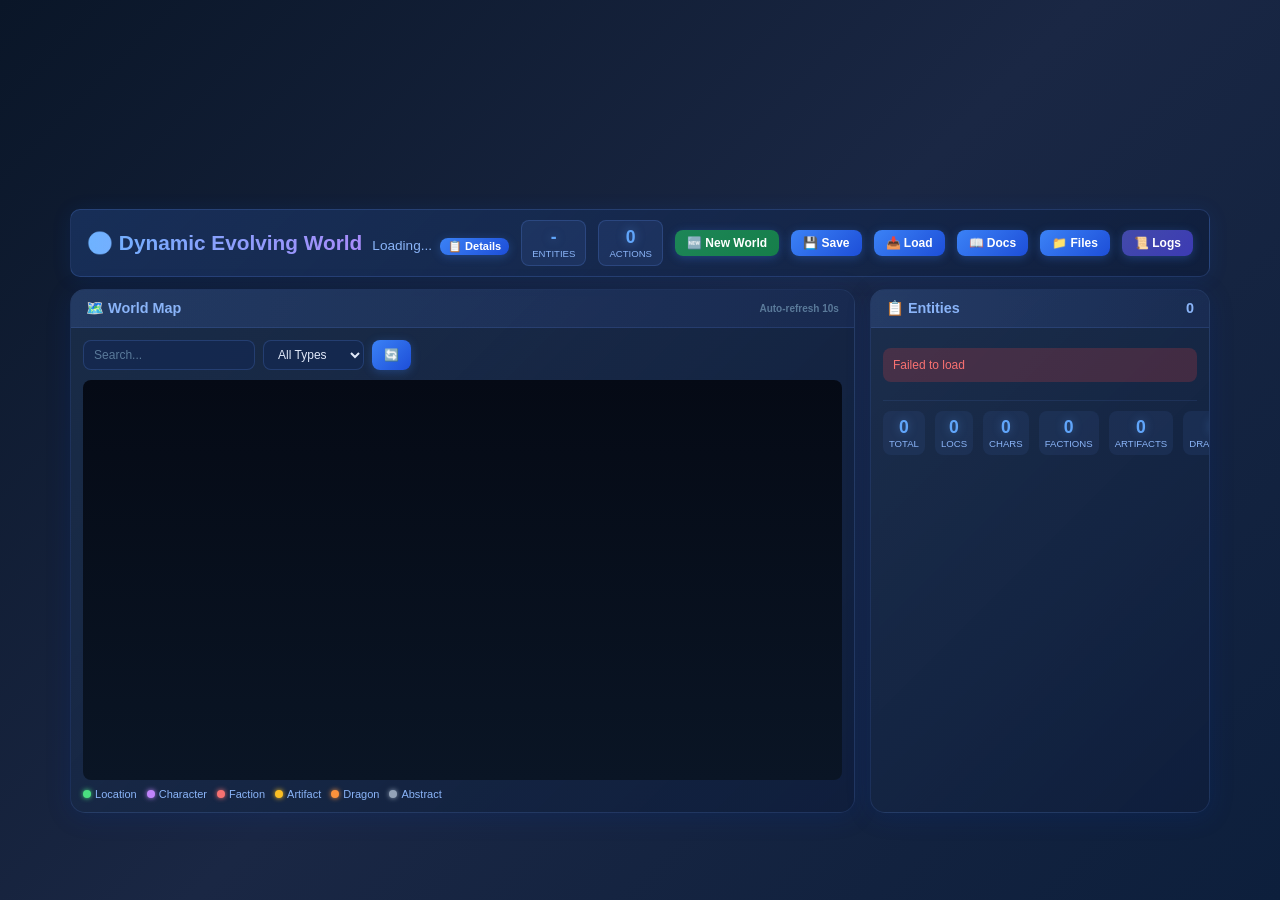
==== commit 949c26b9: "feat(observability): abstract-entity warnings, stats-change log, history-from-others endpoint + UI P" ====
--- a/web-client/index.html
+++ b/web-client/index.html
@@ -1937,6 +1937,24 @@
             html += '</div>';
             html += '</div>';
 
+            // History from OTHER entities (impacting this one).
+            // Per Arcurus 2026-06-07 #openworld: "after the
+            // history entries, display the history entries
+            // that affected this entity but came from other
+            // entities."  This is a server-side filter: the
+            // server scans all entities' history for entries
+            // whose effect keys start with "<this name>."
+            // and returns the matches.
+            html += '<div style="margin-top: 20px; padding-top: 15px; border-top: 1px solid rgba(100,150,255,0.15);">';
+            html += '<div style="display: flex; gap: 10px; align-items: center; margin-bottom: 8px;">';
+            html += '<label style="font-size: 12px; color: #cbd5e1; font-weight: 600;">🌍 History from Other Entities (impacting this one):</label>';
+            html += '<span id="otherHistoryCount" style="color: #5a7a9a; font-size: 11px;">loading…</span>';
+            html += '</div>';
+            html += '<div id="entityOtherHistoryList" style="max-height: 280px; overflow-y: auto; border: 1px solid rgba(100,150,255,0.2); border-radius: 6px; background: rgba(15,30,60,0.4); padding: 8px;">';
+            html += '<div style="color: #5a7a9a; font-size: 11px; text-align: center; padding: 12px;">Loading cross-entity history…</div>';
+            html += '</div>';
+            html += '</div>';
+
             // Action Buttons
             html += '<div style="display: flex; gap: 10px; justify-content: flex-end; margin-top: 20px; padding-top: 15px; border-top: 1px solid rgba(100,150,255,0.2);">';
             html += '<button class="btn btn-secondary" onclick="closeEntityModal()">Cancel</button>';
@@ -1952,6 +1970,76 @@
             setHistoryLimitDefault();
             loadEntityHistory(entity.id);
             loadEntityHistorySummary(entity.id);
+            loadEntityHistoryFromOthers(entity.id);
+        }
+
+        /**
+         * Fetch + render history entries from OTHER entities
+         * whose effects touch this entity.  Per Arcurus 2026-06-07
+         * #openworld: "after the history entries, display the
+         * history entries that affected this entity but came
+         * from other entities."  Uses the
+         * GET /api/entities/:id/history-from-others endpoint
+         * (server-side filter of the global action_history.jsonl
+         * by effect-key prefix match).
+         */
+        async function loadEntityHistoryFromOthers(entityId) {
+            const el = document.getElementById('entityOtherHistoryList');
+            const countEl = document.getElementById('otherHistoryCount');
+            if (!el) return;
+            try {
+                const r = await fetch('api/entities/' + encodeURIComponent(entityId) + '/history-from-others?limit=50', {
+                    credentials: 'include'
+                });
+                if (!r.ok) {
+                    if (r.status === 401) {
+                        el.innerHTML = '<div style="color: #fbbf24; font-size: 11px; text-align: center; padding: 6px;">🔒 Auth required to view cross-entity history</div>';
+                        if (countEl) countEl.textContent = '';
+                        if (typeof showPasswordUnlockDialog === 'function') {
+                            showPasswordUnlockDialog(() => loadEntityHistoryFromOthers(entityId));
+                        }
+                        return;
+                    }
+                    el.innerHTML = '<div style="color: #f87171; font-size: 11px; text-align: center; padding: 6px;">Failed to load (HTTP ' + r.status + ')</div>';
+                    if (countEl) countEl.textContent = '';
+                    return;
+                }
+                const data = await r.json();
+                const entries = data.entries || [];
+                if (entries.length === 0) {
+                    el.innerHTML = '<div style="color: #5a7a9a; font-size: 11px; text-align: center; padding: 12px;">No cross-entity history yet (no other entity has written to this one)</div>';
+                    if (countEl) countEl.textContent = '0 entries';
+                    return;
+                }
+                if (countEl) countEl.textContent = entries.length + ' entries (latest first)';
+                el.innerHTML = entries.map(e => {
+                    // Render the entry: actor name, action, timestamp,
+                    // and the effect keys that touch this entity.
+                    const effectKeys = Object.keys(e.effects || {});
+                    const ts = e.timestamp ? e.timestamp.replace('T', ' ').replace('Z', ' UTC') : '?';
+                    const name = e.entity_name || '<unknown>';
+                    const action = e.action || '<no action>';
+                    const outcome = e.outcome || '';
+                    // The effect keys that are directed at this entity
+                    // (those that start with our entity's name) are
+                    // the most relevant; the rest are the actor's
+                    // self-effects and other cross-entity effects.
+                    return '<div style="background: rgba(15,30,60,0.5); border: 1px solid rgba(100,150,255,0.15); border-radius: 4px; padding: 6px 10px; margin-bottom: 4px; font-size: 11px;">'
+                        + '<div style="display: flex; gap: 6px; align-items: center; margin-bottom: 3px;">'
+                        +   '<span style="color: #c084fc; font-weight: 600;">' + escapeHtml(name) + '</span>'
+                        +   '<span style="color: #5a7a9a; font-size: 10px;">' + escapeHtml(ts) + '</span>'
+                        + '</div>'
+                        + '<div style="color: #e0e0e0; margin-bottom: 3px;"><span style="color: #fbbf24;">action:</span> ' + escapeHtml(action) + '</div>'
+                        + (outcome ? '<div style="color: #cbd5e1; margin-bottom: 3px;">' + escapeHtml(outcome.substring(0, 200)) + (outcome.length > 200 ? '…' : '') + '</div>' : '')
+                        + (effectKeys.length > 0
+                            ? '<div style="color: #5a7a9a; font-size: 10px;">effects: ' + effectKeys.map(k => '<code style="background: rgba(100,150,255,0.1); padding: 1px 4px; border-radius: 3px;">' + escapeHtml(k) + '</code>').join(' ') + '</div>'
+                            : '')
+                        + '</div>';
+                }).join('');
+            } catch (e) {
+                el.innerHTML = '<div style="color: #f87171; font-size: 11px; text-align: center; padding: 6px;">Error: ' + escapeHtml(e.message) + '</div>';
+                if (countEl) countEl.textContent = '';
+            }
         }
 
         /**
@@ -4154,19 +4242,45 @@
                     html += '<div class="action-result">' + escapeHtml(data.narrative || data.outcome || 'Action completed.') + '</div>';
                     html += '</div>';
                     
-                    // Effects
+                    // Effects (self)
                     const effects = data.effects_applied || data.effects || {};
                     const newValues = data.new_values || {};
                     const effectEntries = Object.entries(effects);
                     if (effectEntries.length > 0) {
                         html += '<div class="action-section">';
-                        html += '<div class="action-section-title">📊 Changes Applied</div>';
+                        html += '<div class="action-section-title">📊 Changes Applied (self)</div>';
                         html += '<div class="properties-preview">';
                         effectEntries.forEach(([key, val]) => {
                             const isNeg = val < 0;
                             const newVal = newValues[key];
                             const newValStr = newVal !== undefined ? ' (now: ' + newVal + ')' : '';
                             html += '<span class="action-effect' + (isNeg ? ' negative' : '') + '">' + key + ': ' + (val >= 0 ? '+' : '') + val + newValStr + '</span>';
+                        });
+                        html += '</div>';
+                        html += '</div>';
+                    }
+
+                    // Cross-entity effects (Per Arcurus 2026-06-07
+                    // #openworld: also display in the UI where the
+                    // self effects are shown, so the operator sees
+                    // the full effect footprint of the action.)
+                    const crossEffects = data.cross_entity_effects_applied || {};
+                    const crossEntries = Object.entries(crossEffects);
+                    if (crossEntries.length > 0) {
+                        html += '<div class="action-section">';
+                        html += '<div class="action-section-title">🌐 Changes Applied (cross-entity)</div>';
+                        html += '<div class="properties-preview">';
+                        crossEntries.forEach(([targetName, targetEffects]) => {
+                            // targetEffects is a map of {prop: new_value}
+                            const inner = Object.entries(targetEffects);
+                            if (inner.length === 0) return;
+                            html += '<div class="cross-entity-block">';
+                            html += '<div class="cross-entity-target">' + escapeHtml(targetName) + ':</div>';
+                            inner.forEach(([prop, val]) => {
+                                const isNeg = val < 0;
+                                html += '<span class="action-effect' + (isNeg ? ' negative' : '') + '">' + prop + ': ' + (val >= 0 ? '+' : '') + val + '</span>';
+                            });
+                            html += '</div>';
                         });
                         html += '</div>';
                         html += '</div>';
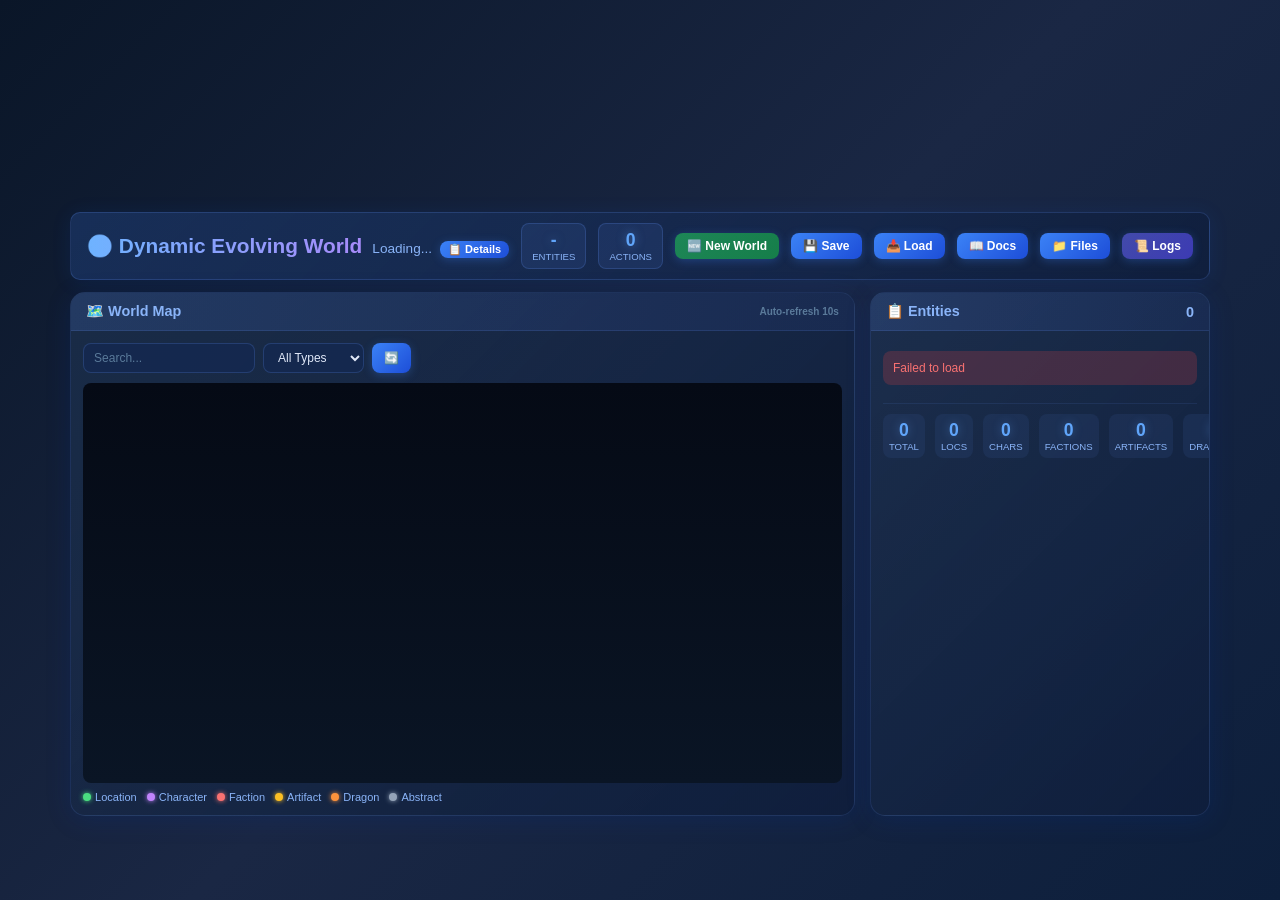
==== commit b99d9e15: "fix(web): show full outcome + details in 'History from Other Entities' block Per Arcurus 2026-06-07 " ====
--- a/web-client/index.html
+++ b/web-client/index.html
@@ -1950,7 +1950,7 @@
             html += '<label style="font-size: 12px; color: #cbd5e1; font-weight: 600;">🌍 History from Other Entities (impacting this one):</label>';
             html += '<span id="otherHistoryCount" style="color: #5a7a9a; font-size: 11px;">loading…</span>';
             html += '</div>';
-            html += '<div id="entityOtherHistoryList" style="max-height: 280px; overflow-y: auto; border: 1px solid rgba(100,150,255,0.2); border-radius: 6px; background: rgba(15,30,60,0.4); padding: 8px;">';
+            html += '<div id="entityOtherHistoryList" style="border: 1px solid rgba(100,150,255,0.2); border-radius: 6px; background: rgba(15,30,60,0.4); padding: 8px;">';
             html += '<div style="color: #5a7a9a; font-size: 11px; text-align: center; padding: 12px;">Loading cross-entity history…</div>';
             html += '</div>';
             html += '</div>';
@@ -1988,7 +1988,7 @@
             const countEl = document.getElementById('otherHistoryCount');
             if (!el) return;
             try {
-                const r = await fetch('api/entities/' + encodeURIComponent(entityId) + '/history-from-others?limit=50', {
+                const r = await fetch('api/entities/' + encodeURIComponent(entityId) + '/history-from-others?limit=200', {
                     credentials: 'include'
                 });
                 if (!r.ok) {
@@ -2014,25 +2014,29 @@
                 if (countEl) countEl.textContent = entries.length + ' entries (latest first)';
                 el.innerHTML = entries.map(e => {
                     // Render the entry: actor name, action, timestamp,
-                    // and the effect keys that touch this entity.
+                    // outcome, and the effect keys that touch this entity.
+                    // Per Arcurus 2026-06-07 (#openworld): "in the web
+                    // display they seem to be cut.  please display full."
+                    // — so we show the FULL outcome (no truncation), the
+                    // FULL effects list, and let the modal scroll
+                    // naturally.  The old 200-char outcome truncation
+                    // and the nested 280px max-height were both removed.
                     const effectKeys = Object.keys(e.effects || {});
                     const ts = e.timestamp ? e.timestamp.replace('T', ' ').replace('Z', ' UTC') : '?';
                     const name = e.entity_name || '<unknown>';
                     const action = e.action || '<no action>';
                     const outcome = e.outcome || '';
-                    // The effect keys that are directed at this entity
-                    // (those that start with our entity's name) are
-                    // the most relevant; the rest are the actor's
-                    // self-effects and other cross-entity effects.
-                    return '<div style="background: rgba(15,30,60,0.5); border: 1px solid rgba(100,150,255,0.15); border-radius: 4px; padding: 6px 10px; margin-bottom: 4px; font-size: 11px;">'
-                        + '<div style="display: flex; gap: 6px; align-items: center; margin-bottom: 3px;">'
+                    const narrative = e.details || '';
+                    return '<div style="background: rgba(15,30,60,0.5); border: 1px solid rgba(100,150,255,0.15); border-radius: 4px; padding: 8px 12px; margin-bottom: 6px; font-size: 12px; line-height: 1.45;">'
+                        + '<div style="display: flex; gap: 6px; align-items: center; margin-bottom: 4px;">'
                         +   '<span style="color: #c084fc; font-weight: 600;">' + escapeHtml(name) + '</span>'
                         +   '<span style="color: #5a7a9a; font-size: 10px;">' + escapeHtml(ts) + '</span>'
                         + '</div>'
-                        + '<div style="color: #e0e0e0; margin-bottom: 3px;"><span style="color: #fbbf24;">action:</span> ' + escapeHtml(action) + '</div>'
-                        + (outcome ? '<div style="color: #cbd5e1; margin-bottom: 3px;">' + escapeHtml(outcome.substring(0, 200)) + (outcome.length > 200 ? '…' : '') + '</div>' : '')
+                        + '<div style="color: #e0e0e0; margin-bottom: 4px;"><span style="color: #fbbf24;">action:</span> ' + escapeHtml(action) + '</div>'
+                        + (outcome ? '<div style="color: #cbd5e1; margin-bottom: 4px; white-space: pre-wrap;">' + escapeHtml(outcome) + '</div>' : '')
+                        + (narrative ? '<div style="color: #94a3b8; font-style: italic; margin-bottom: 4px; white-space: pre-wrap;">' + escapeHtml(narrative) + '</div>' : '')
                         + (effectKeys.length > 0
-                            ? '<div style="color: #5a7a9a; font-size: 10px;">effects: ' + effectKeys.map(k => '<code style="background: rgba(100,150,255,0.1); padding: 1px 4px; border-radius: 3px;">' + escapeHtml(k) + '</code>').join(' ') + '</div>'
+                            ? '<div style="color: #5a7a9a; font-size: 10px; margin-top: 4px;">effects: ' + effectKeys.map(k => '<code style="background: rgba(100,150,255,0.1); padding: 1px 4px; border-radius: 3px;">' + escapeHtml(k) + '</code>').join(' ') + '</div>'
                             : '')
                         + '</div>';
                 }).join('');
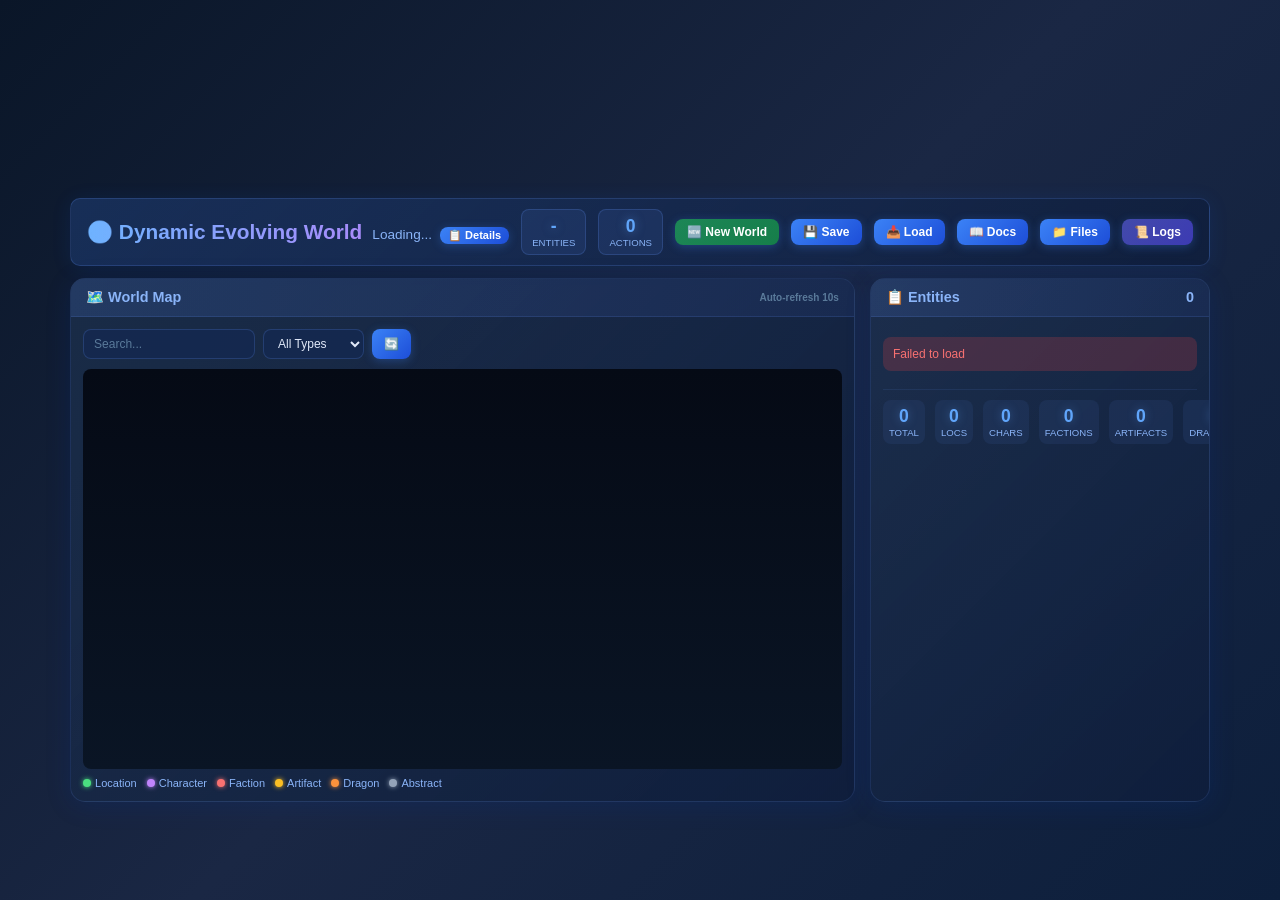
==== commit 83db7f54: "feat(web): show property-impact (key + value) in 'History from Other Entities' Per Arcurus 2026-06-0" ====
--- a/web-client/index.html
+++ b/web-client/index.html
@@ -2014,19 +2014,60 @@
                 if (countEl) countEl.textContent = entries.length + ' entries (latest first)';
                 el.innerHTML = entries.map(e => {
                     // Render the entry: actor name, action, timestamp,
-                    // outcome, and the effect keys that touch this entity.
-                    // Per Arcurus 2026-06-07 (#openworld): "in the web
-                    // display they seem to be cut.  please display full."
-                    // — so we show the FULL outcome (no truncation), the
-                    // FULL effects list, and let the modal scroll
-                    // naturally.  The old 200-char outcome truncation
-                    // and the nested 280px max-height were both removed.
-                    const effectKeys = Object.keys(e.effects || {});
+                    // outcome, narrative, and the FULL effect footprint
+                    // (key + value, grouped by target entity) — matching
+                    // the action-history modal's "Changes Applied" block.
+                    // Per Arcurus 2026-06-07 (#openworld): "can you display
+                    // also the amount the property impact in History
+                    // from Other Entities similar to how you do in the
+                    // Action History".
+                    const effects = e.effects || {};
                     const ts = e.timestamp ? e.timestamp.replace('T', ' ').replace('Z', ' UTC') : '?';
                     const name = e.entity_name || '<unknown>';
                     const action = e.action || '<no action>';
                     const outcome = e.outcome || '';
                     const narrative = e.details || '';
+                    // Group effects by target name.  The effect keys
+                    // are dotted as "TargetName.property_name"
+                    // (or "self.property_name" for the actor's own
+                    // effects).  Split on the FIRST '.' to separate
+                    // target from prop.  An entry with a bare
+                    // "self.something" key gets the synthetic target
+                    // name "self (the actor)" so it groups cleanly.
+                    const byTarget = {};
+                    for (const [k, v] of Object.entries(effects)) {
+                        const dot = k.indexOf('.');
+                        const target = dot >= 0 ? k.substring(0, dot) : '(other)';
+                        const prop = dot >= 0 ? k.substring(dot + 1) : k;
+                        if (!byTarget[target]) byTarget[target] = [];
+                        byTarget[target].push({ prop, val: v });
+                    }
+                    // Render the effects section using the same
+                    // CSS classes as the action-history modal
+                    // (`.action-section`, `.action-section-title`,
+                    // `.properties-preview`, `.cross-entity-block`,
+                    // `.cross-entity-target`, `.action-effect`).
+                    let effectsHtml = '';
+                    const targetNames = Object.keys(byTarget);
+                    if (targetNames.length > 0) {
+                        effectsHtml += '<div class="action-section" style="margin-top: 8px;">';
+                        effectsHtml += '<div class="action-section-title">🌐 Property impact</div>';
+                        effectsHtml += '<div class="properties-preview">';
+                        for (const target of targetNames) {
+                            const label = target === 'self' ? 'self (the actor)' : target;
+                            effectsHtml += '<div class="cross-entity-block">';
+                            effectsHtml += '<div class="cross-entity-target">' + escapeHtml(label) + ':</div>';
+                            for (const { prop, val } of byTarget[target]) {
+                                const isNeg = val < 0;
+                                const sign = val >= 0 ? '+' : '';
+                                const cls = 'action-effect' + (isNeg ? ' negative' : '');
+                                effectsHtml += '<span class="' + cls + '">' + escapeHtml(prop) + ': ' + sign + val + '</span>';
+                            }
+                            effectsHtml += '</div>';
+                        }
+                        effectsHtml += '</div>';
+                        effectsHtml += '</div>';
+                    }
                     return '<div style="background: rgba(15,30,60,0.5); border: 1px solid rgba(100,150,255,0.15); border-radius: 4px; padding: 8px 12px; margin-bottom: 6px; font-size: 12px; line-height: 1.45;">'
                         + '<div style="display: flex; gap: 6px; align-items: center; margin-bottom: 4px;">'
                         +   '<span style="color: #c084fc; font-weight: 600;">' + escapeHtml(name) + '</span>'
@@ -2035,9 +2076,7 @@
                         + '<div style="color: #e0e0e0; margin-bottom: 4px;"><span style="color: #fbbf24;">action:</span> ' + escapeHtml(action) + '</div>'
                         + (outcome ? '<div style="color: #cbd5e1; margin-bottom: 4px; white-space: pre-wrap;">' + escapeHtml(outcome) + '</div>' : '')
                         + (narrative ? '<div style="color: #94a3b8; font-style: italic; margin-bottom: 4px; white-space: pre-wrap;">' + escapeHtml(narrative) + '</div>' : '')
-                        + (effectKeys.length > 0
-                            ? '<div style="color: #5a7a9a; font-size: 10px; margin-top: 4px;">effects: ' + effectKeys.map(k => '<code style="background: rgba(100,150,255,0.1); padding: 1px 4px; border-radius: 3px;">' + escapeHtml(k) + '</code>').join(' ') + '</div>'
-                            : '')
+                        + effectsHtml
                         + '</div>';
                 }).join('');
             } catch (e) {
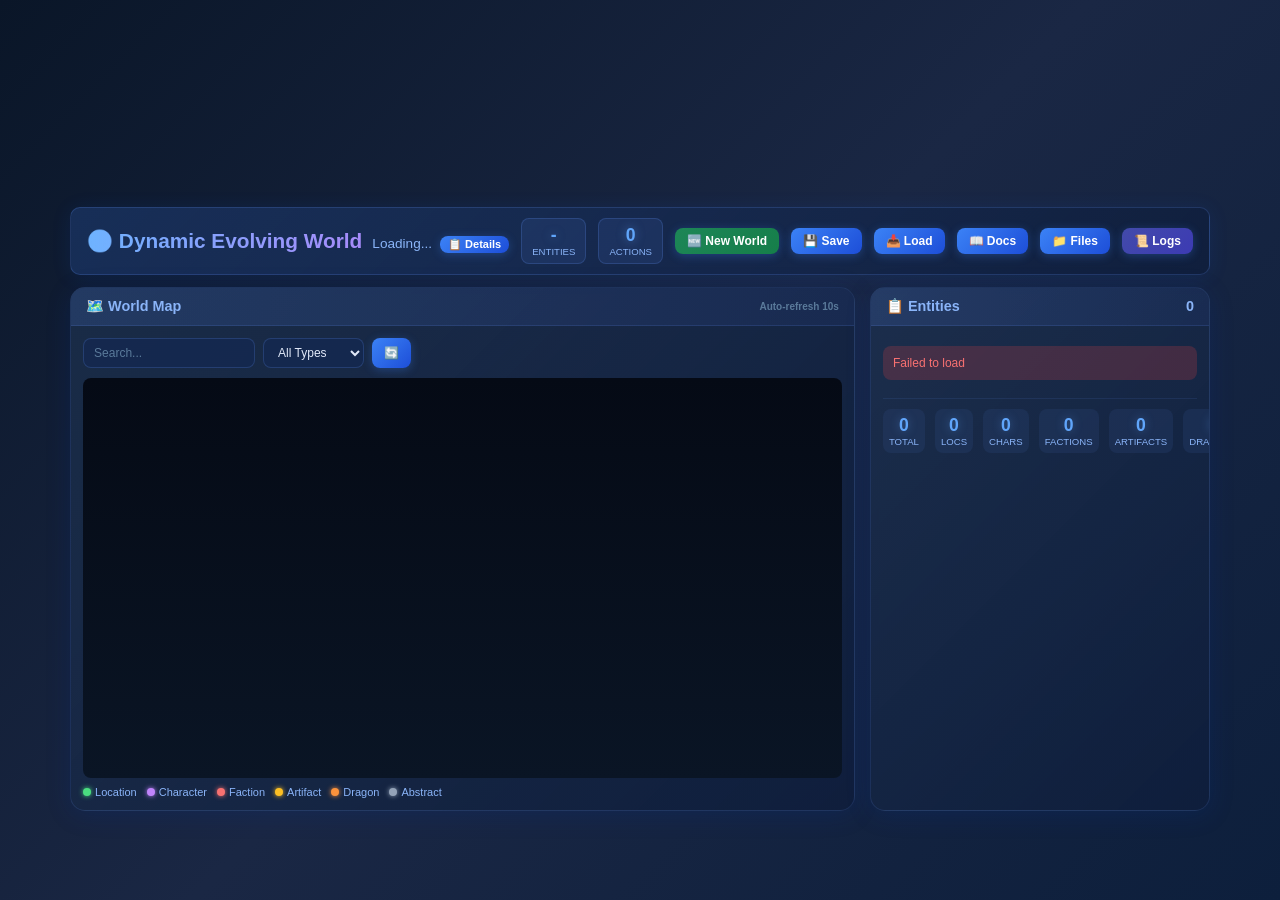
==== commit 232887f5: "fix(web): render full warning text in Action History (not just the count) Per Arcurus 2026-06-08 (#o" ====
--- a/web-client/index.html
+++ b/web-client/index.html
@@ -2255,7 +2255,21 @@
                     }
                     html += `<div style="color: #5a7a9a; font-size: 10px; margin-top: 4px;">effects: ${escapeHtml(effStr)}</div>`;
                     if (e.warnings && e.warnings.length > 0) {
-                        html += `<div style="color: #fbbf24; font-size: 10px; margin-top: 2px;">⚠️ ${e.warnings.length} warning(s)</div>`;
+                        // Per Arcurus 2026-06-08 (#openworld):
+                        // "in the Action History it says warnings,
+                        // but it does not display the warnings
+                        // text, can you display it".  Render the
+                        // FULL warning text (not just the count)
+                        // using the same .action-warning class
+                        // the action-result modal uses, so the
+                        // operator can see what actually
+                        // happened (e.g. "Skipped effect on
+                        // internal/operator-only property ...").
+                        html += '<div class="action-warning-list" style="margin-top: 6px;">';
+                        e.warnings.forEach(w => {
+                            html += '<div class="action-warning" style="padding: 6px 8px; font-size: 11px; margin-bottom: 4px;">⚠️ ' + escapeHtml(w) + '</div>';
+                        });
+                        html += '</div>';
                     }
                     html += '</div>';
                 });
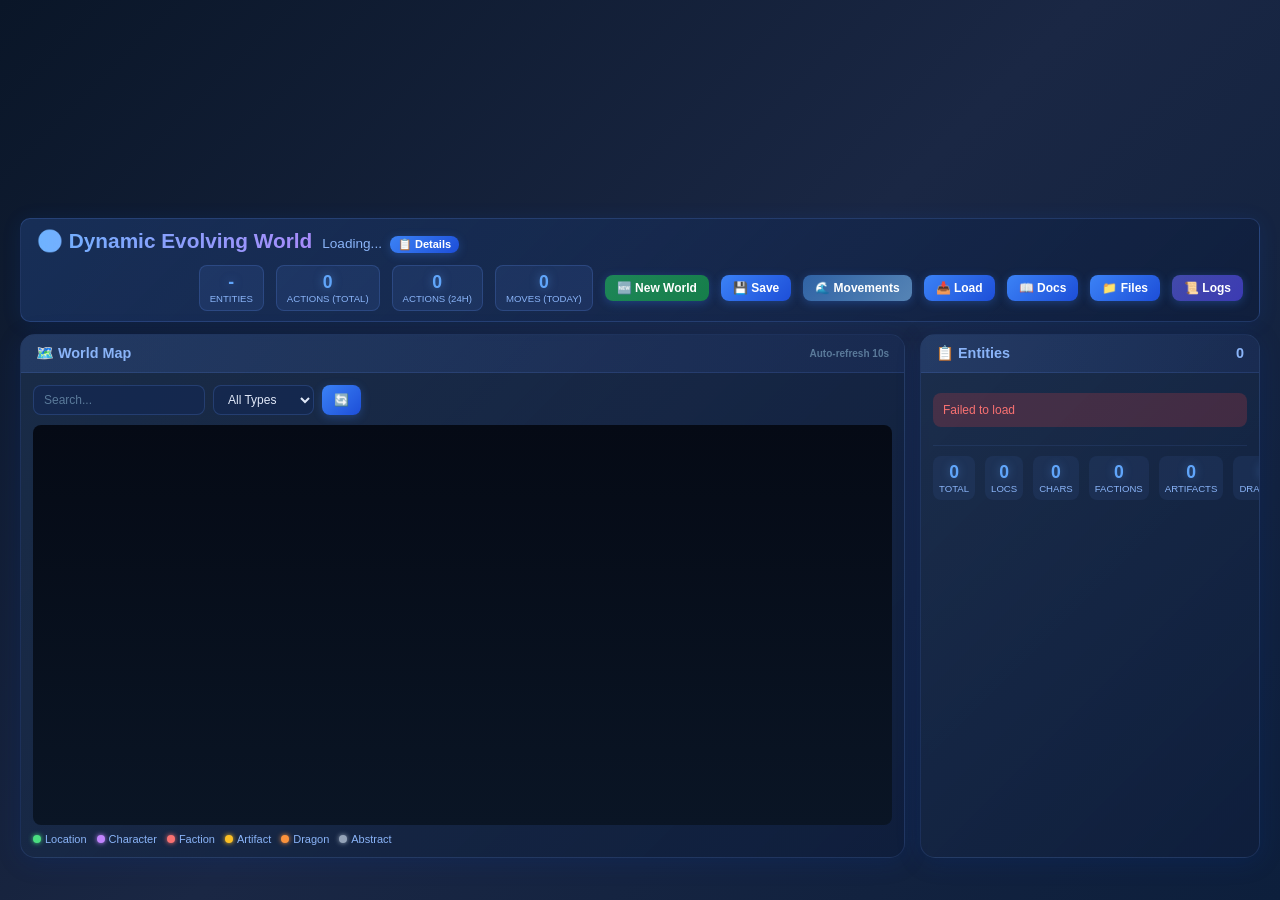
==== commit 02532d76: "feat(web): live action/movement counters + 4-day movement trail overlay Per Arcurus 2026-06-14 #open" ====
--- a/web-client/index.html
+++ b/web-client/index.html
@@ -724,7 +724,15 @@
                 </div>
                 <div class="header-stat">
                     <div class="header-stat-value" id="worldActions">0</div>
-                    <div class="header-stat-label">Actions</div>
+                    <div class="header-stat-label">Actions (total)</div>
+                </div>
+                <div class="header-stat">
+                    <div class="header-stat-value" id="worldActions24h">0</div>
+                    <div class="header-stat-label">Actions (24h)</div>
+                </div>
+                <div class="header-stat">
+                    <div class="header-stat-value" id="worldMovements">0</div>
+                    <div class="header-stat-label">Moves (today)</div>
                 </div>
                 <div class="save-indicator" id="saveIndicator" style="display:none;">
                     <span id="saveStatus">💾 Saved</span>
@@ -732,7 +740,8 @@
                 </div>
                 <button class="btn btn-primary" id="btnNewWorld" onclick="openNewWorldModal()">🆕 New World</button>
                 <button class="btn" id="btnSaveWorld" onclick="saveWorld()">💾 Save</button>
-                <button class="btn" onclick="loadWorld()">📥 Load</button>
+                <a href="movements.html" class="btn" style="background: linear-gradient(135deg, rgba(74,158,255,0.5) 0%, rgba(130,196,255,0.6) 100%); text-decoration: none;">🌊 Movements</a>
+                <button class="btn" onclick="loadWorldFromFile()">📥 Load</button>
                 <button class="btn" onclick="openDocsModal()">📖 Docs</button>
                 <button class="btn" onclick="openFilesModal()">📁 Files</button>
                 <button class="btn" onclick="openLogsModal()" style="background: linear-gradient(135deg, rgba(99,102,241,0.6) 0%, rgba(79,70,229,0.7) 100%);">📜 Logs</button>
@@ -1082,6 +1091,20 @@
         const API_BASE = 'api';
         let entities = [];
         let selectedEntity = null;
+        // Movement history for the world-map overlay (per
+        // Arcurus 2026-06-14 #openworld: "display the movements
+        // of last 4 days also in the main view where the
+        // entities are displayed. the older the more
+        // transparent with nice blue pulsating lines. display
+        // all the lines at the same time and still display the
+        // entities. so one can see at once what happened.").
+        // Populated by loadMovements(); consumed by renderMap().
+        let movementsData = [];
+        let movementsByEntity = new Map();
+        // Animation timestamp (ms) for the pulsating-line alpha
+        // modulation.  Updated by the map's rAF loop; used to
+        // sin-wave the line opacity from 0.4 → 1.0 at ~0.5 Hz.
+        let mapAnimT0 = 0;
         let currentEditEntityId = null;
         let worldStats = null; // Cache for world stats
         let isLoading = false;
@@ -1118,12 +1141,93 @@
         async function loadWorld() {
             try {
                 const data = await fetchAPI('/');
-                document.title = 'Open World - ' + (data.data?.name || 'Loading...');
+                const w = data.data;
+                document.title = 'Open World - ' + (w?.name || 'Loading...');
+                // Update header counters. action_count and
+                // movement_count come from the /api/ response;
+                // the HTML defaults were hardcoded "0" / "-" and
+                // nothing else in the file ever wrote to them, so
+                // the header stuck at 0 indefinitely. Bug fixed
+                // 2026-06-14 in #openworld.
+                if (w && typeof w.action_count === 'number') {
+                    const el = document.getElementById('worldActions');
+                    if (el) el.textContent = w.action_count;
+                }
+                if (w && typeof w.action_count_24h === 'number') {
+                    const el = document.getElementById('worldActions24h');
+                    if (el) el.textContent = w.action_count_24h;
+                }
+                if (w && typeof w.movement_count_today === 'number') {
+                    const el = document.getElementById('worldMovements');
+                    if (el) el.textContent = w.movement_count_today;
+                }
             } catch (e) {
                 console.error('Failed to load world:', e);
             }
         }
-        
+
+        // Fetch the last 14 days of movement history and group
+        // it by entity_id for the map overlay.  Called on init
+        // and from the same periodic refresh as the entities
+        // list, so the overlay stays current.  The endpoint is
+        // a relative URL so the page works under both direct
+        // access (http://localhost:8081) and the Caddy reverse
+        // proxy (https://selenaastra.com/open-world/) without
+        // a path-prefix mismatch (per AGENTS.md "fetch\(['\"]/"
+        // should return 0 matches).  14 days is the
+        // Movement Constellation page's default window, and
+        // it captures the current real movement data
+        // (Kira's journey_south_to_spring_festival from
+        // 2026-06-10).  The server already filters out
+        // test actions and entries without both x AND y in
+        // the world coordinate system, so the response is
+        // a clean list of real world movements (per Arcurus
+        // 2026-06-14 #openworld 23:25: "i want to see the
+        // real move").  Composite is no longer used as a
+        // coordinate fallback — it is a non-spatial attribute.
+        async function loadMovements() {
+            try {
+                const res = await fetch('api/movements?days=14&_t=' + Date.now(), { cache: 'no-store' });
+                const text = await res.text();
+                if (!text) return;  // server hiccup, keep prior data
+                const json = JSON.parse(text);
+                const list = json.movements || [];
+                movementsData = list;
+                movementsByEntity = new Map();
+                for (const m of list) {
+                    // Skip test actions (defence in depth — the
+                    // server already filters these, but a future
+                    // regression in the server should not poison
+                    // the visualization).  Test actions are the
+                    // small-arbitrary-number entries generated
+                    // during the movement-counter debug work.
+                    const a = m.action || '';
+                    if (a.startsWith('test_')) continue;
+                    // Skip entries that have no real world
+                    // coordinates.  The server already guarantees
+                    // both x and y are present, but if a future
+                    // change relaxes that, we'd rather show
+                    // nothing than project garbage.
+                    if (m.x == null || m.y == null) continue;
+                    const eid = m.entity_id || m.entity_name;
+                    if (!movementsByEntity.has(eid)) {
+                        movementsByEntity.set(eid, { name: m.entity_name, points: [] });
+                    }
+                    const x = m.x;
+                    const y = m.y;
+                    movementsByEntity.get(eid).points.push({
+                        ts: m.ts, x: x, y: y,
+                        success: m.success !== false,
+                    });
+                }
+                for (const p of movementsByEntity.values()) {
+                    p.points.sort((a, b) => a.ts < b.ts ? -1 : a.ts > b.ts ? 1 : 0);
+                }
+            } catch (e) {
+                console.error('Failed to load movements:', e);
+            }
+        }
+
         // Notification system
         let notificationTimeout = null;
         function showNotification(message, type = 'info') {
@@ -1214,8 +1318,43 @@
             document.getElementById('totalAbstract').textContent = entities.filter(e => e.entity_type === 'abstract').length;
             document.getElementById('listCount').textContent = entities.length;
             document.getElementById('worldEntities').textContent = entities.length;
-        }
-        
+            // Refresh world-level counters (actions, movements) in
+            // the same tick as the entity list. Cheap: small JSON.
+            // Without this, the header stuck on the hardcoded "0"
+            // placeholder even though the world has been running
+            // for thousands of actions. (Bug found 2026-06-14 in
+            // #openworld — the worldActions element was set to "0"
+            // in the HTML but no JS ever wrote the live value to
+            // it.) loadWorld() updates the title + header stats
+            // from the /api/ response.
+            loadWorld();
+            // Refresh the movement overlay data on the same
+            // cadence as the entity list (every 10s).  The map
+            // reads from the global movementsByEntity, so as long
+            // as this runs at least once before the first
+            // renderMap() call, the lines appear.
+            loadMovements();
+            // Kick the map's pulsation loop on the first call
+            // (subsequent calls are idempotent — the rAF is
+            // guarded by a flag).
+            startMapPulse();
+        }
+
+        // Pulsation loop for the movement overlay lines.  The
+        // sin-wave alpha is in renderMap() itself, so we just
+        // re-draw at ~30fps to keep the breath visible.  A
+        // simple guard prevents stacking multiple rAFs.
+        let _mapPulseRunning = false;
+        function startMapPulse() {
+            if (_mapPulseRunning) return;
+            _mapPulseRunning = true;
+            function pulse() {
+                try { renderMap(); } catch (e) { console.error('map pulse:', e); }
+                requestAnimationFrame(pulse);
+            }
+            requestAnimationFrame(pulse);
+        }
+
         function renderEntityList() {
             const listEl = document.getElementById('entityList');
             
@@ -1297,30 +1436,181 @@
                 return;
             }
             
-            // Calculate bounds
+            // Calculate bounds.  We include BOTH entity
+            // positions AND movement-track points so the lines
+            // don't get clipped when an entity walked beyond
+            // the cluster of current entity positions (per
+            // Arcurus 2026-06-14 #openworld: "display the
+            // movements of last 4 days also in the main view").
             const padding = 50;
-            let minX = Math.min(...entities.map(e => e.x));
-            let maxX = Math.max(...entities.map(e => e.x));
-            let minY = Math.min(...entities.map(e => e.y));
-            let maxY = Math.max(...entities.map(e => e.y));
-            
+            const allXs = entities.map(e => e.x);
+            const allYs = entities.map(e => e.y);
+            for (const p of movementsByEntity.values()) {
+                for (const pt of p.points) {
+                    allXs.push(pt.x);
+                    allYs.push(pt.y);
+                }
+            }
+            let minX = Math.min(...allXs);
+            let maxX = Math.max(...allXs);
+            let minY = Math.min(...allYs);
+            let maxY = Math.max(...allYs);
+
             minX -= padding; maxX += padding;
             minY -= padding; maxY += padding;
-            
+
             if (maxX - minX < 200) { minX -= 100; maxX += 100; }
             if (maxY - minY < 200) { minY -= 100; maxY += 100; }
-            
+
             const scaleX = canvas.width / (maxX - minX);
             const scaleY = canvas.height / (maxY - minY);
             const scale = Math.min(scaleX, scaleY);
-            
+
             function toCanvas(x, y) {
                 return {
                     x: (x - minX) * scale,
                     y: canvas.height - ((y - minY) * scale)
                 };
             }
-            
+
+            // Draw movement-overlay lines (14 days of history,
+            // blue, age-faded, pulsating) ON THE MAIN MAP
+            // alongside the entity dots, using the SAME world
+            // coordinate system as the entities.  Each
+            // movement point is projected through toCanvas(),
+            // the same projector used for entity dots, so a
+            // move at world (192, 200) lands at the same
+            // canvas position regardless of which visualization
+            // is reading it.  This means the movement lines
+            // are on the same display as the entities (per
+            // Arcurus 2026-06-14 #openworld 23:01: "please
+            // not a trail in the bottom right. i want it
+            // just displayed where the normal entities are
+            // displayed so you see the entities and the
+            // locations in the same display") AND on the
+            // same scale as the entities.
+            //
+            // For each entity with movement data, the trail is
+            // a polyline that:
+            //   1. starts at the entity's CURRENT position
+            //      (canvas-projected from its world coords)
+            //   2. passes through each movement point in
+            //      chronological order, projected with the
+            //      same toCanvas() used for the entity dots
+            //   3. ends at the most recent movement point,
+            //      marked with a glowing blue dot
+            //
+            // The age-fade floor is 20% alpha at the OLDEST
+            // end of the 14-day window (per Arcurus 2026-06-14
+            // #openworld 23:01: "make sure the older the
+            // movement is the more transparent to a minimum
+            // transparency of 20% (on the end of the selected
+            // time scale)"), so baseAlpha = 1.0 - 0.80 * fade
+            // (newest=1.0, oldest=0.20).  Pulsation: alpha
+            // multiplier modulated by sin(t * 0.0015) → 0.5 Hz
+            // "breath" so the lines feel alive without being
+            // distracting.  When the entity has no current
+            // world position (e.g. the entity is not in the
+            // current entity list), the trail starts at the
+            // first movement point instead of a current
+            // position, so we still render something useful.
+            if (movementsByEntity.size > 0) {
+                // Build entity-id → entity lookup for the
+                // current position.
+                const entityById = new Map();
+                for (const e of entities) entityById.set(e.id, e);
+                // Compute the newest timestamp across all
+                // movements once, for the age fade.
+                let newestTs = '';
+                for (const p of movementsByEntity.values()) {
+                    for (const pt of p.points) if (pt.ts > newestTs) newestTs = pt.ts;
+                }
+                const windowDays = 14;  // matches loadMovements() days=14
+                const pulse = 0.7 + 0.3 * Math.sin(performance.now() * 0.0015);
+                const blueShades = ['#82c4ff', '#4a9eff', '#5fb8ff', '#3a8be0', '#9ad4ff', '#1a4ea0'];
+                let lineIdx = 0;
+                for (const [eid, p] of movementsByEntity.entries()) {
+                    if (p.points.length < 1) { lineIdx++; continue; }
+                    const color = blueShades[lineIdx % blueShades.length];
+                    lineIdx++;
+                    // Build the trail's polyline: start at the
+                    // entity's current position (if we know it),
+                    // then each movement point in time order.
+                    const ent = entityById.get(eid);
+                    const trail = [];  // [{x, y, ts, ageRatio}]
+                    if (ent) {
+                        trail.push({ x: ent.x, y: ent.y, ts: p.points[p.points.length-1].ts, isCurrent: true });
+                    }
+                    for (const pt of p.points) {
+                        const ageDays = (Date.parse(newestTs) - Date.parse(pt.ts)) / (1000 * 60 * 60 * 24);
+                        const ageRatio = Math.max(0, Math.min(1, ageDays / windowDays));
+                        trail.push({ x: pt.x, y: pt.y, ts: pt.ts, ageRatio });
+                    }
+                    // Project to canvas
+                    const segs = trail.map(t => ({ ...t, c: toCanvas(t.x, t.y) }));
+                    // Draw the polyline as a series of
+                    // segments, each with its own alpha (the
+                    // most recent point in the pair wins for
+                    // the segment's age-fade, so the line
+                    // fades toward the OLD end).
+                    ctx.save();
+                    ctx.lineCap = 'round';
+                    ctx.lineJoin = 'round';
+                    for (let i = 1; i < segs.length; i++) {
+                        const a = segs[i-1];
+                        const b = segs[i];
+                        // The segment's age is the age of the
+                        // point we're drawing TOWARD (newer is
+                        // brighter).  For the segment FROM
+                        // the current entity position, use the
+                        // most recent movement's age.
+                        let segAge;
+                        if (a.isCurrent) {
+                            segAge = b.ageRatio || 0;
+                        } else {
+                            segAge = b.ageRatio || 0;
+                        }
+                        const baseAlpha = 1.0 - segAge * 0.80;  // 1.0 → 0.20
+                        const alpha = baseAlpha * pulse;
+                        // Outer glow
+                        ctx.globalAlpha = alpha * 0.5;
+                        ctx.strokeStyle = color;
+                        ctx.lineWidth = 5;
+                        ctx.beginPath();
+                        ctx.moveTo(a.c.x, a.c.y);
+                        ctx.lineTo(b.c.x, b.c.y);
+                        ctx.stroke();
+                        // Core line
+                        ctx.globalAlpha = alpha;
+                        ctx.lineWidth = 1.8;
+                        ctx.beginPath();
+                        ctx.moveTo(a.c.x, a.c.y);
+                        ctx.lineTo(b.c.x, b.c.y);
+                        ctx.stroke();
+                    }
+                    ctx.restore();
+                    // Mark each movement point with a small
+                    // glowing dot (skipped for the
+                    // current-position anchor, which is drawn
+                    // by the entity-dot block below).
+                    for (const s of segs) {
+                        if (s.isCurrent) continue;
+                        const alpha = (1.0 - (s.ageRatio || 0) * 0.80) * pulse;
+                        ctx.save();
+                        ctx.globalAlpha = alpha * 0.5;
+                        ctx.fillStyle = color;
+                        ctx.beginPath();
+                        ctx.arc(s.c.x, s.c.y, 6, 0, Math.PI * 2);
+                        ctx.fill();
+                        ctx.globalAlpha = alpha;
+                        ctx.beginPath();
+                        ctx.arc(s.c.x, s.c.y, 2.5, 0, Math.PI * 2);
+                        ctx.fill();
+                        ctx.restore();
+                    }
+                }
+            }
+
             // Draw entities
             entities.forEach(entity => {
                 const pos = toCanvas(entity.x, entity.y);
@@ -3187,35 +3477,35 @@
             }
         }
         
-        async function loadWorld() {
+        async function loadWorldFromFile() {
             // First check if there's a save file
             const statusRes = await fetch('api/world/status');
             const statusData = await statusRes.json();
-            
+
             if (!statusData.has_save) {
                 showNotification('No save file found to load', 'error');
                 return;
             }
-            
+
             // Show confirmation dialog
             const confirmed = confirm('⚠️ Load World from File?\n\nThis will DISCARD all current changes and reload the world from the save file.\n\nAre you sure?');
-            
+
             if (!confirmed) {
                 return;
             }
-            
+
             try {
                 const res = await fetch('api/world/load', { method: 'POST' });
-                
+
                 // Check for auth required
                 if (res.status === 401) {
                     showNotification('Authentication required to load', 'info');
-                    showPasswordUnlockDialog(() => loadWorld());
+                    showPasswordUnlockDialog(() => loadWorldFromFile());
                     return;
                 }
-                
+
                 const data = await res.json();
-                
+
                 if (data.success) {
                     refreshEntities();
                     loadWorldStatus();
